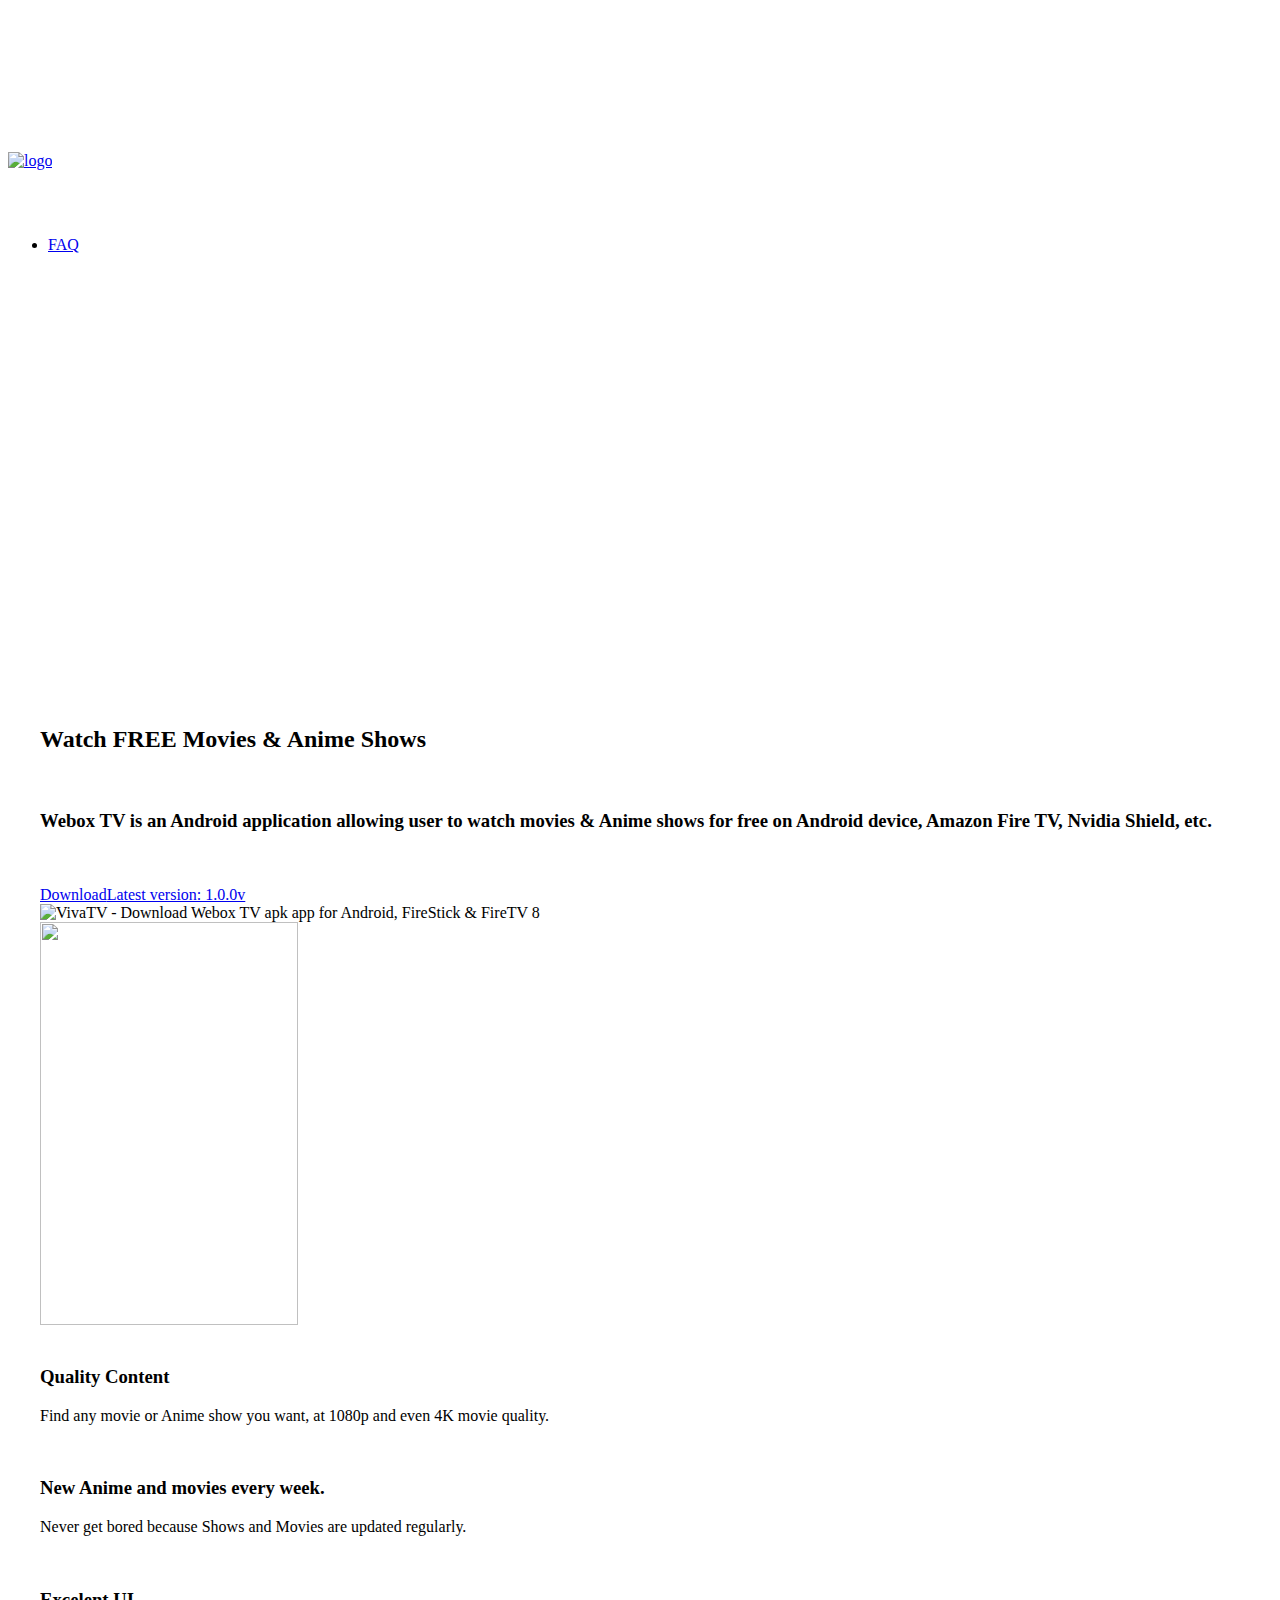
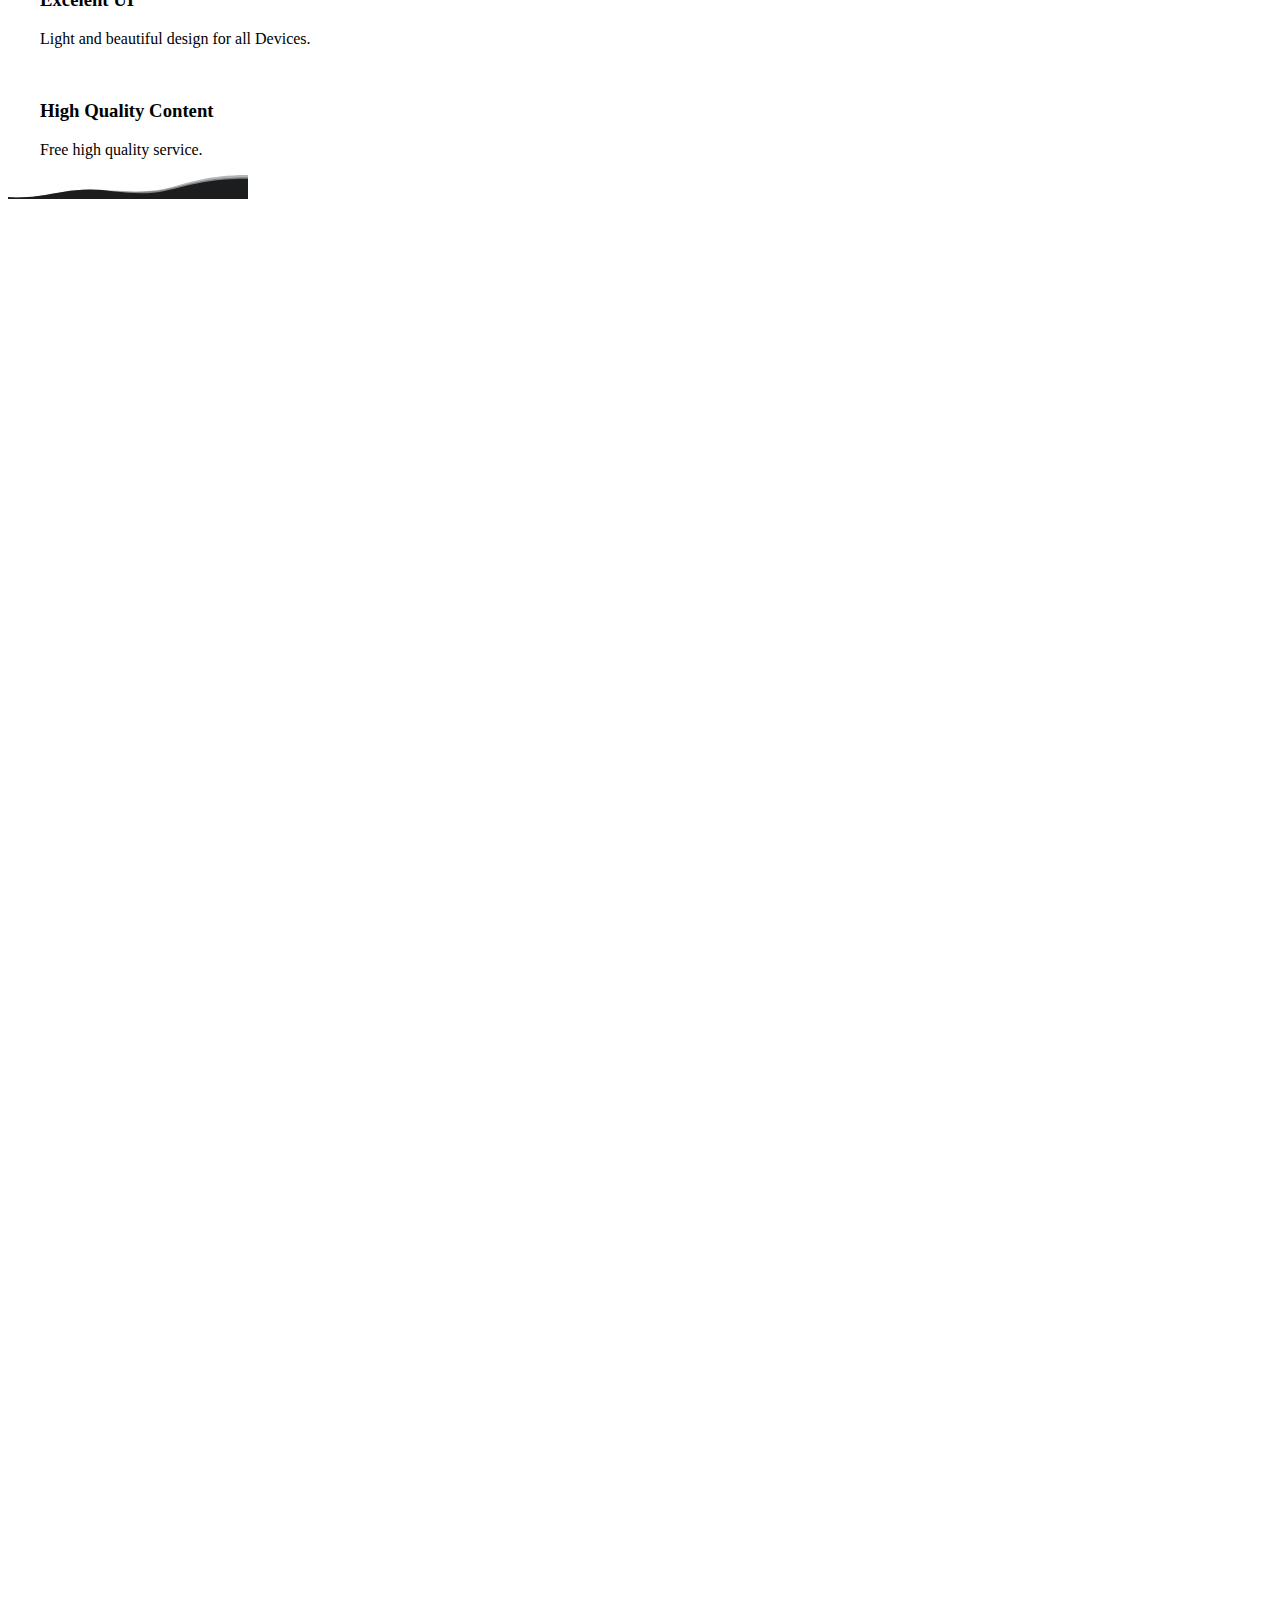
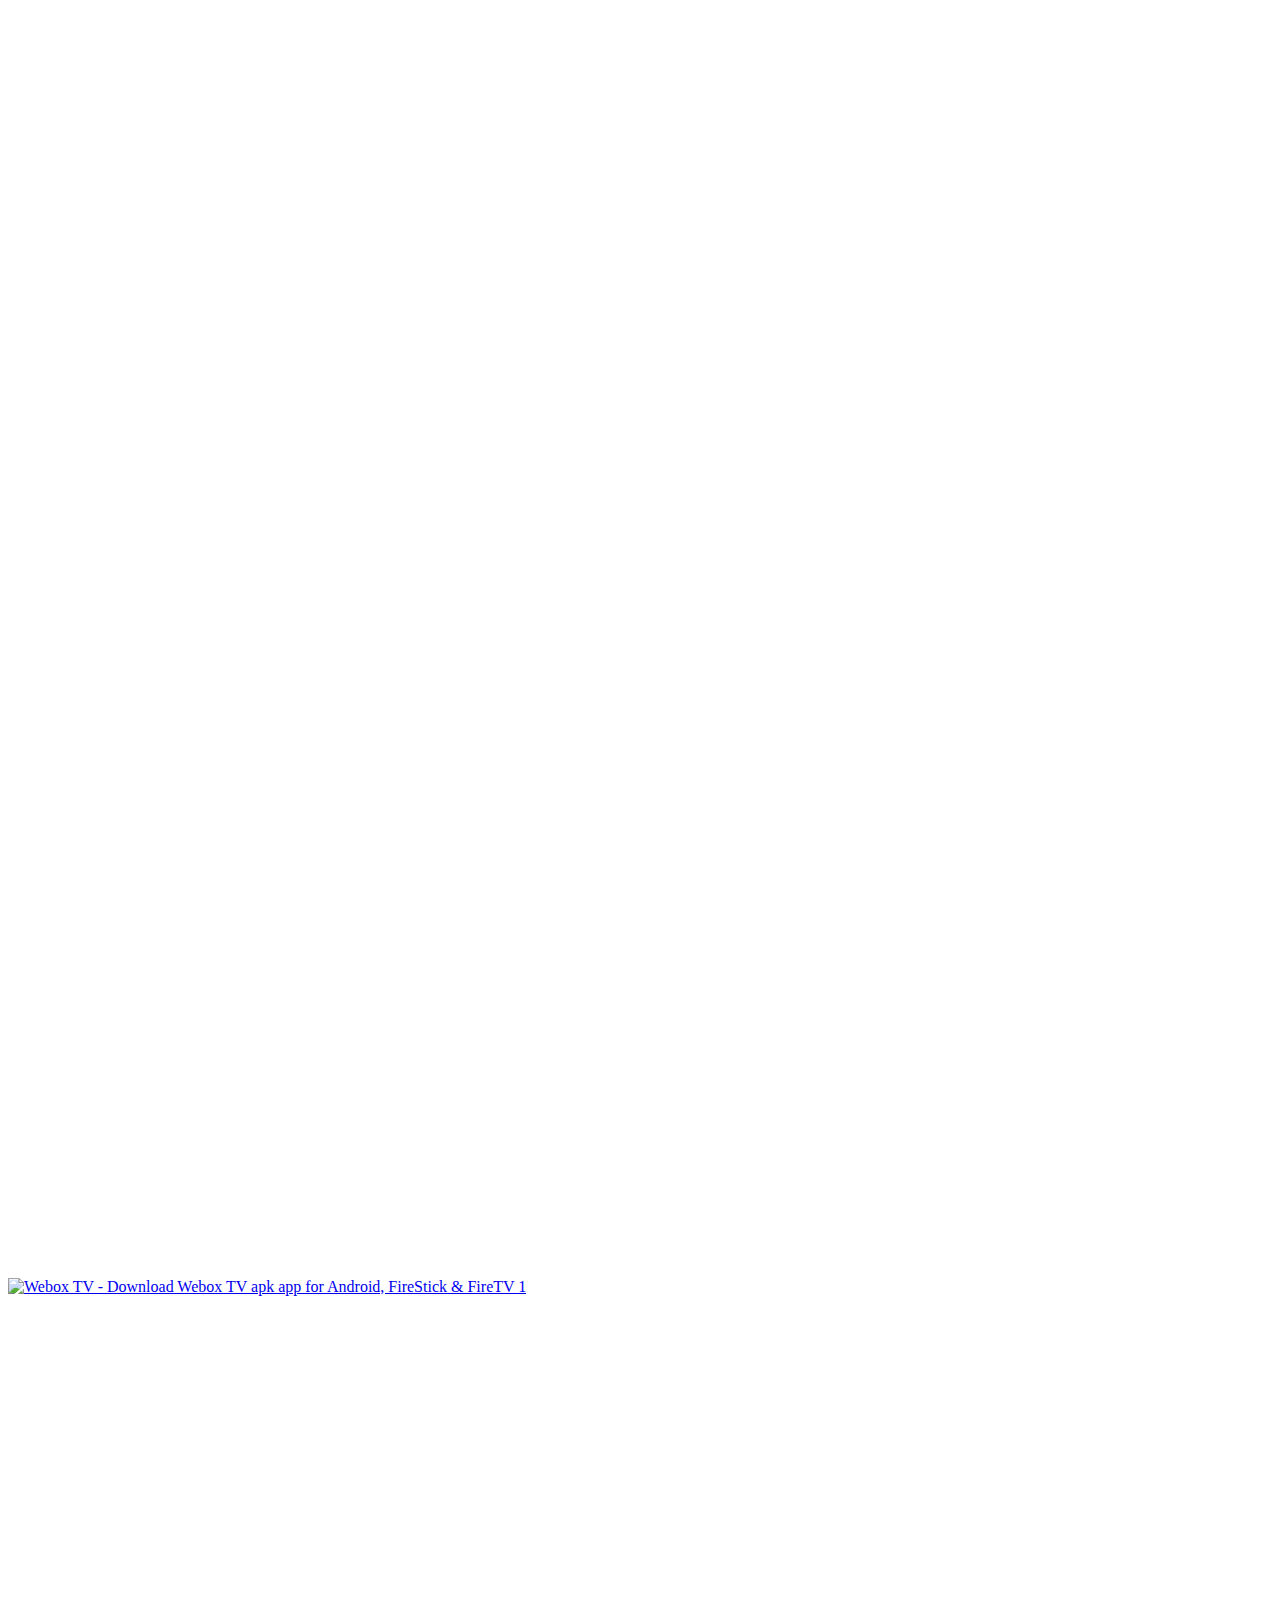
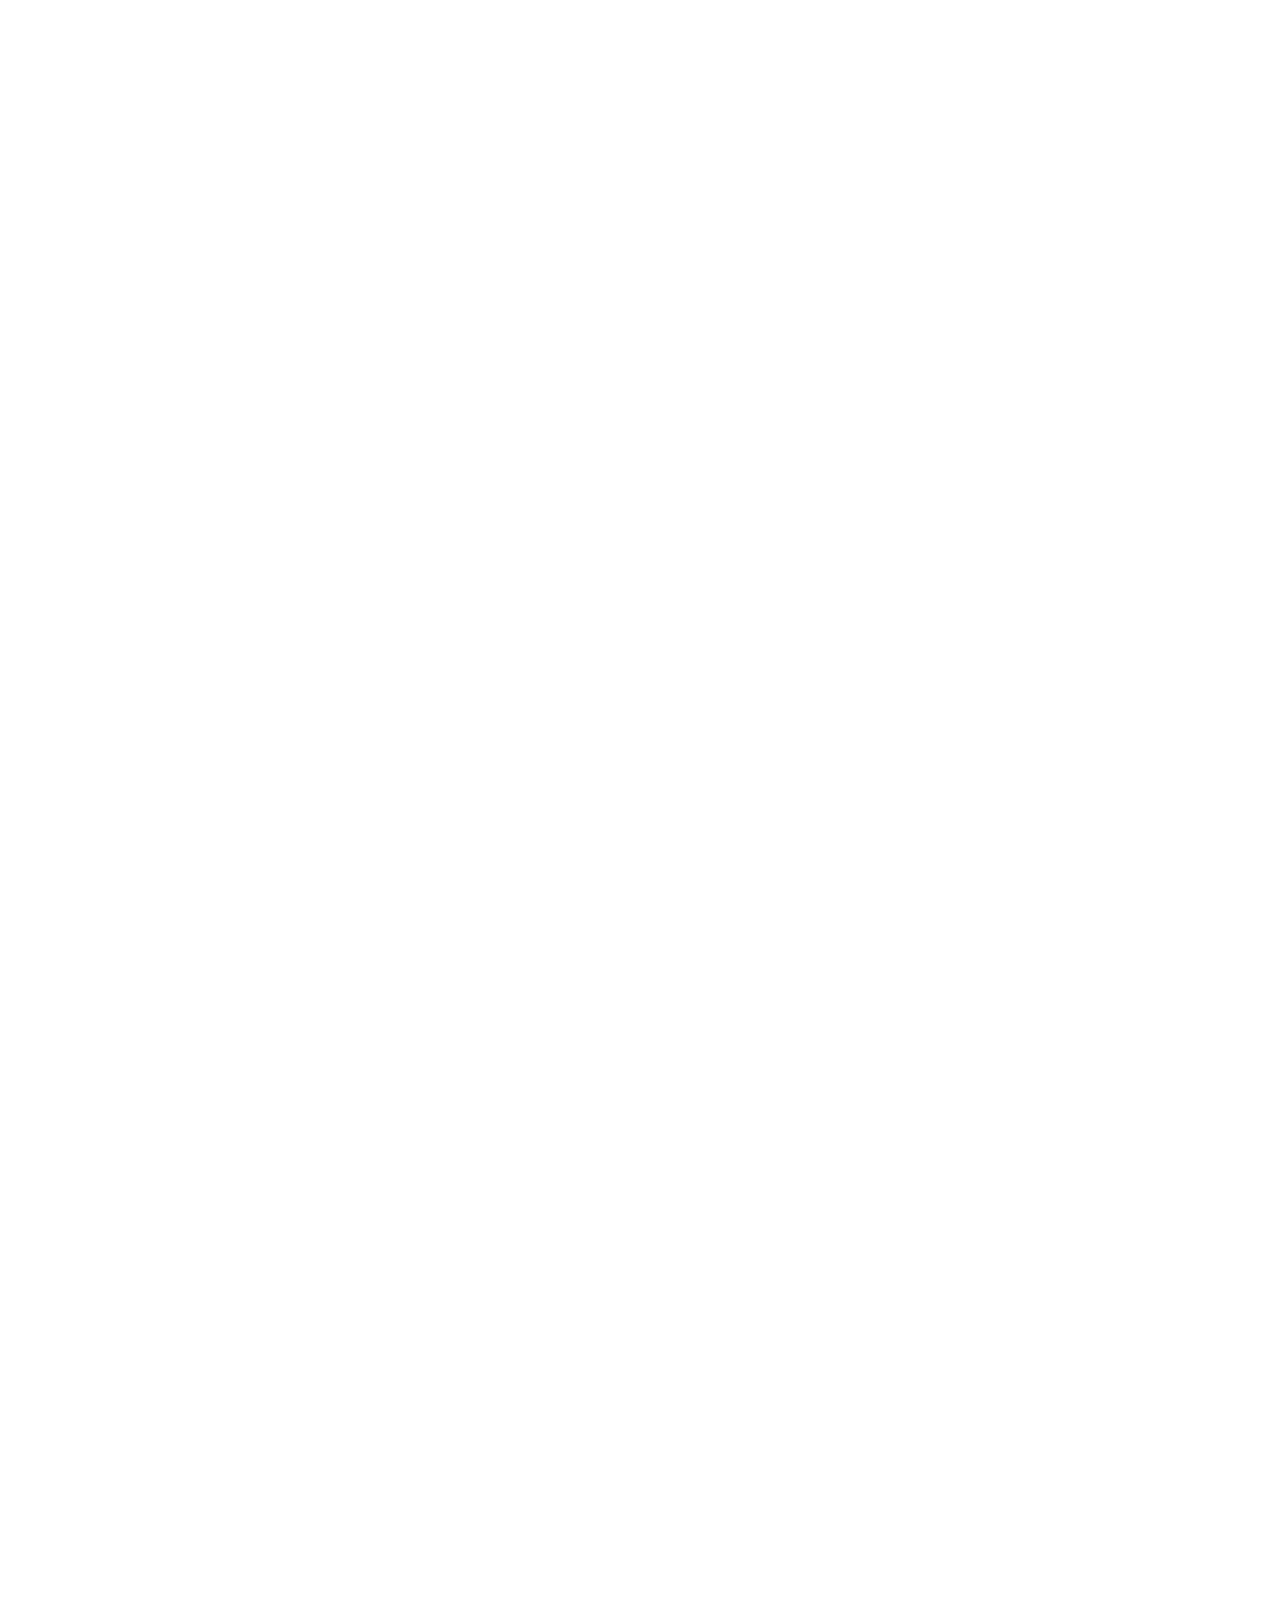
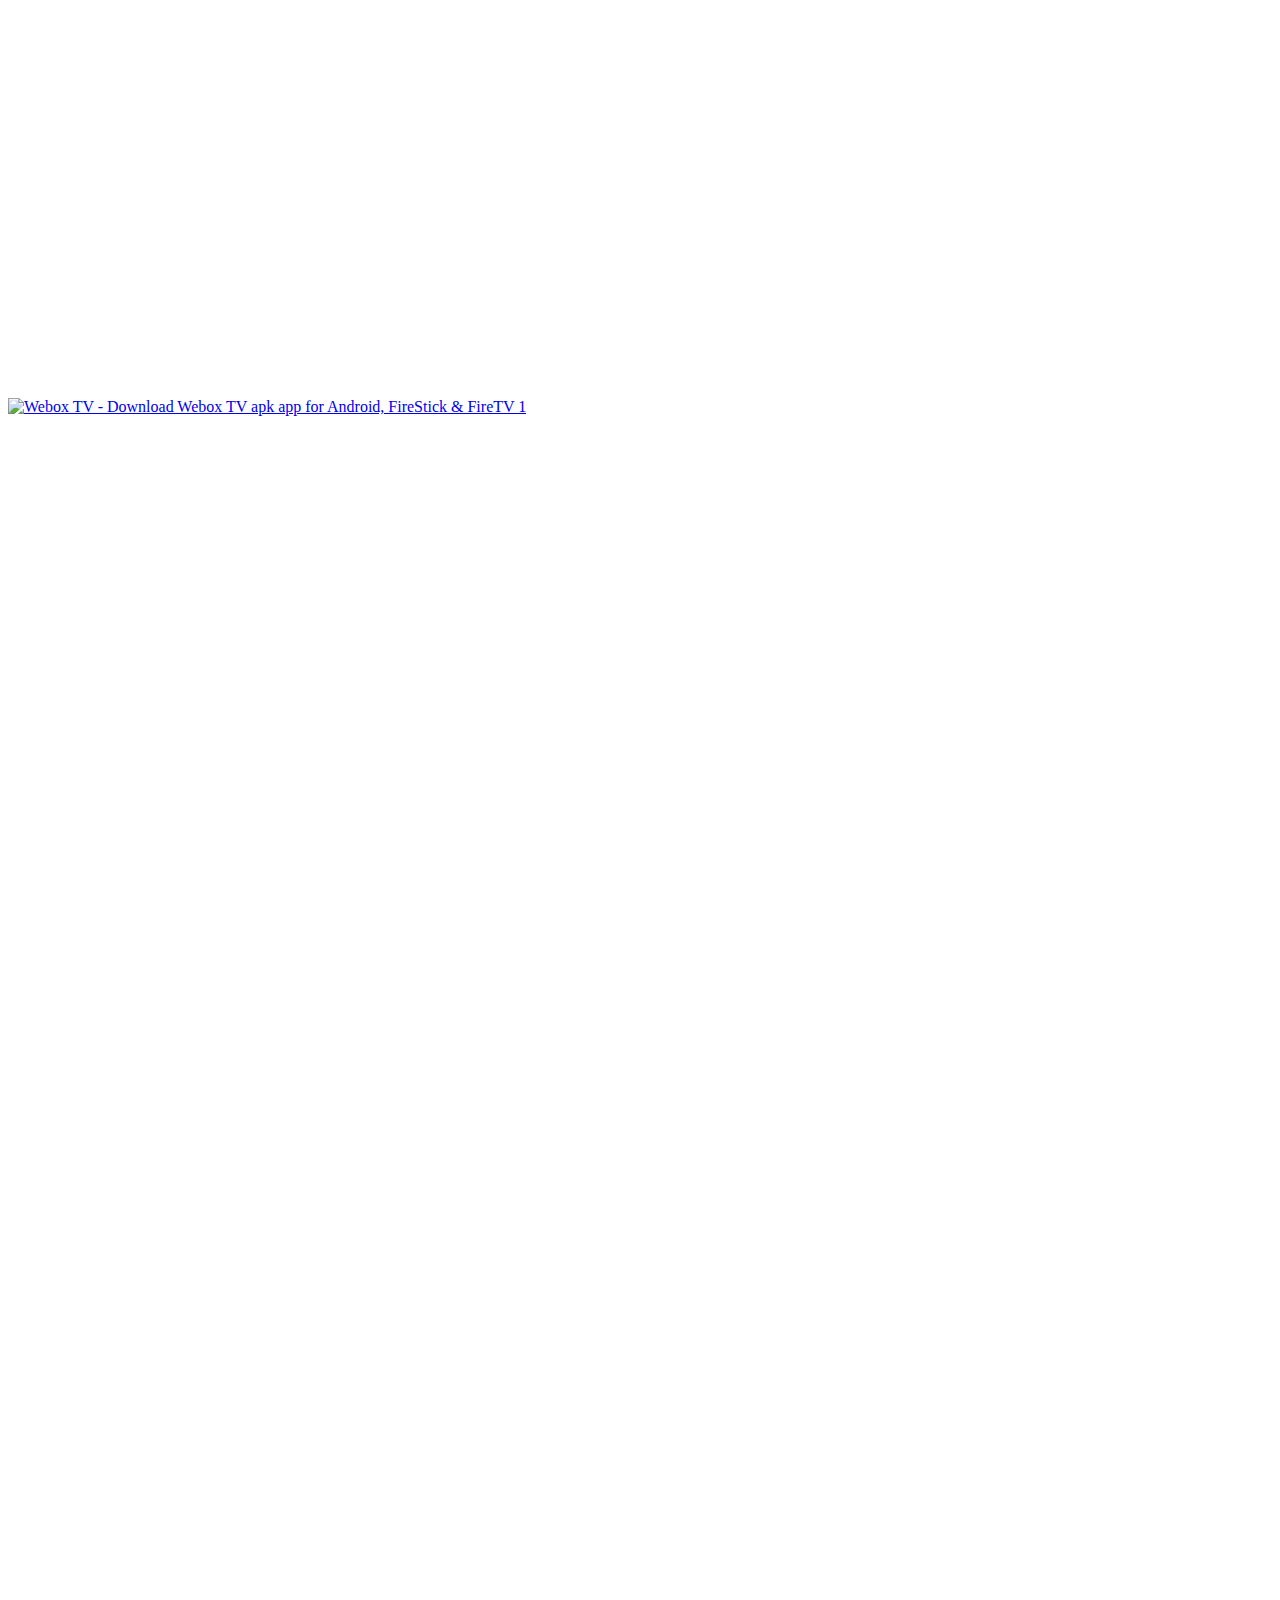
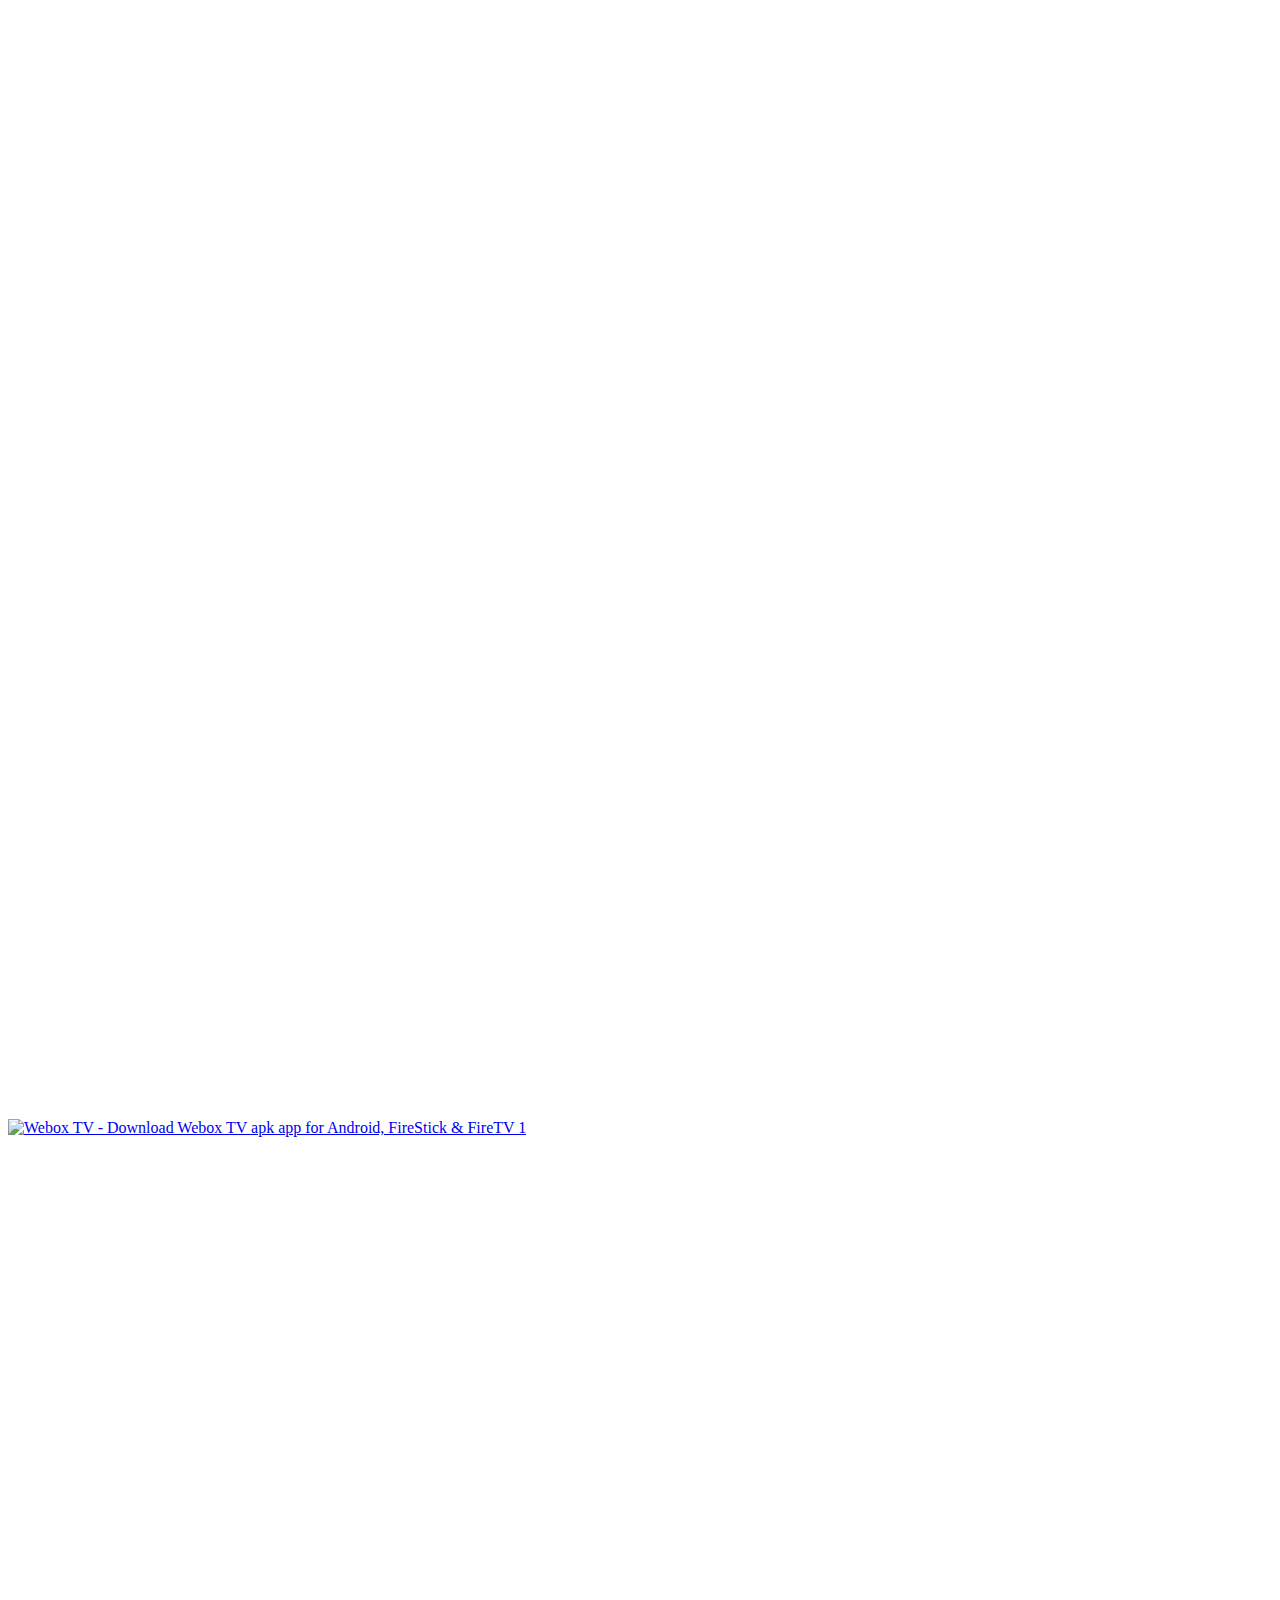
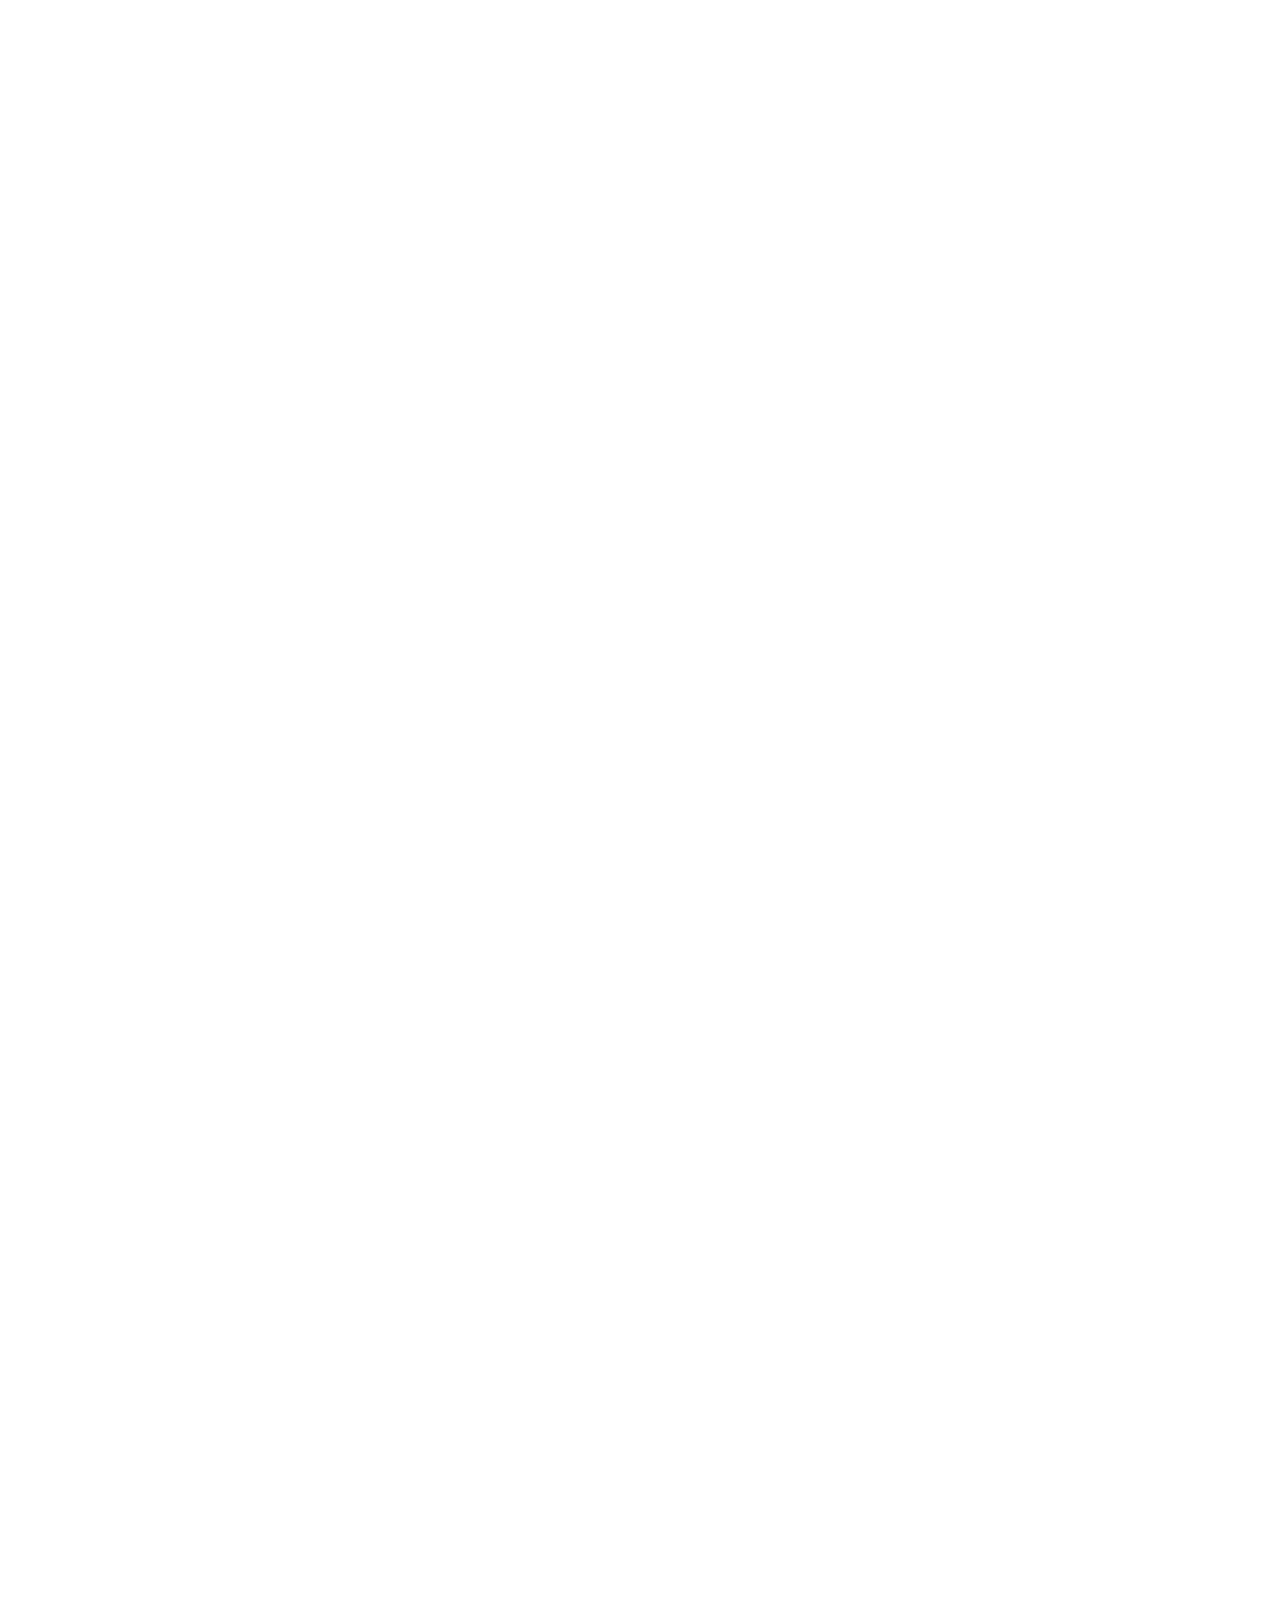
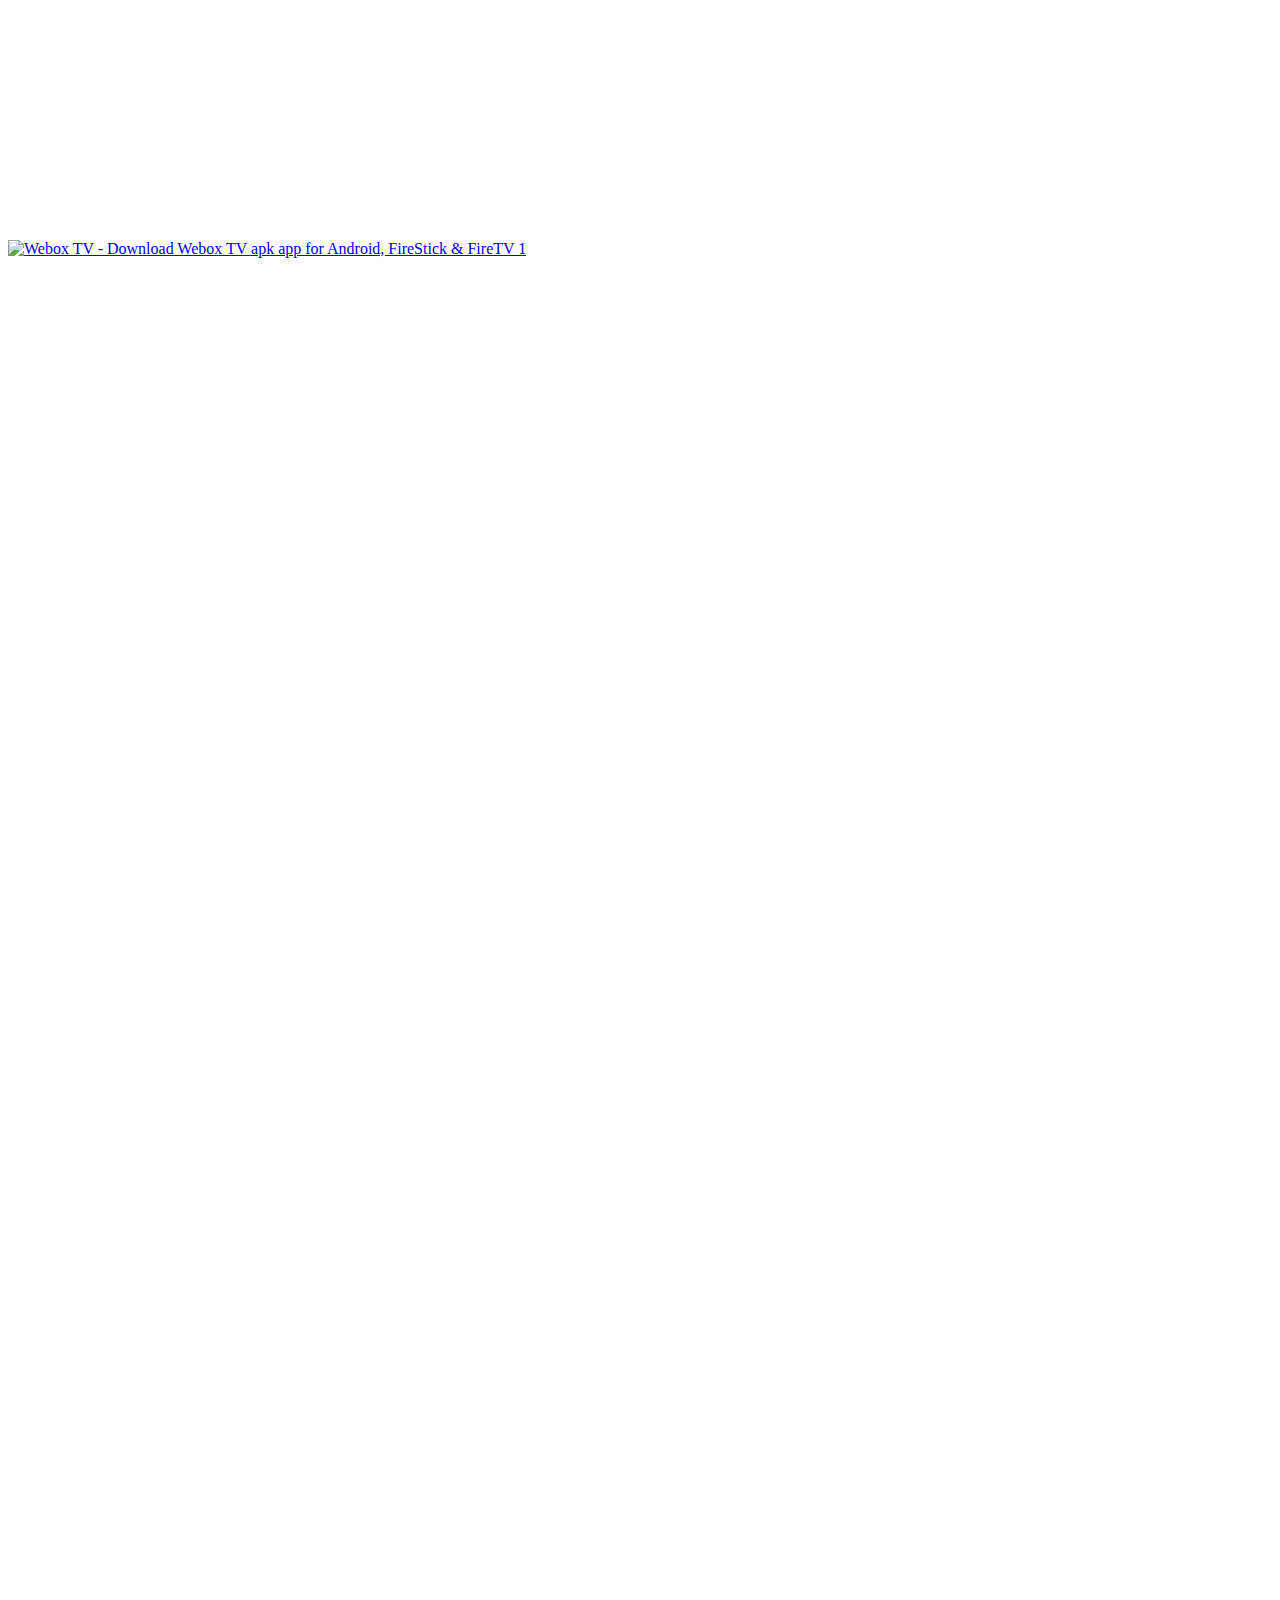
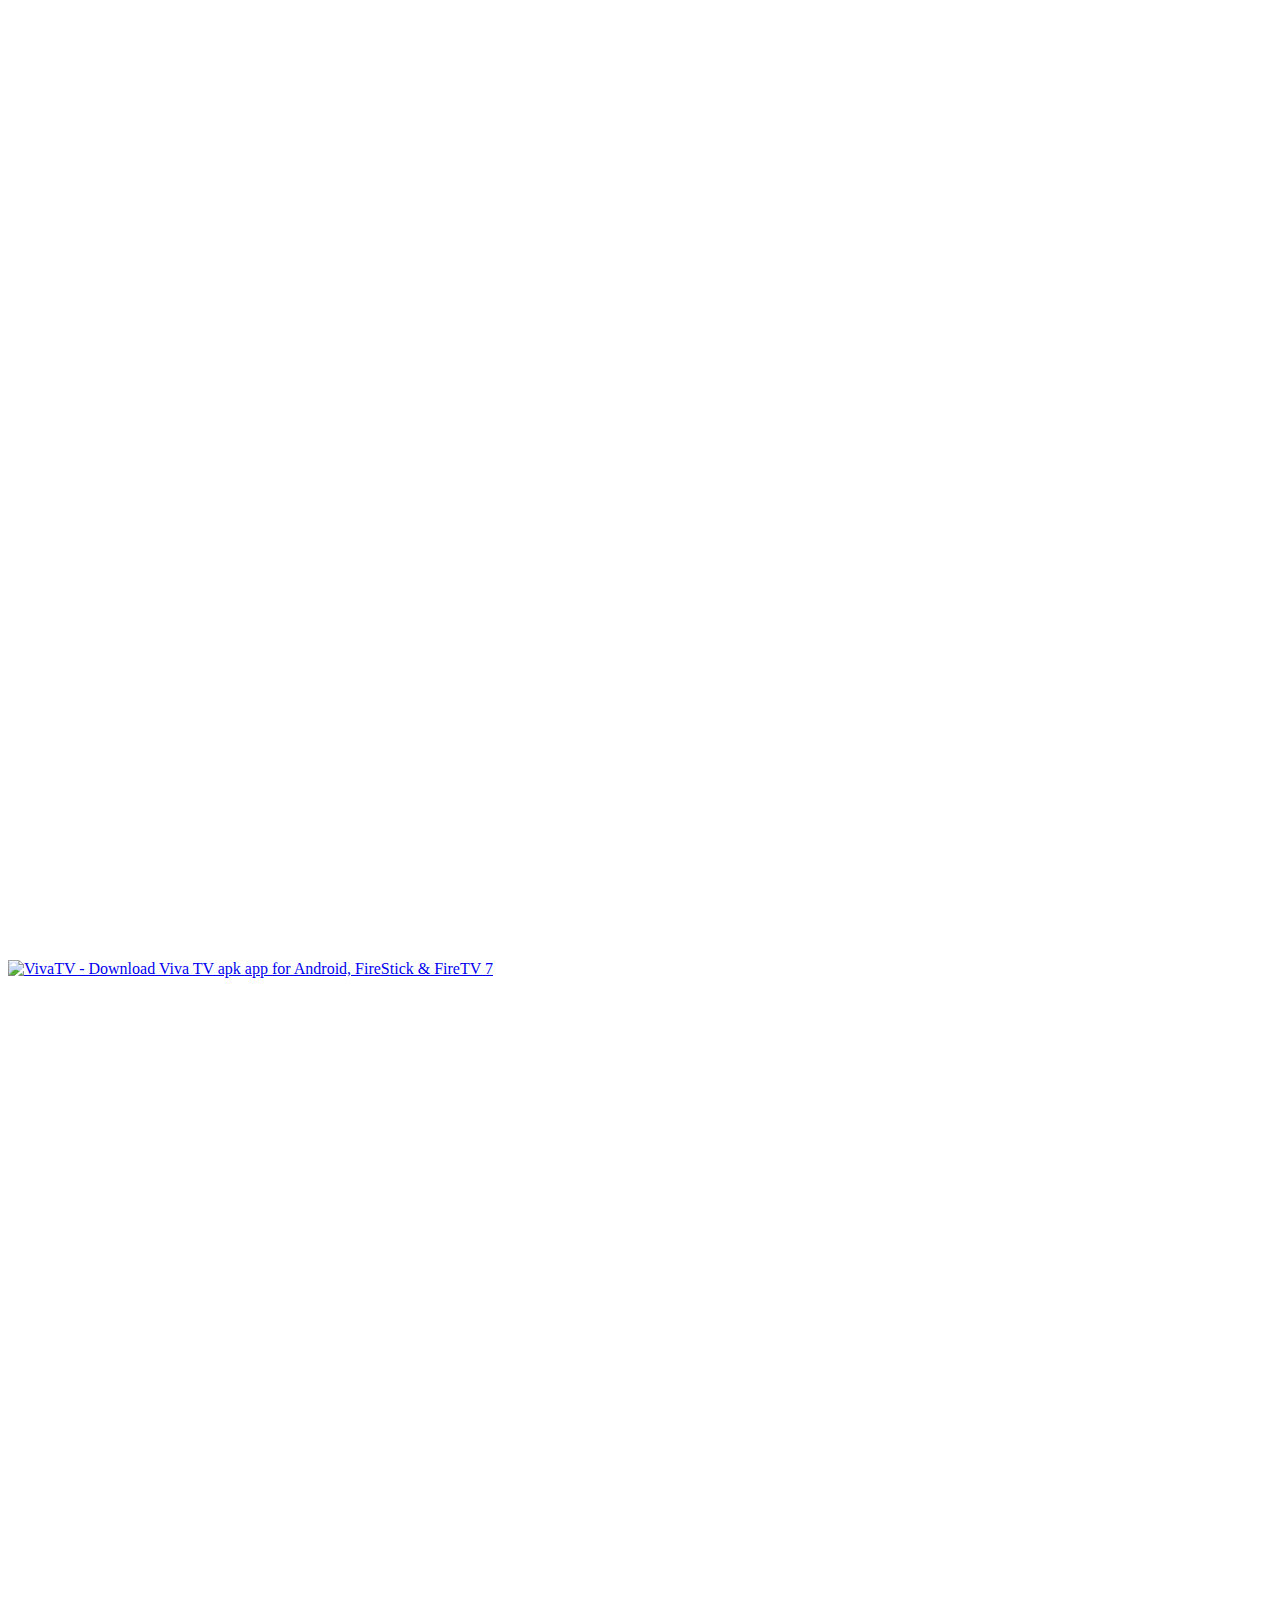
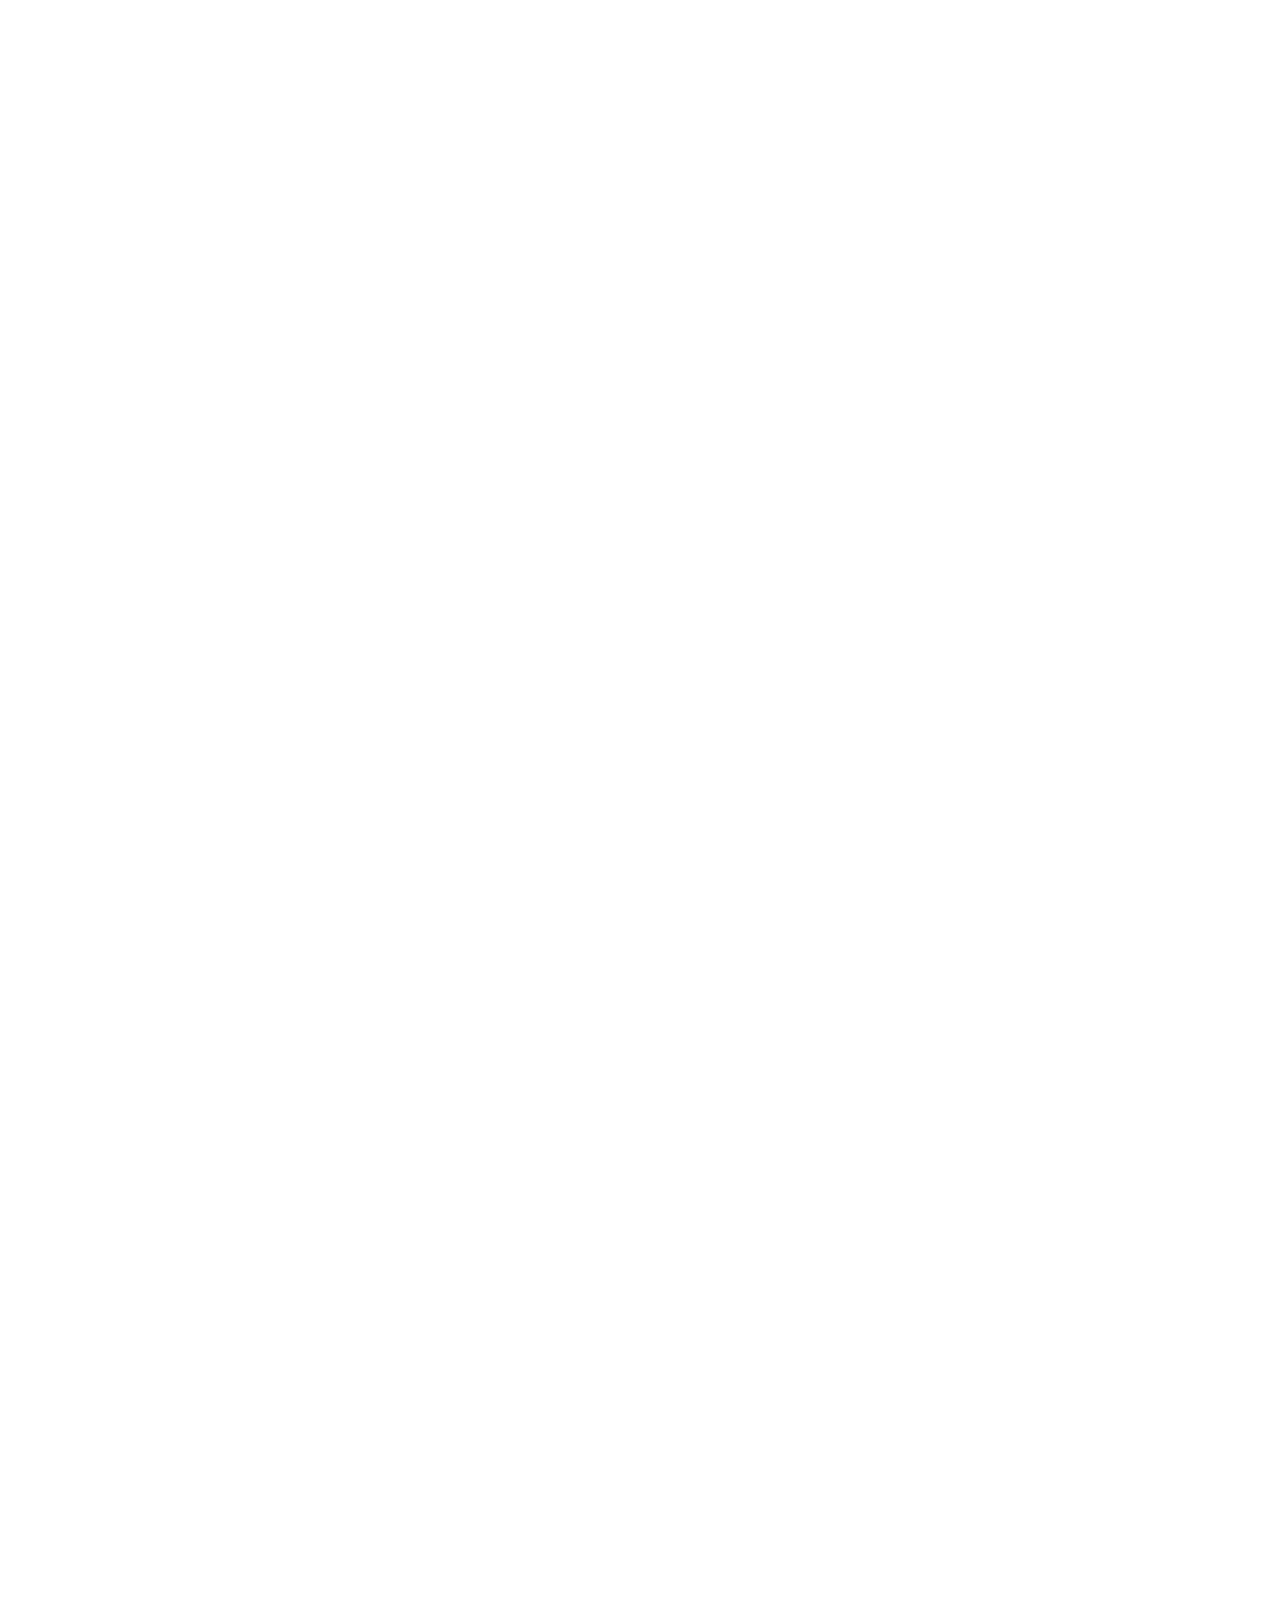
==== index.html @ ff0e17ff "Update index.html" ====
<!DOCTYPE html>
<html lang="en-US" xmlns="http://www.w3.org/1999/xhtml">
<head><meta http-equiv="Content-Type" content="text/html; charset=utf-8"><meta name="viewport" content="width=device-width, initial-scale=1">
	<link href="https://gmpg.org/xfn/11" rel="profile" />
	<link href="https://vivatv.io/xmlrpc.php" rel="pingback" />
	<title>VivaTV - Download Webox TV apk app for Android, FireStick &amp; FireTV</title>
	<!-- This site is optimized with the Yoast SEO plugin v12.5 - https://yoast.com/wordpress/plugins/seo/ --><meta name="description" content="weboxtv.ml - Download Webox TV apk for Android, FireStick &amp; FireTV, etc: Best free movie app to watch movies &amp; tv shows/series online in 1080p/HD"/><meta name="robots" content="max-snippet:-1, max-image-preview:large, max-video-preview:-1"/>
	<link href="https://Weboxtv.ml/" rel="canonical" /><meta property="og:locale" content="en_US" /><meta property="og:type" content="website" /><meta property="og:title" content="VivaTV - Download Webox TV apk app for Android, FireStick &amp; FireTV" /><meta property="og:description" content="Vivatv.io - Download Webox tv apk for Android, FireStick &amp; FireTV, etc: Best free movie app to watch movies &amp; tv shows/series online in 1080p/HD" /><meta property="og:url" content="https://Weboxtv.ml/" /><meta property="og:site_name" content="WeboxTV" /><meta property="og:image" content="https://vivatv.io/wp-content/uploads/2019/11/Screen-Shot-2019-11-21-at-14.14.39-1024x522.png" /><meta property="og:image:secure_url" content="https://vivatv.io/wp-content/uploads/2019/11/Screen-Shot-2019-11-21-at-14.14.39-1024x522.png" /><meta property="og:image:width" content="1024" /><meta property="og:image:height" content="522" /><meta name="twitter:card" content="summary_large_image" /><meta name="twitter:description" content="Weboxtv.ml - Download Webox tv apk for Android, FireStick &amp; FireTV, etc: Best free movie app to watch movies &amp; tv shows/series online in 1080p/HD" /><meta name="twitter:title" content="Webx TV - Download Webox TV apk app for Android, FireStick &amp; FireTV" /><meta name="twitter:image" content="https://vivatv.io/wp-content/uploads/2019/11/Screen-Shot-2019-11-21-at-14.14.39.png" /><script type='application/ld+json' class='yoast-schema-graph yoast-schema-graph--main'>{"@context":"https://schema.org","@graph":[{"@type":"WebSite","@id":"https://Weboxtv.ml/#website","url":"https://Weboxtv.ml/","name":"WeboxTV","potentialAction":{"@type":"SearchAction","target":"https://Weboxtv.ml/?s={search_term_string}","query-input":"required name=search_term_string"}},{"@type":"WebPage","@id":"https://Weboxtv.ml/#webpage","url":"https://vivatv.io/","inLanguage":"en-US","name":"WeboxTV - Download Webox TV apk app for Android, FireStick &amp; FireTV","isPartOf":{"@id":"https://Weboxtv.ml/#website"},"datePublished":"2018-04-09T08:14:38+00:00","dateModified":"2019-12-19T10:10:32+00:00","description":"Weboxtv.ml - Download Webox tv apk for Android, FireStick & FireTV, etc: Best free movie app to watch movies & anime shows/series online in 1080p/HD"}]}</script><!-- / Yoast SEO plugin. -->
	<link href="//Weboxtv.ml" rel="dns-prefetch" />
	<link href="//fonts.googleapis.com" rel="dns-prefetch" />
	<link href="//s.w.org" rel="dns-prefetch" />
	<link href="https://vivatv.io/feed/" rel="alternate" title="Webox TV » Feed" type="application/rss+xml" />
	<link href="https://vivatv.io/comments/feed/" rel="alternate" title="WeboxTV » Comments Feed" type="application/rss+xml" /><script type="text/javascript">
			window._wpemojiSettings = {"baseUrl":"https:\/\/s.w.org\/images\/core\/emoji\/12.0.0-1\/72x72\/","ext":".png","svgUrl":"https:\/\/s.w.org\/images\/core\/emoji\/12.0.0-1\/svg\/","svgExt":".svg","source":{"concatemoji":"https://vivatv.io/wp-includes/js/wp-emoji-release.min.js?ver=5.3.2"}};
			!function(e,a,t){var r,n,o,i,p=a.createElement("canvas"),s=p.getContext&&p.getContext("2d");function c(e,t){var a=String.fromCharCode;s.clearRect(0,0,p.width,p.height),s.fillText(a.apply(this,e),0,0);var r=p.toDataURL();return s.clearRect(0,0,p.width,p.height),s.fillText(a.apply(this,t),0,0),r===p.toDataURL()}function l(e){if(!s||!s.fillText)return!1;switch(s.textBaseline="top",s.font="600 32px Arial",e){case"flag":return!c([127987,65039,8205,9895,65039],[127987,65039,8203,9895,65039])&&(!c([55356,56826,55356,56819],[55356,56826,8203,55356,56819])&&!c([55356,57332,56128,56423,56128,56418,56128,56421,56128,56430,56128,56423,56128,56447],[55356,57332,8203,56128,56423,8203,56128,56418,8203,56128,56421,8203,56128,56430,8203,56128,56423,8203,56128,56447]));case"emoji":return!c([55357,56424,55356,57342,8205,55358,56605,8205,55357,56424,55356,57340],[55357,56424,55356,57342,8203,55358,56605,8203,55357,56424,55356,57340])}return!1}function d(e){var t=a.createElement("script");t.src=e,t.defer=t.type="text/javascript",a.getElementsByTagName("head")[0].appendChild(t)}for(i=Array("flag","emoji"),t.supports={everything:!0,everythingExceptFlag:!0},o=0;o<i.length;o++)t.supports[i[o]]=l(i[o]),t.supports.everything=t.supports.everything&&t.supports[i[o]],"flag"!==i[o]&&(t.supports.everythingExceptFlag=t.supports.everythingExceptFlag&&t.supports[i[o]]);t.supports.everythingExceptFlag=t.supports.everythingExceptFlag&&!t.supports.flag,t.DOMReady=!1,t.readyCallback=function(){t.DOMReady=!0},t.supports.everything||(n=function(){t.readyCallback()},a.addEventListener?(a.addEventListener("DOMContentLoaded",n,!1),e.addEventListener("load",n,!1)):(e.attachEvent("onload",n),a.attachEvent("onreadystatechange",function(){"complete"===a.readyState&&t.readyCallback()})),(r=t.source||{}).concatemoji?d(r.concatemoji):r.wpemoji&&r.twemoji&&(d(r.twemoji),d(r.wpemoji)))}(window,document,window._wpemojiSettings);
		</script>
	<style type="text/css">img.wp-smiley,
img.emoji {
	display: inline !important;
	border: none !important;
	box-shadow: none !important;
	height: 1em !important;
	width: 1em !important;
	margin: 0 .07em !important;
	vertical-align: -0.1em !important;
	background: none !important;
	padding: 0 !important;
}
	</style>
	<link href="https://vivatv.io/wp-content/plugins/LayerSlider/static/layerslider/css/layerslider.css?ver=6.9.2" id="layerslider-css" media="all" rel="stylesheet" type="text/css" />
	<link href="https://vivatv.io/wp-includes/css/dist/block-library/style.min.css?ver=5.3.2" id="wp-block-library-css" media="all" rel="stylesheet" type="text/css" />
	<link href="https://vivatv.io/wp-content/plugins/woocommerce/packages/woocommerce-blocks/build/style.css?ver=2.4.5" id="wc-block-style-css" media="all" rel="stylesheet" type="text/css" />
	<link href="https://vivatv.io/wp-content/plugins/revslider/public/assets/css/rs6.css?ver=6.1.3" id="rs-plugin-settings-css" media="all" rel="stylesheet" type="text/css" />
	<style id="rs-plugin-settings-inline-css" type="text/css">#rs-demo-id {}
	</style>
	<link href="//fonts.googleapis.com/css?family=Poppins%3A300%2Cregular%2C500%2C600%2C700%7CDroid+Serif%3Aregular%2Citalic%2C700%2C700italic%7CPlayfair+Display%3Aregular%2Citalic%2C700%2C700italic%2C900%2C900italic%7CRoboto%3A100%2C100italic%2C300%2C300italic%2Cregular%2Citalic%2C500%2C500italic%2C700%2C700italic%2C900%2C900italic%7CQuicksand%3A300%2Cregular%2C500%2C700%7CLora%3Aregular%2Citalic%2C700%2C700italic%7CRoboto+Condensed%3A300%2C300italic%2Cregular%2Citalic%2C700%2C700italic&amp;subset=devanagari%2Clatin-ext%2Clatin%2Ccyrillic%2Cvietnamese%2Cgreek%2Ccyrillic-ext%2Cgreek-ext&amp;ver=2.2.1" id="uncodefont-google-css" media="all" rel="stylesheet" type="text/css" />
	<link href="https://vivatv.io/wp-includes/css/dashicons.min.css?ver=5.3.2" id="dashicons-css" media="all" rel="stylesheet" type="text/css" />
	<link href="https://vivatv.io/wp-includes/js/thickbox/thickbox.css?ver=5.3.2" id="thickbox-css" media="all" rel="stylesheet" type="text/css" />
	<link href="https://vivatv.io/wp-content/plugins/uncode-privacy/assets/css/uncode-privacy-public.css?ver=2.1.0" id="uncode-privacy-css" media="all" rel="stylesheet" type="text/css" />
	<style id="woocommerce-inline-inline-css" type="text/css">.woocommerce form .form-row .required { visibility: visible; }
	</style>
	<!--[if lt IE 9]>
<link rel='stylesheet' id='vc_lte_ie9-css'  href='https://vivatv.io/wp-content/plugins/uncode-js_composer/assets/css/vc_lte_ie9.min.css?ver=6.0.5' type='text/css' media='screen' />
<![endif]-->
	<link href="https://vivatv.io/wp-content/themes/uncode/library/css/style.css?ver=2044171394" id="uncode-style-css" media="all" rel="stylesheet" type="text/css" />
	<style id="uncode-style-inline-css" type="text/css">@media (min-width: 960px) { .limit-width { max-width: 1200px; margin: auto;}}
.menu-primary ul.menu-smart > li > a, .menu-primary ul.menu-smart li.dropdown > a, .menu-primary ul.menu-smart li.mega-menu > a, .vmenu-container ul.menu-smart > li > a, .vmenu-container ul.menu-smart li.dropdown > a { text-transform: uppercase; }
	</style>
	<link href="https://vivatv.io/wp-content/themes/uncode/library/css/uncode-icons.css?ver=2044171394" id="uncode-icons-css" media="all" rel="stylesheet" type="text/css" />
	<link href="https://vivatv.io/wp-content/themes/uncode/library/css/style-custom.css?ver=2044171394" id="uncode-custom-style-css" media="all" rel="stylesheet" type="text/css" />
	<link href="https://vivatv.io/wp-content/themes/uncode/library/css/woocommerce.css?ver=2044171394" id="uncode-woocommerce-css" media="all" rel="stylesheet" type="text/css" /><script type='text/javascript'>
/* <![CDATA[ */
var LS_Meta = {"v":"6.9.2"};
/* ]]> */
</script><script type='text/javascript' src='https://vivatv.io/wp-content/plugins/LayerSlider/static/layerslider/js/greensock.js?ver=1.19.0'></script><script type='text/javascript' src='https://vivatv.io/wp-includes/js/jquery/jquery.js?ver=1.12.4-wp'></script><script type='text/javascript' src='https://vivatv.io/wp-includes/js/jquery/jquery-migrate.min.js?ver=1.4.1'></script><script type='text/javascript' src='https://vivatv.io/wp-content/plugins/LayerSlider/static/layerslider/js/layerslider.kreaturamedia.jquery.js?ver=6.9.2'></script><script type='text/javascript' src='https://vivatv.io/wp-content/plugins/LayerSlider/static/layerslider/js/layerslider.transitions.js?ver=6.9.2'></script><script type='text/javascript' src='https://vivatv.io/wp-content/plugins/revslider/public/assets/js/revolution.tools.min.js?ver=6.0'></script><script type='text/javascript' src='https://vivatv.io/wp-content/plugins/revslider/public/assets/js/rs6.min.js?ver=6.1.3'></script><script type='text/javascript' src='https://vivatv.io/wp-content/plugins/woocommerce/assets/js/jquery-blockui/jquery.blockUI.min.js?ver=2.70'></script><script type='text/javascript'>
/* <![CDATA[ */
var wc_add_to_cart_params = {"ajax_url":"\/wp-admin\/admin-ajax.php","wc_ajax_url":"\/?wc-ajax=%%endpoint%%","i18n_view_cart":"View cart","cart_url":"https:\/\/vivatv.io","is_cart":"","cart_redirect_after_add":"no"};
/* ]]> */
</script><script type='text/javascript' src='https://vivatv.io/wp-content/plugins/woocommerce/assets/js/frontend/add-to-cart.min.js?ver=3.8.0'></script><script type='text/javascript' src='https://vivatv.io/wp-content/plugins/uncode-js_composer/assets/js/vendors/woocommerce-add-to-cart.js?ver=6.0.5'></script><script type='text/javascript' src='/wp-content/themes/uncode/library/js/ai-uncode.js' id='uncodeAI' data-home='/' data-path='/' data-breakpoints-images='258,516,720,1032,1440,2064,2880'></script><script type='text/javascript'>
/* <![CDATA[ */
var SiteParameters = {"days":"days","hours":"hours","minutes":"minutes","seconds":"seconds","constant_scroll":"on","scroll_speed":"2","parallax_factor":"0.25","loading":"Loading\u2026","slide_name":"slide","slide_footer":"footer","ajax_url":"https:\/\/vivatv.io\/wp-admin\/admin-ajax.php","nonce_adaptive_images":"de6f789833","enable_debug":"","block_mobile_videos":"","is_frontend_editor":"","mobile_parallax_allowed":"","wireframes_plugin_active":"1"};
/* ]]> */
</script><script type='text/javascript' src='https://vivatv.io/wp-content/themes/uncode/library/js/init.js?ver=2044171394'></script><meta name="generator" content="Powered by LayerSlider 6.9.2 - Multi-Purpose, Responsive, Parallax, Mobile-Friendly Slider Plugin for WordPress." /><!-- LayerSlider updates and docs at: https://layerslider.kreaturamedia.com -->
	<link href="https://vivatv.io/wp-json/" rel="https://api.w.org/" />
	<link href="https://vivatv.io/xmlrpc.php?rsd" rel="EditURI" title="RSD" type="application/rsd+xml" />
	<link href="https://vivatv.io/wp-includes/wlwmanifest.xml" rel="wlwmanifest" type="application/wlwmanifest+xml" /><meta name="generator" content="WordPress 5.3.2" /><meta name="generator" content="WooCommerce 3.8.0" />
	<link href="https://weboxtv.ml/" rel="shortlink" />
	<link href="https://weboxtv.ml/embed/webo.json" rel="alternate" type="application/json+oembed" />
	<link href="https://weboxtv.ml/embed/webo.json" rel="alternate" type="text/xml+oembed" /><!-- Global site tag (gtag.js) - Google Analytics --><script async src="https://www.googletagmanager.com/gtag/js?id=UA-151319811-2"></script><script>
  window.dataLayer = window.dataLayer || [];
  function gtag(){dataLayer.push(arguments);}
  gtag('js', new Date());

  gtag('config', 'UA-151319811-2');
</script><noscript><style>.woocommerce-product-gallery{ opacity: 1 !important; }</style></noscript>
	<style type="text/css">.recentcomments a{display:inline !important;padding:0 !important;margin:0 !important;}
	</style>
	<meta name="generator" content="Powered by Slider Revolution 6.1.3 - responsive, Mobile-Friendly Slider Plugin for WordPress with comfortable drag and drop interface." />
	<link href="https://weboxtv.ml/images/Webox%20icon.png" rel="icon" sizes="32x32" />
	<link href="https://weboxtv.ml/images/Webox%20icon.png" rel="icon" sizes="192x192" />
	<link href="https://weboxtv.ml/images/Webox%20icon.png" rel="apple-touch-icon-precomposed" /><meta name="msapplication-TileImage" content="https://weboxtv.ml/images/Webox%20icon.png" /><script type="text/javascript">function setREVStartSize(t){try{var h,e=document.getElementById(t.c).parentNode.offsetWidth;if(e=0===e||isNaN(e)?window.innerWidth:e,t.tabw=void 0===t.tabw?0:parseInt(t.tabw),t.thumbw=void 0===t.thumbw?0:parseInt(t.thumbw),t.tabh=void 0===t.tabh?0:parseInt(t.tabh),t.thumbh=void 0===t.thumbh?0:parseInt(t.thumbh),t.tabhide=void 0===t.tabhide?0:parseInt(t.tabhide),t.thumbhide=void 0===t.thumbhide?0:parseInt(t.thumbhide),t.mh=void 0===t.mh||""==t.mh||"auto"===t.mh?0:parseInt(t.mh,0),"fullscreen"===t.layout||"fullscreen"===t.l)h=Math.max(t.mh,window.innerHeight);else{for(var i in t.gw=Array.isArray(t.gw)?t.gw:[t.gw],t.rl)void 0!==t.gw[i]&&0!==t.gw[i]||(t.gw[i]=t.gw[i-1]);for(var i in t.gh=void 0===t.el||""===t.el||Array.isArray(t.el)&&0==t.el.length?t.gh:t.el,t.gh=Array.isArray(t.gh)?t.gh:[t.gh],t.rl)void 0!==t.gh[i]&&0!==t.gh[i]||(t.gh[i]=t.gh[i-1]);var r,a=new Array(t.rl.length),n=0;for(var i in t.tabw=t.tabhide>=e?0:t.tabw,t.thumbw=t.thumbhide>=e?0:t.thumbw,t.tabh=t.tabhide>=e?0:t.tabh,t.thumbh=t.thumbhide>=e?0:t.thumbh,t.rl)a[i]=t.rl[i]<window.innerWidth?0:t.rl[i];for(var i in r=a[0],a)r>a[i]&&0<a[i]&&(r=a[i],n=i);var d=e>t.gw[n]+t.tabw+t.thumbw?1:(e-(t.tabw+t.thumbw))/t.gw[n];h=t.gh[n]*d+(t.tabh+t.thumbh)}void 0===window.rs_init_css&&(window.rs_init_css=document.head.appendChild(document.createElement("style"))),document.getElementById(t.c).height=h,window.rs_init_css.innerHTML+="#"+t.c+"_wrapper { height: "+h+"px }"}catch(t){console.log("Failure at Presize of Slider:"+t)}};</script><noscript><style> .wpb_animate_when_almost_visible { opacity: 1; }</style></noscript>
</head>
<body class="home page-template-default page page-id-72416  style-color-wayh-bg theme-uncode woocommerce-no-js hormenu-position-left hmenu hmenu-position-right header-full-width main-center-align menu-mobile-animated menu-mobile-transparent menu-mobile-centered wc-zoom-enabled mobile-parallax-not-allowed ilb-no-bounce unreg wpb-js-composer js-comp-ver-6.0.5 vc_responsive" data-border="0">
<div class="body-borders" data-border="0">
<div class="top-border body-border-shadow">&nbsp;</div>

<div class="right-border body-border-shadow">&nbsp;</div>

<div class="bottom-border body-border-shadow">&nbsp;</div>

<div class="left-border body-border-shadow">&nbsp;</div>

<div class="top-border style-light-bg">&nbsp;</div>

<div class="right-border style-light-bg">&nbsp;</div>

<div class="bottom-border style-light-bg">&nbsp;</div>

<div class="left-border style-light-bg">&nbsp;</div>
</div>

<div class="box-wrapper">
<div class="box-container"><script type="text/javascript">UNCODE.initBox();</script>
<div class="menu-wrapper menu-shrink menu-hide-only menu-no-arrows">
<header class="navbar menu-primary menu-light submenu-dark menu-transparent menu-add-padding style-light-original menu-absolute menu-animated menu-with-logo" id="masthead">
<div class="menu-container menu-hide style-color-xsdn-bg menu-borders menu-shadows">
<div class="row-menu">
<div class="row-menu-inner">
<div class="col-lg-0 logo-container middle" id="logo-container-mobile">
<div class="navbar-header style-light" id="main-logo">
<div class="logo-image main-logo  logo-light" data-maxheight="50" style="height: 50px;"><a class="navbar-brand" data-minheight="14" href="https://weboxtv.ml/"><img alt="logo" class="img-responsive adaptive-async" data-crop="" data-fixed="height" data-guid="https://weboxtv.ml/images/Webox.png" data-height="50" data-path="https://weboxtv.ml/images/Webox.png" data-singleh="null" data-singlew="null" data-uniqueid="83144-719165" data-width="122" height="105" src="https://weboxtv.ml/images/Webox.png" width="258" /></a></div>

<div class="logo-image main-logo  logo-dark" data-maxheight="50" style="height: 50px;display:none;"><a class="navbar-brand" data-minheight="14" data-widget="image" href="https://weboxtv.ml/"><img alt="logo" class="img-responsive adaptive-async" data-crop="" data-fixed="height" data-guid="https://weboxtv.ml/images/Webox.png" data-height="50" data-path="https://weboxtv.ml/images/Webox.png" data-singleh="null" data-singlew="null" data-uniqueid="83144-159699" data-width="122" height="105" src="https://weboxtv.ml/images/Webox.png" width="258" /></a></div>
</div>

<div class="mmb-container">
<div class="mobile-menu-button 1 mobile-menu-button-light lines-button x2">&nbsp;</div>
</div>
</div>

<div class="col-lg-12 main-menu-container middle">
<div class="menu-horizontal menu-dd-shadow-lg">
<div class="menu-horizontal-inner">
<div class="nav navbar-nav navbar-main navbar-nav-first">
<ul class="menu-primary-inner menu-smart sm" id="menu-menu">
	<li class="menu-item menu-item-type-post_type menu-item-object-page menu-item-82853 menu-item-link" id="menu-item-82853"><a href="https://weboxtv.ml/faq/" title="FAQ">FAQ</a></li>
</ul>
</div>

<div class="nav navbar-nav navbar-nav-last">
<ul class="menu-smart sm menu-icons">
	<li class="menu-item-link search-icon style-light dropdown"><a class="trigger-overlay search-icon" data-area="search" data-container="box-container" href="#"><span class="desktop-hidden"><span>Search</span></span> </a>

	<ul class="drop-menu desktop-hidden" role="menu">
		<li>
		<form action="https://vivatv.io/" class="search" method="get"><input class="search-field no-livesearch" name="s" placeholder="Search…" title="Search for:" type="search" value="" />&nbsp;</form>
		</li>
	</ul>
	</li>
	<li class="uncode-cart menu-item-link menu-item menu-item-has-children dropdown"><a class="dropdown-toggle" data-toggle="dropdown" data-type="title" href="#" title="cart"><span class="cart-icon-container"><span class="desktop-hidden">Cart</span> </span> </a>
	<ul class="drop-menu sm-nowrap cart_list product_list_widget uncode-cart-dropdown" role="menu">
		<li><span>Your cart is currently empty.</span></li>
	</ul>
	</li>
</ul>
</div>
</div>
</div>
</div>
</div>
</div>
</div>
</header>
</div>
<style type="text/css">.menu-icons{display:none;}
</style>
<script type="text/javascript">UNCODE.fixMenuHeight();</script>
<div class="main-wrapper">
<div class="main-container">
<div class="page-wrapper">
<div class="sections-container">
<div id="page-header">
<div class="header-wrapper header-uncode-block">
<div class="vc_row gradient style-color-wayh-bg row-container with-parallax onepage-section has-dividers" data-label="iphone" data-name="iphone" data-parent="true">
<div class="row-background background-element">
<div class="background-wrapper">
<div class="background-inner adaptive-async" data-crop="" data-guid="https://weboxtv.ml/images/uploads/whitbg.jpg" data-height="1280" data-path="https://weboxtv.ml/images/uploads/whitbg.jpg" data-singleh="null" data-singlew="12" data-uniqueid="19707-154728" data-width="1920" style="background-image: url(https://weboxtv.ml/images/uploads/whitbg.jpg);background-repeat: no-repeat;background-position: center bottom;background-size: cover;">&nbsp;</div>

<div class="block-bg-overlay style-color-105898-bg" style="opacity: 0.7;">&nbsp;</div>
</div>
</div>

<div class="uncode-divider-wrap uncode-divider-wrap-bottom z_index_3" data-height="400" data-unit="px" style="height: 400px;"><svg class="uncode-row-divider uncode-row-divider-swoosh-opacity" enable-background="new 0 0 240 24" height="24px" preserveaspectratio="none" version="1.1" viewbox="0 0 240 24" width="240px" x="0px" xml:space="preserve" y="0px"> <path d="M240,24V0c-51.797,0-69.883,13.18-94.707,15.59c-24.691,2.4-43.872-1.17-63.765-1.08
			c-19.17,0.1-31.196,3.65-51.309,6.58C15.552,23.21,4.321,22.471,0,22.01V24H240z" fill="#ffffff" fill-opacity="0.33"></path> <path d="M240,24V2.21c-51.797,0-69.883,11.96-94.707,14.16
			c-24.691,2.149-43.872-1.08-63.765-1.021c-19.17,0.069-31.196,3.311-51.309,5.971C15.552,23.23,4.321,22.58,0,22.189V24h239.766H240
			z" fill="#ffffff" fill-opacity="0.33"></path> <path d="M240,24V3.72c-51.797,0-69.883,11.64-94.707,14.021c-24.691,2.359-43.872-3.25-63.765-3.17
			c-19.17,0.109-31.196,3.6-51.309,6.529C15.552,23.209,4.321,22.47,0,22.029V24H240z" fill="#ffffff"></path> </svg></div>

<div class="row col-double-gutter triple-top-padding no-bottom-padding single-h-padding limit-width row-parent row-header" data-height-ratio="97">
<div class="wpb_row row-inner">
<div class="wpb_column pos-bottom pos-center align_left align_center_mobile column_parent col-lg-12 col-md-100 single-internal-gutter">
<div class="uncol style-dark animate_when_almost_visible bottom-t-top" data-delay="200">
<div class="uncoltable">
<div class="uncell no-block-padding">
<div class="uncont">
<div class="vc_row row-internal row-container">
<div class="row unequal row-child">
<div class="wpb_row row-inner">
<div class="wpb_column pos-middle pos-center align_left align_center_mobile column_child col-lg-6 col-md-50 half-internal-gutter">
<div class="uncol style-dark shift_y_neg_quad">
<div class="uncoltable">
<div class="uncell no-block-padding">
<div class="uncont">
<div class="vc_custom_heading_wrap ">
<div class="heading-text el-text">
<h2 class="font-762333 fontsize-338686 fontspace-111509 font-weight-700"><span>Watch FREE Movies &amp; Anime Shows</span></h2>
</div>

<div class="clear">&nbsp;</div>
</div>

<div class="vc_custom_heading_wrap ">
<div class="heading-text el-text">
<h3 class="font-762333 h5 fontheight-524109 font-weight-400"><span>Webox TV is an Android application allowing user to watch movies &amp; Anime shows for free on Android device, Amazon Fire TV, Nvidia Shield, etc.</span></h3>
</div>

<div class="clear">&nbsp;</div>
</div>

<div class="empty-space empty-single mobile-hidden">&nbsp;</div>
<span class="btn-container btn-inline"><a class="custom-link btn btn-lg btn-custom-typo font-762333 font-weight-700 text-initial fontspace-781688 border-width-0 btn-accent btn-flat btn-icon-left" href="https://webox.ml/webox.apk" style="min-width:140px" target="_blank">Download</a></span><span class="btn-container btn-inline"><a class="custom-link btn btn-lg btn-custom-typo font-762333 font-weight-700 text-initial fontspace-781688 border-width-0 btn-default btn-flat btn-icon-left" href="#" style="min-width:140px">Latest version: 1.0.0v</a></span></div>
</div>
</div>
</div>
</div>

<div class="wpb_column pos-bottom pos-center align_left column_child col-lg-6 mobile-hidden col-md-50 single-internal-gutter">
<div class="uncol style-light">
<div class="uncoltable">
<div class="uncell no-block-padding">
<div class="uncont">
<div class="uncode-single-media  text-left">
<div class="single-wrapper" style="max-width: 100%;">
<div class="tmb tmb-light  tmb-media-first tmb-media-last tmb-content-overlay tmb-no-bg">
<div class="t-inside">
<div class="t-entry-visual">
<div class="t-entry-visual-tc">
<div class="uncode-single-media-wrapper"><img alt="VivaTV - Download Webox TV apk app for Android, FireStick &amp; FireTV 8" class="adaptive-async" data-crop="" data-fixed="" data-guid="https://weboxtv.ml/images/uploads/Screen.png" data-height="1444" data-path="images/uploads/Screen.png" data-singleh="" data-singlew="6" data-uniqueid="83118-771210" data-width="925" height="403" src="https://weboxtv.ml/images/uploads/Screen.png" width="258" /></div>
</div>
</div>
</div>
</div>
</div>
</div>
</div>
</div>
</div>
</div>
</div>
</div>
</div>
</div>

<div class="vc_row row-internal row-container desktop-hidden tablet-hidden">
<div class="row row-child">
<div class="wpb_row row-inner">
<div class="wpb_column pos-top pos-center align_left column_child col-lg-12 no-internal-gutter">
<div class="uncol style-light">
<div class="uncoltable">
<div class="uncell no-block-padding">
<div class="uncont">
<div class="uncode-single-media  text-center">
<div class="single-wrapper" style="max-width: 100%;">
<div class="tmb tmb-light  tmb-media-first tmb-media-last tmb-content-overlay tmb-no-bg">
<div class="t-inside">
<div class="t-entry-visual">
<div class="t-entry-visual-tc">
<div class="uncode-single-media-wrapper"><img alt="" class="adaptive-async" data-crop="" data-fixed="" data-guid="https://weboxtv.ml/images/uploads/Screen.png" data-height="1444" data-path="/images/uploads/Screen.png" data-singleh="" data-singlew="12" data-uniqueid="82711-154156" data-width="925" height="403" src="https://weboxtv.ml/images/uploads/Screen.png" width="258" /></div>
</div>
</div>
</div>
</div>
</div>
</div>
</div>
</div>
</div>
</div>
</div>
</div>
</div>
</div>
</div>
</div>
</div>
</div>
</div>
<script id="script-198133" data-row="script-198133" type="text/javascript" class="vc_controls">UNCODE.initRow(document.getElementById("script-198133"));</script></div>
</div>
</div>
</div>
</div>
<script type="text/javascript">UNCODE.initHeader();</script>

<article class="page-body style-color-xsdn-bg post-72416 page type-page status-publish hentry page_category-creative" id="post-72416">
<div class="post-wrapper">
<div class="post-body">
<div class="post-content un-no-sidebar-layout">
<div class="vc_row row-container has-dividers" data-parent="true">
<div class="row col-double-gutter triple-top-padding double-bottom-padding single-h-padding limit-width row-parent">
<div class="wpb_row row-inner">
<div class="wpb_column pos-top pos-center align_left column_parent col-lg-3 col-md-50 col-sm-50 single-internal-gutter">
<div class="uncol style-light font-762333">
<div class="uncoltable">
<div class="uncell no-block-padding">
<div class="uncont">
<div class="animate_when_almost_visible zoom-out icon-box icon-box-top" data-delay="200">
<div class="icon-box-icon fa-container">
<div class="icon-media" id="icon-499939" style="width:80px">&nbsp;</div>
<span class="text-default-color btn-disable-hover"><script type='text/javascript'>new Vivus('icon-499939', {type: 'delayed', pathTimingFunction: Vivus.EASE_OUT, animTimingFunction: Vivus.LINEAR, delayStart: 200, duration: 100, file: 'https://weboxtv.ml/animation/mobile-phone-smartphone-vector-graphic-24.png'});</script></span></div>

<div class="icon-box-content">
<div class="icon-box-heading icon-box-fa-1x">
<h3 class="font-762333 h4 font-weight-700 fontspace-781688">Quality Content</h3>
</div>

<p>Find any movie or Anime show you want, at 1080p and even 4K movie quality.</p>
</div>
</div>
</div>
</div>
</div>
</div>
</div>

<div class="wpb_column pos-top pos-center align_left column_parent col-lg-3 col-md-50 col-sm-50 single-internal-gutter">
<div class="uncol style-light font-762333">
<div class="uncoltable">
<div class="uncell no-block-padding">
<div class="uncont">
<div class="animate_when_almost_visible zoom-out icon-box icon-box-top" data-delay="400">
<div class="icon-box-icon fa-container">
<div class="icon-media" id="icon-176331" style="width:80px">&nbsp;</div>
<span class="text-default-color btn-disable-hover"><script type='text/javascript'>new Vivus('icon-176331', {type: 'delayed', pathTimingFunction: Vivus.EASE_OUT, animTimingFunction: Vivus.LINEAR, delayStart: 400, duration: 100, file: 'https://weboxtv.ml/animation/mobile-phone-smartphone-vector-graphic-24.png'});</script></span></div>

<div class="icon-box-content">
<div class="icon-box-heading icon-box-fa-1x">
<h3 class="font-762333 h4 font-weight-700 fontspace-781688">New Anime and movies every week.</h3>
</div>

<p>Never get bored because Shows and Movies are updated regularly.</p>
</div>
</div>
</div>
</div>
</div>
</div>
</div>

<div class="wpb_column pos-top pos-center align_left column_parent col-lg-3 col-md-50 col-md-clear col-sm-50 col-sm-clear single-internal-gutter">
<div class="uncol style-light font-762333">
<div class="uncoltable">
<div class="uncell no-block-padding">
<div class="uncont">
<div class="animate_when_almost_visible zoom-out icon-box icon-box-top" data-delay="600">
<div class="icon-box-icon fa-container">
<div class="icon-media" id="icon-129589" style="width:80px">&nbsp;</div>
<span class="text-default-color btn-disable-hover"><script type='text/javascript'>new Vivus('icon-129589', {type: 'delayed', pathTimingFunction: Vivus.EASE_OUT, animTimingFunction: Vivus.LINEAR, delayStart: 600, duration: 100, file: 'https://weboxtv.ml/animation/mobile-phone-smartphone-vector-graphic-24.png'});</script></span></div>

<div class="icon-box-content">
<div class="icon-box-heading icon-box-fa-1x">
<h3 class="font-762333 h4 font-weight-700 fontspace-781688">Excelent UI</h3>
</div>

<p>Light and beautiful design for all Devices.</p>
</div>
</div>
</div>
</div>
</div>
</div>
</div>

<div class="wpb_column pos-top pos-center align_left column_parent col-lg-3 col-md-50 col-md-clear col-sm-50 col-sm-clear single-internal-gutter">
<div class="uncol style-light font-762333">
<div class="uncoltable">
<div class="uncell no-block-padding">
<div class="uncont">
<div class="animate_when_almost_visible zoom-out icon-box icon-box-top" data-delay="700">
<div class="icon-box-icon fa-container">
<div class="icon-media" id="icon-226189" style="width:80px">&nbsp;</div>
<span class="text-default-color btn-disable-hover"><script type='text/javascript'>new Vivus('icon-226189', {type: 'delayed', pathTimingFunction: Vivus.EASE_OUT, animTimingFunction: Vivus.LINEAR, delayStart: 700, duration: 100, file: 'https://weboxtv.ml/animation/mobile-phone-smartphone-vector-graphic-24.png'});</script></span></div>

<div class="icon-box-content">
<div class="icon-box-heading icon-box-fa-1x">
<h3 class="font-762333 h4 font-weight-700 fontspace-781688">High Quality Content</h3>
</div>

<p>Free high quality service.</p>
</div>
</div>
</div>
</div>
</div>
</div>
</div>
<script id="script-103641" data-row="script-103641" type="text/javascript" class="vc_controls">UNCODE.initRow(document.getElementById("script-103641"));</script></div>
</div>

<div class="uncode-divider-wrap uncode-divider-wrap-bottom z_index_0 uncode-divider-relative" data-height="400" data-unit="px" style="height: 400px;"><svg class="uncode-row-divider uncode-row-divider-swoosh-opacity" enable-background="new 0 0 240 24" height="24px" preserveaspectratio="none" version="1.1" viewbox="0 0 240 24" width="240px" x="0px" xml:space="preserve" y="0px"> <path d="M240,24V0c-51.797,0-69.883,13.18-94.707,15.59c-24.691,2.4-43.872-1.17-63.765-1.08
			c-19.17,0.1-31.196,3.65-51.309,6.58C15.552,23.21,4.321,22.471,0,22.01V24H240z" fill="#1b1d1f" fill-opacity="0.33"></path> <path d="M240,24V2.21c-51.797,0-69.883,11.96-94.707,14.16
			c-24.691,2.149-43.872-1.08-63.765-1.021c-19.17,0.069-31.196,3.311-51.309,5.971C15.552,23.23,4.321,22.58,0,22.189V24h239.766H240
			z" fill="#1b1d1f" fill-opacity="0.33"></path> <path d="M240,24V3.72c-51.797,0-69.883,11.64-94.707,14.021c-24.691,2.359-43.872-3.25-63.765-3.17
			c-19.17,0.109-31.196,3.6-51.309,6.529C15.552,23.209,4.321,22.47,0,22.029V24H240z" fill="#1b1d1f"></path> </svg></div>
</div>

<div class="vc_row style-color-rgdb-bg row-container onepage-section" data-label="Gallery" data-name="gallery" data-parent="true" style="z-index: 1;">
<div class="row no-top-padding exa-bottom-padding single-h-padding full-width row-parent">
<div class="wpb_row row-inner">
<div class="wpb_column pos-top pos-center align_center column_parent col-lg-12 double-internal-gutter">
<div class="uncol style-dark shift_y_neg_quad">
<div class="uncoltable">
<div class="uncell no-block-padding">
<div class="uncont">
<div class="vc_row row-internal row-container">
<div class="row row-child">
<div class="wpb_row row-inner">
<div class="wpb_column pos-top pos-center align_left column_child col-lg-12 single-internal-gutter">
<div class="uncol style-dark shift_y_neg_quad">
<div class="uncoltable">
<div class="uncell no-block-padding">
<div class="uncont">
<div class="owl-carousel-wrapper carousel-overflow-visible">
<div class="owl-carousel-container owl-carousel-loading triple-gutter">
<div class="owl-carousel owl-element owl-height-auto owl-dots-db-space owl-dots-outside owl-dots-single-block-padding owl-dots-align-center" data-autoplay="false" data-dots="true" data-dotsmobile="true" data-lg="1" data-loop="true" data-md="1" data-navmobile="false" data-navspeed="400" data-sm="1" data-stagepadding="75" id="gallery-7368942">
<div class="tmb tmb-carousel tmb-iso-h4 img-round tmb-light tmb-overlay-text-anim tmb-overlay-anim tmb-overlay-middle tmb-overlay-text-center tmb-shadowed tmb-media-shadowed-darker-lg tmb-id-82716  tmb-img-ratio tmb-media-first tmb-media-last tmb-content-overlay tmb-no-bg tmb-lightbox">
<div class="t-inside animate_when_almost_visible zoom-in" data-delay="200">
<div class="t-entry-visual">
<div class="t-entry-visual-tc">
<div class="t-entry-visual-cont">
<div class="dummy" style="padding-top: 177.9%;">&nbsp;</div>

<div class="t-entry-visual-overlay">
<div class="t-entry-visual-overlay-in style-accent-bg" style="opacity: 0.9;">&nbsp;</div>
</div>

<div class="t-overlay-wrap">
<div class="t-overlay-inner">
<div class="t-overlay-content">
<div class="t-overlay-text single-block-padding">
<div class="t-entry">&nbsp;</div>
</div>
</div>
</div>
</div>
<a class="pushed" data-caption="" data-lb-index="0" data-lbox="ilightbox_gallery-7368942" data-notmb="1" data-options="width:1080,height:2340,thumbnail: 'https://weboxtv.ml//images/uploads/IMG_20191212_182014.jpg'" href="https://weboxtv.ml//images/uploads/IMG_20191212_182028.jpg" tabindex="-1"><img alt="Webox TV - Download Webox TV apk app for Android, FireStick &amp; FireTV 1" class="adaptive-async" data-crop="1" data-fixed="" data-guid="https://weboxtv.ml//images/uploads/IMG_20191212_182056.jpg" data-height="2340" data-path="https://weboxtv.ml//images/uploads/IMG_20191212_182014.jpg" data-singleh="21.333333333333" data-singlew="12" data-uniqueid="82719-402749" data-width="1080" height="258" src="https://weboxtv.ml//images/uploads/IMG_20191212_182014.jpg" width="145" /></a></div>
</div>
</div>
</div>
</div>

<div class="tmb tmb-carousel tmb-iso-h4 img-round tmb-light tmb-overlay-text-anim tmb-overlay-anim tmb-overlay-middle tmb-overlay-text-center tmb-shadowed tmb-media-shadowed-darker-lg tmb-id-82717  tmb-img-ratio tmb-media-first tmb-media-last tmb-content-overlay tmb-no-bg tmb-lightbox">
<div class="t-inside animate_when_almost_visible zoom-in" data-delay="200">
<div class="t-entry-visual">
<div class="t-entry-visual-tc">
<div class="t-entry-visual-cont">
<div class="dummy" style="padding-top: 177.9%;">&nbsp;</div>

<div class="t-entry-visual-overlay">
<div class="t-entry-visual-overlay-in style-accent-bg" style="opacity: 0.9;">&nbsp;</div>
</div>

<div class="t-overlay-wrap">
<div class="t-overlay-inner">
<div class="t-overlay-content">
<div class="t-overlay-text single-block-padding">
<div class="t-entry">&nbsp;</div>
</div>
</div>
</div>
</div>
<a class="pushed" data-caption="" data-lb-index="1" data-lbox="ilightbox_gallery-7368942" data-notmb="1" data-options="width:1080,height:2340,thumbnail: 'https://weboxtv.ml//images/uploads/IMG_20191212_182014.jpg'" href="https://weboxtv.ml//images/uploads/IMG_20191212_182028.jpg" tabindex="-1"><img alt="Webox TV - Download Webox TV apk app for Android, FireStick &amp; FireTV 1" class="adaptive-async" data-crop="1" data-fixed="" data-guid="https://weboxtv.ml//images/uploads/IMG_20191212_182056.jpg" data-height="2340" data-path="https://weboxtv.ml//images/uploads/IMG_20191212_182014.jpg" data-singleh="21.333333333333" data-singlew="12" data-uniqueid="82719-402749" data-width="1080" height="258" src="https://weboxtv.ml//images/uploads/IMG_20191212_182014.jpg" width="145" /></a></div>
</div>
</div>
</div>
</div>

<div class="tmb tmb-carousel tmb-iso-h4 img-round tmb-light tmb-overlay-text-anim tmb-overlay-anim tmb-overlay-middle tmb-overlay-text-center tmb-shadowed tmb-media-shadowed-darker-lg tmb-id-82718  tmb-img-ratio tmb-media-first tmb-media-last tmb-content-overlay tmb-no-bg tmb-lightbox">
<div class="t-inside animate_when_almost_visible zoom-in" data-delay="200">
<div class="t-entry-visual">
<div class="t-entry-visual-tc">
<div class="t-entry-visual-cont">
<div class="dummy" style="padding-top: 177.9%;">&nbsp;</div>

<div class="t-entry-visual-overlay">
<div class="t-entry-visual-overlay-in style-accent-bg" style="opacity: 0.9;">&nbsp;</div>
</div>

<div class="t-overlay-wrap">
<div class="t-overlay-inner">
<div class="t-overlay-content">
<div class="t-overlay-text single-block-padding">
<div class="t-entry">&nbsp;</div>
</div>
</div>
</div>
</div>
<a class="pushed" data-caption="" data-lb-index="2" data-lbox="ilightbox_gallery-7368942" data-notmb="1" data-options="width:1080,height:2340,thumbnail: 'https://weboxtv.ml//images/uploads/IMG_20191212_182014.jpg'" href="https://weboxtv.ml//images/uploads/IMG_20191212_182028.jpg" tabindex="-1"><img alt="Webox TV - Download Webox TV apk app for Android, FireStick &amp; FireTV 1" class="adaptive-async" data-crop="1" data-fixed="" data-guid="https://weboxtv.ml//images/uploads/IMG_20191212_182056.jpg" data-height="2340" data-path="https://weboxtv.ml//images/uploads/IMG_20191212_182014.jpg" data-singleh="21.333333333333" data-singlew="12" data-uniqueid="82719-402749" data-width="1080" height="258" src="https://weboxtv.ml//images/uploads/IMG_20191212_182014.jpg" width="145" /></a></div>
</div>
</div>
</div>
</div>

<div class="tmb tmb-carousel tmb-iso-h4 img-round tmb-light tmb-overlay-text-anim tmb-overlay-anim tmb-overlay-middle tmb-overlay-text-center tmb-shadowed tmb-media-shadowed-darker-lg tmb-id-82719  tmb-img-ratio tmb-media-first tmb-media-last tmb-content-overlay tmb-no-bg tmb-lightbox">
<div class="t-inside animate_when_almost_visible zoom-in" data-delay="200">
<div class="t-entry-visual">
<div class="t-entry-visual-tc">
<div class="t-entry-visual-cont">
<div class="dummy" style="padding-top: 177.9%;">&nbsp;</div>

<div class="t-entry-visual-overlay">
<div class="t-entry-visual-overlay-in style-accent-bg" style="opacity: 0.9;">&nbsp;</div>
</div>

<div class="t-overlay-wrap">
<div class="t-overlay-inner">
<div class="t-overlay-content">
<div class="t-overlay-text single-block-padding">
<div class="t-entry">&nbsp;</div>
</div>
</div>
</div>
</div>
<a class="pushed" data-caption="" data-lb-index="3" data-lbox="ilightbox_gallery-7368942" data-notmb="1" data-options="width:1080,height:2340,thumbnail: 'https://weboxtv.ml//images/uploads/IMG_20191212_182014.jpg'" href="https://weboxtv.ml//images/uploads/IMG_20191212_182028.jpg" tabindex="-1"><img alt="Webox TV - Download Webox TV apk app for Android, FireStick &amp; FireTV 1" class="adaptive-async" data-crop="1" data-fixed="" data-guid="https://weboxtv.ml//images/uploads/IMG_20191212_182056.jpg" data-height="2340" data-path="https://weboxtv.ml//images/uploads/IMG_20191212_182014.jpg" data-singleh="21.333333333333" data-singlew="12" data-uniqueid="82719-402749" data-width="1080" height="258" src="https://weboxtv.ml//images/uploads/IMG_20191212_182014.jpg" width="145" /></a></div>
</div>
</div>
</div>
</div>

<div class="tmb tmb-carousel tmb-iso-h4 img-round tmb-light tmb-overlay-text-anim tmb-overlay-anim tmb-overlay-middle tmb-overlay-text-center tmb-shadowed tmb-media-shadowed-darker-lg tmb-id-82720  tmb-img-ratio tmb-media-first tmb-media-last tmb-content-overlay tmb-no-bg tmb-lightbox">
<div class="t-inside animate_when_almost_visible zoom-in" data-delay="200">
<div class="t-entry-visual">
<div class="t-entry-visual-tc">
<div class="t-entry-visual-cont">
<div class="dummy" style="padding-top: 177.9%;">&nbsp;</div>

<div class="t-entry-visual-overlay">
<div class="t-entry-visual-overlay-in style-accent-bg" style="opacity: 0.9;">&nbsp;</div>
</div>

<div class="t-overlay-wrap">
<div class="t-overlay-inner">
<div class="t-overlay-content">
<div class="t-overlay-text single-block-padding">
<div class="t-entry">&nbsp;</div>
</div>
</div>
</div>
</div>
<a class="pushed" data-caption="" data-lb-index="4" data-lbox="ilightbox_gallery-7368942" data-notmb="1" data-options="width:1080,height:2340,thumbnail: 'https://vivatv.io/wp-content/uploads/2019/11/Screenshot_20191120-102133-138x300.png'" href="https://vivatv.io/wp-content/uploads/2019/11/Screenshot_20191120-102133.png" tabindex="-1"><img alt="VivaTV - Download Viva TV apk app for Android, FireStick &amp; FireTV 7" class="adaptive-async" data-crop="1" data-fixed="" data-guid="https://vivatv.io/wp-content/uploads/2019/11/Screenshot_20191120-102133.png" data-height="2340" data-path="2019/11/Screenshot_20191120-102133.png" data-singleh="21.333333333333" data-singlew="12" data-uniqueid="82720-467426" data-width="1080" height="258" src="https://vivatv.io/wp-content/uploads/2019/11/Screenshot_20191120-102133-uai-145x258.png" width="145" /></a></div>
</div>
</div>
</div>
</div>

<div class="tmb tmb-carousel tmb-iso-h4 img-round tmb-light tmb-overlay-text-anim tmb-overlay-anim tmb-overlay-middle tmb-overlay-text-center tmb-shadowed tmb-media-shadowed-darker-lg tmb-id-82722  tmb-img-ratio tmb-media-first tmb-media-last tmb-content-overlay tmb-no-bg tmb-lightbox">
<div class="t-inside animate_when_almost_visible zoom-in" data-delay="200">
<div class="t-entry-visual">
<div class="t-entry-visual-tc">
<div class="t-entry-visual-cont">
<div class="dummy" style="padding-top: 177.9%;">&nbsp;</div>

<div class="t-entry-visual-overlay">
<div class="t-entry-visual-overlay-in style-accent-bg" style="opacity: 0.9;">&nbsp;</div>
</div>

<div class="t-overlay-wrap">
<div class="t-overlay-inner">
<div class="t-overlay-content">
<div class="t-overlay-text single-block-padding">
<div class="t-entry">&nbsp;</div>
</div>
</div>
</div>
</div>
<a class="pushed" data-caption="" data-lb-index="5" data-lbox="ilightbox_gallery-7368942" data-notmb="1" data-options="width:1080,height:2340,thumbnail: 'https://vivatv.io/wp-content/uploads/2019/11/Screenshot_20191119-165127-1-138x300.png'" href="https://vivatv.io/wp-content/uploads/2019/11/Screenshot_20191119-165127-1.png" tabindex="-1"><img alt="VivaTV - Download Viva TV apk app for Android, FireStick &amp; FireTV 4" class="adaptive-async" data-crop="1" data-fixed="" data-guid="https://vivatv.io/wp-content/uploads/2019/11/Screenshot_20191119-165127-1.png" data-height="2340" data-path="2019/11/Screenshot_20191119-165127-1.png" data-singleh="21.333333333333" data-singlew="12" data-uniqueid="82722-409336" data-width="1080" height="258" src="https://vivatv.io/wp-content/uploads/2019/11/Screenshot_20191119-165127-1-uai-145x258.png" width="145" /></a></div>
</div>
</div>
</div>
</div>
</div>
</div>
</div>
</div>
</div>
</div>
</div>
</div>
</div>
</div>
</div>
</div>
</div>
</div>
</div>
</div>
<script id="script-106932" data-row="script-106932" type="text/javascript" class="vc_controls">UNCODE.initRow(document.getElementById("script-106932"));</script></div>
</div>
</div>

<div class="vc_row row-container" data-parent="true" style="z-index: 2;">
<div class="row exa-top-padding quad-bottom-padding single-h-padding limit-width row-parent">
<div class="wpb_row row-inner">
<div class="wpb_column pos-middle pos-center align_center align_center_mobile column_parent col-lg-12 single-internal-gutter">
<div class="uncol style-light">
<div class="uncoltable">
<div class="uncell">
<div class="uncont no-block-padding col-custom-width" style="max-width:996px;">
<div class="vc_row row-internal row-container">
<div class="row row-child">
<div class="wpb_row row-inner">
<div class="wpb_column pos-top pos-center align_center column_child col-lg-12 half-internal-gutter">
<div class="uncol style-light">
<div class="uncoltable">
<div class="uncell no-block-padding">
<div class="uncont" style="max-width:600px;">
<div class="vc_custom_heading_wrap ">
<div class="heading-text el-text">
<h2 class="font-762333 h1 fontheight-357766 fontspace-111509 font-weight-700"><span>How it works</span></h2>
</div>

<div class="clear">&nbsp;</div>
</div>

<div class="vc_custom_heading_wrap ">
<div class="heading-text el-text">
<h3 class="font-762333 h5 fontheight-524109 font-weight-400 text-color-wvjs-color"><span>Webox TV is a Anime shows and movies watching app.It has very simple UI which can be easily used by anyone.</span></h3>
</div>

<div class="clear">&nbsp;</div>
</div>

<div class="empty-space empty-quart">&nbsp;</div>
</div>
</div>
</div>
</div>
</div>
</div>
</div>
</div>
</div>
</div>
</div>
</div>
</div>
<script id="script-212142" data-row="script-212142" type="text/javascript" class="vc_controls">UNCODE.initRow(document.getElementById("script-212142"));</script></div>
</div>
</div>

<div class="vc_row row-container" data-parent="true">
<div class="row limit-width row-parent">
<div class="wpb_row row-inner">
<div class="wpb_column pos-top pos-center align_left column_parent col-lg-12 single-internal-gutter">
<div class="uncol style-light">
<div class="uncoltable">
<div class="uncell no-block-padding">
<div class="uncont"><span class="btn-container"><a class="custom-link btn border-width-0 btn-accent btn-icon-left" href="https://weboxtv.ml/webox.apk" target="_blank">Download</a></span>

<div class="vc_wp_text wpb_content_element">
<div class="widget widget_text">
<h2 class="widgettitle">Change logs</h2>

<div class="textwidget">
<p>Version 1.0.0v:<br />
Fix bugs.</p>

<p>Version 1.0.0:<br />
Initial release.</p>
</div>
</div>
</div>
</div>
</div>
</div>
</div>
</div>
<script id="script-144652" data-row="script-144652" type="text/javascript" class="vc_controls">UNCODE.initRow(document.getElementById("script-144652"));</script></div>
</div>
</div>

<div class="vc_row row-container" data-parent="true">
<div class="row limit-width row-parent">
<div class="wpb_row row-inner">
<div class="wpb_column pos-top pos-center align_left column_parent col-lg-8 single-internal-gutter">
<div class="uncol style-light">
<div class="uncoltable">
<div class="uncell no-block-padding">
<div class="uncont">&nbsp;</div>
</div>
</div>
</div>
</div>
<script id="script-664675" data-row="script-664675" type="text/javascript" class="vc_controls">UNCODE.initRow(document.getElementById("script-664675"));</script></div>
</div>
</div>
</div>
</div>
</div>
</article>
</div>
<!-- sections container --></div>
<!-- page wrapper -->

<footer class="site-footer" id="colophon">
<div class="vc_row style-color-rgdb-bg row-container mobile-hidden" data-parent="true">
<div class="row col-double-gutter triple-top-padding triple-bottom-padding single-h-padding limit-width row-parent">
<div class="wpb_row row-inner">
<div class="wpb_column pos-top pos-left align_left column_parent col-lg-3 col-md-33 half-internal-gutter">
<div class="uncol style-dark">
<div class="uncoltable">
<div class="uncell no-block-padding">
<div class="uncont">
<div class="wpb_widgetised_column wpb_content_element">
<div class="wpb_wrapper">
<aside class="widget widget_text widget-container sidebar-widgets" id="text-3">
<h3 class="widget-title">ABOUT US</h3>

<div class="textwidget">
<p class="p1">Webox TV app is an Android application allowing user to watch movies &amp; Anime shows for free on Android device, Amazon Fire TV, Nvidia Shield, etc. Download Webox TV apk now.</p>
</div>
</aside>
</div>
</div>
</div>
</div>
</div>
</div>
</div>

<div class="wpb_column pos-top pos-left align_left column_parent col-lg-3 col-md-33 single-internal-gutter">
<div class="uncol style-dark">
<div class="uncoltable">
<div class="uncell no-block-padding">
<div class="uncont">&nbsp;</div>
</div>
</div>
</div>
</div>
<script id="script-381644" data-row="script-381644" type="text/javascript" class="vc_controls">UNCODE.initRow(document.getElementById("script-381644"));</script></div>
</div>
</div>

<div class="row-container style-dark-bg footer-last">
<div class="row row-parent style-dark limit-width no-top-padding no-h-padding no-bottom-padding">
<div class="site-info uncell col-lg-6 pos-middle text-left">&copy; 2019 Webox TV. All rights reserved</div>
<!-- site info -->

<div class="uncell col-lg-6 pos-middle text-right">
<div class="social-icon icon-box icon-box-top icon-inline">&nbsp;</div>
</div>
</div>
</div>
</footer>
</div>
<!-- main container --></div>
<!-- main wrapper --></div>
<!-- box container --></div>
<!-- box wrapper -->

<div class="style-light footer-scroll-top">&nbsp;</div>

<div class="overlay overlay-sequential style-dark style-dark-bg overlay-search" data-area="search" data-container="box-container">
<div class="mmb-container">
<div class="menu-close-search mobile-menu-button menu-button-offcanvas mobile-menu-button-dark lines-button x2 overlay-close close" data-area="search" data-container="box-container">&nbsp;</div>
</div>

<div class="search-container">
<form action="https://weboxtv.ml/" method="get">
<div class="search-container-inner"><input class="search-field form-fluid no-livesearch" name="s" placeholder="Search…" title="Search for:" type="search" value="" /></div>
</form>
</div>
</div>

<div class="gdpr-overlay">&nbsp;</div>

<div class="gdpr gdpr-privacy-preferences">
<div class="gdpr-wrapper">
<form action="https://vivatv.io/wp-admin/admin-post.php" class="gdpr-privacy-preferences-frm" method="post"><input name="action" type="hidden" value="uncode_privacy_update_privacy_preferences" /> <input id="update-privacy-preferences-nonce" name="update-privacy-preferences-nonce" type="hidden" value="3cee4af02e" /><input name="_wp_http_referer" type="hidden" value="/" />
<header>
<div class="gdpr-box-title">
<h3>Privacy Preference Center</h3>
</div>
</header>

<div class="gdpr-content">
<div class="gdpr-tab-content">
<div class="gdpr-consent-management gdpr-active">
<header>
<h4>Privacy Preferences</h4>
</header>

<div class="gdpr-info">
<p>&nbsp;</p>
</div>
</div>
</div>
</div>

<footer><input class="btn-accent btn-flat" type="submit" value="Save Preferences" /></footer>
</form>
</div>
</div>
<script type="text/javascript">
		var c = document.body.className;
		c = c.replace(/woocommerce-no-js/, 'woocommerce-js');
		document.body.className = c;
	</script><script type='text/javascript'>
/* <![CDATA[ */
var thickboxL10n = {"next":"Next >","prev":"< Prev","image":"Image","of":"of","close":"Close","noiframes":"This feature requires inline frames. You have iframes disabled or your browser does not support them.","loadingAnimation":"https:\/\/weboxtv.ml\/animation\/loadingAnimation.gif"};
/* ]]> */
</script><script type='text/javascript' src='https://weboxtv.ml/js/thickbox.js'></script><script type='text/javascript' src='https://weboxtv.ml/animation/js/js-cookie.min.js'></script><script type='text/javascript'>
/* <![CDATA[ */
var Uncode_Privacy_Parameters = {"accent_color":"#292929"};
/* ]]> */
</script><script type='text/javascript' src='https://weboxtv.ml/js/uncode-privacy-public.min.js'></script><script type='text/javascript'>
/* <![CDATA[ */
var woocommerce_params = {"ajax_url":"\/wp-admin\/admin-ajax.php","wc_ajax_url":"\/?wc-ajax=%%endpoint%%"};
/* ]]> */
</script><script type='text/javascript' src='https://weboxtv.ml/js/woocommerce.min.js'></script><script type='text/javascript'>
/* <![CDATA[ */
var wc_cart_fragments_params = {"ajax_url":"\/wp-admin\/admin-ajax.php","wc_ajax_url":"\/?wc-ajax=%%endpoint%%","cart_hash_key":"wc_cart_hash_ef9536ede87411dcbe1f1c85618147e6","fragment_name":"wc_fragments_ef9536ede87411dcbe1f1c85618147e6","request_timeout":"5000"};
/* ]]> */
</script><script type='text/javascript' src='https://weboxtv.ml/js/cart-fragments.min.js'></script><script type='text/javascript'>
var mejsL10n = {"language":"en","strings":{"mejs.install-flash":"You are using a browser that does not have Flash player enabled or installed. Please turn on your Flash player plugin or download the latest version from https:\/\/get.adobe.com\/flashplayer\/","mejs.fullscreen-off":"Turn off Fullscreen","mejs.fullscreen-on":"Go Fullscreen","mejs.download-video":"Download Video","mejs.fullscreen":"Fullscreen","mejs.time-jump-forward":["Jump forward 1 second","Jump forward %1 seconds"],"mejs.loop":"Toggle Loop","mejs.play":"Play","mejs.pause":"Pause","mejs.close":"Close","mejs.time-slider":"Time Slider","mejs.time-help-text":"Use Left\/Right Arrow keys to advance one second, Up\/Down arrows to advance ten seconds.","mejs.time-skip-back":["Skip back 1 second","Skip back %1 seconds"],"mejs.captions-subtitles":"Captions\/Subtitles","mejs.captions-chapters":"Chapters","mejs.none":"None","mejs.mute-toggle":"Mute Toggle","mejs.volume-help-text":"Use Up\/Down Arrow keys to increase or decrease volume.","mejs.unmute":"Unmute","mejs.mute":"Mute","mejs.volume-slider":"Volume Slider","mejs.video-player":"Video Player","mejs.audio-player":"Audio Player","mejs.ad-skip":"Skip ad","mejs.ad-skip-info":["Skip in 1 second","Skip in %1 seconds"],"mejs.source-chooser":"Source Chooser","mejs.stop":"Stop","mejs.speed-rate":"Speed Rate","mejs.live-broadcast":"Live Broadcast","mejs.afrikaans":"Afrikaans","mejs.albanian":"Albanian","mejs.arabic":"Arabic","mejs.belarusian":"Belarusian","mejs.bulgarian":"Bulgarian","mejs.catalan":"Catalan","mejs.chinese":"Chinese","mejs.chinese-simplified":"Chinese (Simplified)","mejs.chinese-traditional":"Chinese (Traditional)","mejs.croatian":"Croatian","mejs.czech":"Czech","mejs.danish":"Danish","mejs.dutch":"Dutch","mejs.english":"English","mejs.estonian":"Estonian","mejs.filipino":"Filipino","mejs.finnish":"Finnish","mejs.french":"French","mejs.galician":"Galician","mejs.german":"German","mejs.greek":"Greek","mejs.haitian-creole":"Haitian Creole","mejs.hebrew":"Hebrew","mejs.hindi":"Hindi","mejs.hungarian":"Hungarian","mejs.icelandic":"Icelandic","mejs.indonesian":"Indonesian","mejs.irish":"Irish","mejs.italian":"Italian","mejs.japanese":"Japanese","mejs.korean":"Korean","mejs.latvian":"Latvian","mejs.lithuanian":"Lithuanian","mejs.macedonian":"Macedonian","mejs.malay":"Malay","mejs.maltese":"Maltese","mejs.norwegian":"Norwegian","mejs.persian":"Persian","mejs.polish":"Polish","mejs.portuguese":"Portuguese","mejs.romanian":"Romanian","mejs.russian":"Russian","mejs.serbian":"Serbian","mejs.slovak":"Slovak","mejs.slovenian":"Slovenian","mejs.spanish":"Spanish","mejs.swahili":"Swahili","mejs.swedish":"Swedish","mejs.tagalog":"Tagalog","mejs.thai":"Thai","mejs.turkish":"Turkish","mejs.ukrainian":"Ukrainian","mejs.vietnamese":"Vietnamese","mejs.welsh":"Welsh","mejs.yiddish":"Yiddish"}};
</script><script type='text/javascript' src='https://weboxtv.ml/js/mediaelement-and-player.min.js'></script><script type='text/javascript' src='https://weboxtv.ml/js/mediaelement-migrate.min.js'></script><script type='text/javascript'>
/* <![CDATA[ */
var _wpmejsSettings = {"pluginPath":"\/wp-includes\/js\/mediaelement\/","classPrefix":"mejs-","stretching":"responsive"};
/* ]]> */
</script><script type='text/javascript' src='https://weboxtv.ml/js/wp-mediaelement.min.js'></script><script type='text/javascript' src='https://weboxtv.ml/js/plugins.js'></script><script type='text/javascript' src='https://weboxtv.ml/js/app.js'></script><script type='text/javascript' src='https://weboxtv.ml/js/woocommerce-uncode.js'></script><script type='text/javascript' src='https://weboxtv.ml/js/wp-embed.min.js'></script></body>
</html>
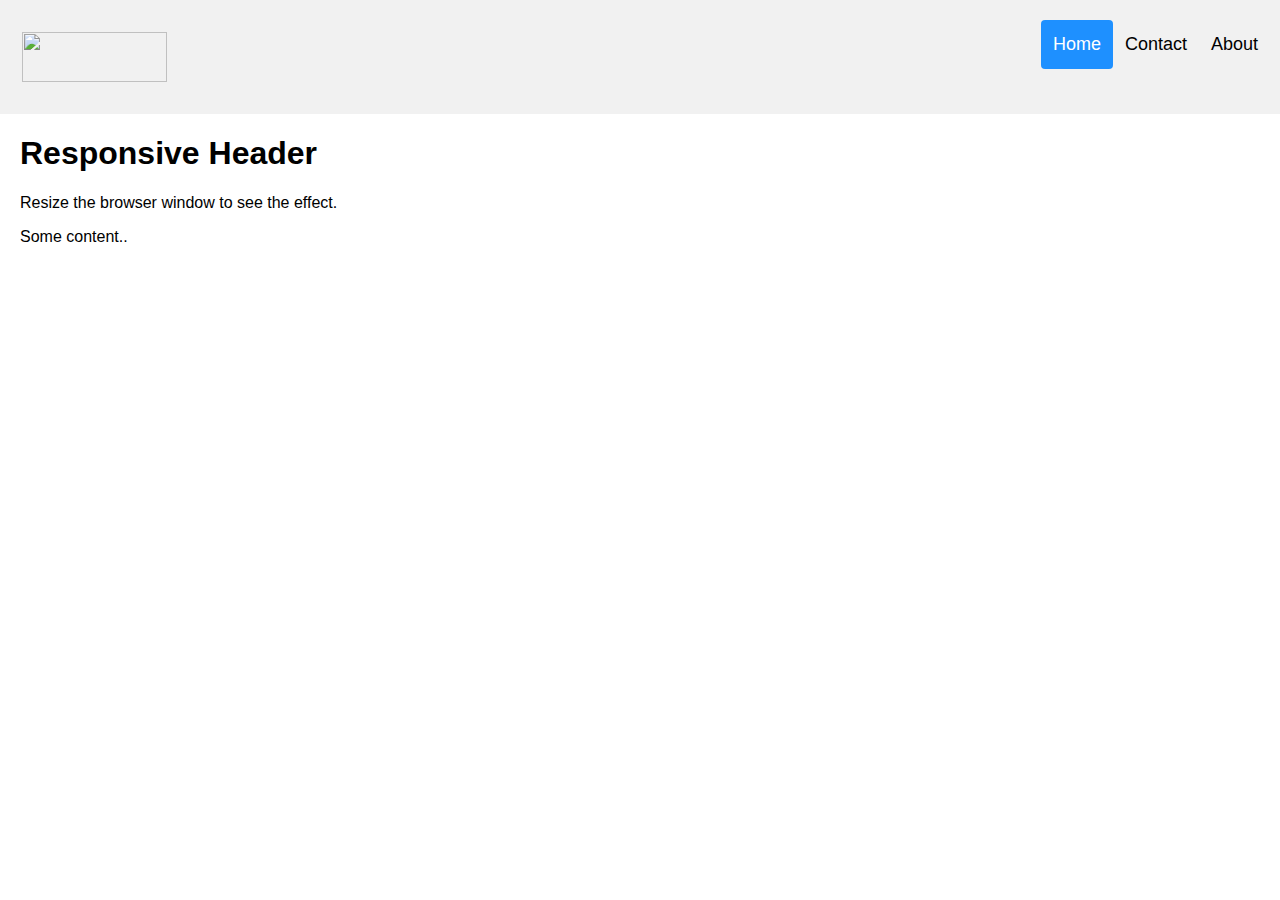
==== commit fb312e87: "Update index.html" ====
--- a/index.html
+++ b/index.html
@@ -1,821 +1,75 @@
 <!DOCTYPE html>
-<html lang="en-US" xmlns="http://www.w3.org/1999/xhtml">
-<head><meta http-equiv="Content-Type" content="text/html; charset=utf-8"><meta name="viewport" content="width=device-width, initial-scale=1">
-	<link href="https://gmpg.org/xfn/11" rel="profile" />
-	<link href="https://vivatv.io/xmlrpc.php" rel="pingback" />
-	<title>VivaTV - Download Webox TV apk app for Android, FireStick &amp; FireTV</title>
-	<!-- This site is optimized with the Yoast SEO plugin v12.5 - https://yoast.com/wordpress/plugins/seo/ --><meta name="description" content="weboxtv.ml - Download Webox TV apk for Android, FireStick &amp; FireTV, etc: Best free movie app to watch movies &amp; tv shows/series online in 1080p/HD"/><meta name="robots" content="max-snippet:-1, max-image-preview:large, max-video-preview:-1"/>
-	<link href="https://Weboxtv.ml/" rel="canonical" /><meta property="og:locale" content="en_US" /><meta property="og:type" content="website" /><meta property="og:title" content="VivaTV - Download Webox TV apk app for Android, FireStick &amp; FireTV" /><meta property="og:description" content="Vivatv.io - Download Webox tv apk for Android, FireStick &amp; FireTV, etc: Best free movie app to watch movies &amp; tv shows/series online in 1080p/HD" /><meta property="og:url" content="https://Weboxtv.ml/" /><meta property="og:site_name" content="WeboxTV" /><meta property="og:image" content="https://vivatv.io/wp-content/uploads/2019/11/Screen-Shot-2019-11-21-at-14.14.39-1024x522.png" /><meta property="og:image:secure_url" content="https://vivatv.io/wp-content/uploads/2019/11/Screen-Shot-2019-11-21-at-14.14.39-1024x522.png" /><meta property="og:image:width" content="1024" /><meta property="og:image:height" content="522" /><meta name="twitter:card" content="summary_large_image" /><meta name="twitter:description" content="Weboxtv.ml - Download Webox tv apk for Android, FireStick &amp; FireTV, etc: Best free movie app to watch movies &amp; tv shows/series online in 1080p/HD" /><meta name="twitter:title" content="Webx TV - Download Webox TV apk app for Android, FireStick &amp; FireTV" /><meta name="twitter:image" content="https://vivatv.io/wp-content/uploads/2019/11/Screen-Shot-2019-11-21-at-14.14.39.png" /><script type='application/ld+json' class='yoast-schema-graph yoast-schema-graph--main'>{"@context":"https://schema.org","@graph":[{"@type":"WebSite","@id":"https://Weboxtv.ml/#website","url":"https://Weboxtv.ml/","name":"WeboxTV","potentialAction":{"@type":"SearchAction","target":"https://Weboxtv.ml/?s={search_term_string}","query-input":"required name=search_term_string"}},{"@type":"WebPage","@id":"https://Weboxtv.ml/#webpage","url":"https://vivatv.io/","inLanguage":"en-US","name":"WeboxTV - Download Webox TV apk app for Android, FireStick &amp; FireTV","isPartOf":{"@id":"https://Weboxtv.ml/#website"},"datePublished":"2018-04-09T08:14:38+00:00","dateModified":"2019-12-19T10:10:32+00:00","description":"Weboxtv.ml - Download Webox tv apk for Android, FireStick & FireTV, etc: Best free movie app to watch movies & anime shows/series online in 1080p/HD"}]}</script><!-- / Yoast SEO plugin. -->
-	<link href="//Weboxtv.ml" rel="dns-prefetch" />
-	<link href="//fonts.googleapis.com" rel="dns-prefetch" />
-	<link href="//s.w.org" rel="dns-prefetch" />
-	<link href="https://vivatv.io/feed/" rel="alternate" title="Webox TV » Feed" type="application/rss+xml" />
-	<link href="https://vivatv.io/comments/feed/" rel="alternate" title="WeboxTV » Comments Feed" type="application/rss+xml" /><script type="text/javascript">
-			window._wpemojiSettings = {"baseUrl":"https:\/\/s.w.org\/images\/core\/emoji\/12.0.0-1\/72x72\/","ext":".png","svgUrl":"https:\/\/s.w.org\/images\/core\/emoji\/12.0.0-1\/svg\/","svgExt":".svg","source":{"concatemoji":"https://vivatv.io/wp-includes/js/wp-emoji-release.min.js?ver=5.3.2"}};
-			!function(e,a,t){var r,n,o,i,p=a.createElement("canvas"),s=p.getContext&&p.getContext("2d");function c(e,t){var a=String.fromCharCode;s.clearRect(0,0,p.width,p.height),s.fillText(a.apply(this,e),0,0);var r=p.toDataURL();return s.clearRect(0,0,p.width,p.height),s.fillText(a.apply(this,t),0,0),r===p.toDataURL()}function l(e){if(!s||!s.fillText)return!1;switch(s.textBaseline="top",s.font="600 32px Arial",e){case"flag":return!c([127987,65039,8205,9895,65039],[127987,65039,8203,9895,65039])&&(!c([55356,56826,55356,56819],[55356,56826,8203,55356,56819])&&!c([55356,57332,56128,56423,56128,56418,56128,56421,56128,56430,56128,56423,56128,56447],[55356,57332,8203,56128,56423,8203,56128,56418,8203,56128,56421,8203,56128,56430,8203,56128,56423,8203,56128,56447]));case"emoji":return!c([55357,56424,55356,57342,8205,55358,56605,8205,55357,56424,55356,57340],[55357,56424,55356,57342,8203,55358,56605,8203,55357,56424,55356,57340])}return!1}function d(e){var t=a.createElement("script");t.src=e,t.defer=t.type="text/javascript",a.getElementsByTagName("head")[0].appendChild(t)}for(i=Array("flag","emoji"),t.supports={everything:!0,everythingExceptFlag:!0},o=0;o<i.length;o++)t.supports[i[o]]=l(i[o]),t.supports.everything=t.supports.everything&&t.supports[i[o]],"flag"!==i[o]&&(t.supports.everythingExceptFlag=t.supports.everythingExceptFlag&&t.supports[i[o]]);t.supports.everythingExceptFlag=t.supports.everythingExceptFlag&&!t.supports.flag,t.DOMReady=!1,t.readyCallback=function(){t.DOMReady=!0},t.supports.everything||(n=function(){t.readyCallback()},a.addEventListener?(a.addEventListener("DOMContentLoaded",n,!1),e.addEventListener("load",n,!1)):(e.attachEvent("onload",n),a.attachEvent("onreadystatechange",function(){"complete"===a.readyState&&t.readyCallback()})),(r=t.source||{}).concatemoji?d(r.concatemoji):r.wpemoji&&r.twemoji&&(d(r.twemoji),d(r.wpemoji)))}(window,document,window._wpemojiSettings);
-		</script>
-	<style type="text/css">img.wp-smiley,
-img.emoji {
-	display: inline !important;
-	border: none !important;
-	box-shadow: none !important;
-	height: 1em !important;
-	width: 1em !important;
-	margin: 0 .07em !important;
-	vertical-align: -0.1em !important;
-	background: none !important;
-	padding: 0 !important;
+<html>
+<head>
+	<title></title>
+	<meta name="viewport" content="width=device-width, initial-scale=1">
+	<style type="text/css">* {box-sizing: border-box;}
+
+body { 
+  margin: 0;
+  font-family: Arial, Helvetica, sans-serif;
+}
+
+.header {
+  overflow: hidden;
+  background-color: #f1f1f1;
+  padding: 20px 10px;
+}
+
+.header a {
+  float: left;
+  color: black;
+  text-align: center;
+  padding: 12px;
+  text-decoration: none;
+  font-size: 18px; 
+  line-height: 25px;
+  border-radius: 4px;
+}
+
+.header a.logo {
+  font-size: 25px;
+  font-weight: bold;
+}
+
+.header a:hover {
+  background-color: #ddd;
+  color: black;
+}
+
+.header a.active {
+  background-color: dodgerblue;
+  color: white;
+}
+
+.header-right {
+  float: right;
+}
+
+@media screen and (max-width: 500px) {
+  .header a {
+    float: none;
+    display: block;
+    text-align: left;
+  }
+  
+  .header-right {
+    float: none;
+  }
 }
 	</style>
-	<link href="https://vivatv.io/wp-content/plugins/LayerSlider/static/layerslider/css/layerslider.css?ver=6.9.2" id="layerslider-css" media="all" rel="stylesheet" type="text/css" />
-	<link href="https://vivatv.io/wp-includes/css/dist/block-library/style.min.css?ver=5.3.2" id="wp-block-library-css" media="all" rel="stylesheet" type="text/css" />
-	<link href="https://vivatv.io/wp-content/plugins/woocommerce/packages/woocommerce-blocks/build/style.css?ver=2.4.5" id="wc-block-style-css" media="all" rel="stylesheet" type="text/css" />
-	<link href="https://vivatv.io/wp-content/plugins/revslider/public/assets/css/rs6.css?ver=6.1.3" id="rs-plugin-settings-css" media="all" rel="stylesheet" type="text/css" />
-	<style id="rs-plugin-settings-inline-css" type="text/css">#rs-demo-id {}
-	</style>
-	<link href="//fonts.googleapis.com/css?family=Poppins%3A300%2Cregular%2C500%2C600%2C700%7CDroid+Serif%3Aregular%2Citalic%2C700%2C700italic%7CPlayfair+Display%3Aregular%2Citalic%2C700%2C700italic%2C900%2C900italic%7CRoboto%3A100%2C100italic%2C300%2C300italic%2Cregular%2Citalic%2C500%2C500italic%2C700%2C700italic%2C900%2C900italic%7CQuicksand%3A300%2Cregular%2C500%2C700%7CLora%3Aregular%2Citalic%2C700%2C700italic%7CRoboto+Condensed%3A300%2C300italic%2Cregular%2Citalic%2C700%2C700italic&amp;subset=devanagari%2Clatin-ext%2Clatin%2Ccyrillic%2Cvietnamese%2Cgreek%2Ccyrillic-ext%2Cgreek-ext&amp;ver=2.2.1" id="uncodefont-google-css" media="all" rel="stylesheet" type="text/css" />
-	<link href="https://vivatv.io/wp-includes/css/dashicons.min.css?ver=5.3.2" id="dashicons-css" media="all" rel="stylesheet" type="text/css" />
-	<link href="https://vivatv.io/wp-includes/js/thickbox/thickbox.css?ver=5.3.2" id="thickbox-css" media="all" rel="stylesheet" type="text/css" />
-	<link href="https://vivatv.io/wp-content/plugins/uncode-privacy/assets/css/uncode-privacy-public.css?ver=2.1.0" id="uncode-privacy-css" media="all" rel="stylesheet" type="text/css" />
-	<style id="woocommerce-inline-inline-css" type="text/css">.woocommerce form .form-row .required { visibility: visible; }
-	</style>
-	<!--[if lt IE 9]>
-<link rel='stylesheet' id='vc_lte_ie9-css'  href='https://vivatv.io/wp-content/plugins/uncode-js_composer/assets/css/vc_lte_ie9.min.css?ver=6.0.5' type='text/css' media='screen' />
-<![endif]-->
-	<link href="https://vivatv.io/wp-content/themes/uncode/library/css/style.css?ver=2044171394" id="uncode-style-css" media="all" rel="stylesheet" type="text/css" />
-	<style id="uncode-style-inline-css" type="text/css">@media (min-width: 960px) { .limit-width { max-width: 1200px; margin: auto;}}
-.menu-primary ul.menu-smart > li > a, .menu-primary ul.menu-smart li.dropdown > a, .menu-primary ul.menu-smart li.mega-menu > a, .vmenu-container ul.menu-smart > li > a, .vmenu-container ul.menu-smart li.dropdown > a { text-transform: uppercase; }
-	</style>
-	<link href="https://vivatv.io/wp-content/themes/uncode/library/css/uncode-icons.css?ver=2044171394" id="uncode-icons-css" media="all" rel="stylesheet" type="text/css" />
-	<link href="https://vivatv.io/wp-content/themes/uncode/library/css/style-custom.css?ver=2044171394" id="uncode-custom-style-css" media="all" rel="stylesheet" type="text/css" />
-	<link href="https://vivatv.io/wp-content/themes/uncode/library/css/woocommerce.css?ver=2044171394" id="uncode-woocommerce-css" media="all" rel="stylesheet" type="text/css" /><script type='text/javascript'>
-/* <![CDATA[ */
-var LS_Meta = {"v":"6.9.2"};
-/* ]]> */
-</script><script type='text/javascript' src='https://vivatv.io/wp-content/plugins/LayerSlider/static/layerslider/js/greensock.js?ver=1.19.0'></script><script type='text/javascript' src='https://vivatv.io/wp-includes/js/jquery/jquery.js?ver=1.12.4-wp'></script><script type='text/javascript' src='https://vivatv.io/wp-includes/js/jquery/jquery-migrate.min.js?ver=1.4.1'></script><script type='text/javascript' src='https://vivatv.io/wp-content/plugins/LayerSlider/static/layerslider/js/layerslider.kreaturamedia.jquery.js?ver=6.9.2'></script><script type='text/javascript' src='https://vivatv.io/wp-content/plugins/LayerSlider/static/layerslider/js/layerslider.transitions.js?ver=6.9.2'></script><script type='text/javascript' src='https://vivatv.io/wp-content/plugins/revslider/public/assets/js/revolution.tools.min.js?ver=6.0'></script><script type='text/javascript' src='https://vivatv.io/wp-content/plugins/revslider/public/assets/js/rs6.min.js?ver=6.1.3'></script><script type='text/javascript' src='https://vivatv.io/wp-content/plugins/woocommerce/assets/js/jquery-blockui/jquery.blockUI.min.js?ver=2.70'></script><script type='text/javascript'>
-/* <![CDATA[ */
-var wc_add_to_cart_params = {"ajax_url":"\/wp-admin\/admin-ajax.php","wc_ajax_url":"\/?wc-ajax=%%endpoint%%","i18n_view_cart":"View cart","cart_url":"https:\/\/vivatv.io","is_cart":"","cart_redirect_after_add":"no"};
-/* ]]> */
-</script><script type='text/javascript' src='https://vivatv.io/wp-content/plugins/woocommerce/assets/js/frontend/add-to-cart.min.js?ver=3.8.0'></script><script type='text/javascript' src='https://vivatv.io/wp-content/plugins/uncode-js_composer/assets/js/vendors/woocommerce-add-to-cart.js?ver=6.0.5'></script><script type='text/javascript' src='/wp-content/themes/uncode/library/js/ai-uncode.js' id='uncodeAI' data-home='/' data-path='/' data-breakpoints-images='258,516,720,1032,1440,2064,2880'></script><script type='text/javascript'>
-/* <![CDATA[ */
-var SiteParameters = {"days":"days","hours":"hours","minutes":"minutes","seconds":"seconds","constant_scroll":"on","scroll_speed":"2","parallax_factor":"0.25","loading":"Loading\u2026","slide_name":"slide","slide_footer":"footer","ajax_url":"https:\/\/vivatv.io\/wp-admin\/admin-ajax.php","nonce_adaptive_images":"de6f789833","enable_debug":"","block_mobile_videos":"","is_frontend_editor":"","mobile_parallax_allowed":"","wireframes_plugin_active":"1"};
-/* ]]> */
-</script><script type='text/javascript' src='https://vivatv.io/wp-content/themes/uncode/library/js/init.js?ver=2044171394'></script><meta name="generator" content="Powered by LayerSlider 6.9.2 - Multi-Purpose, Responsive, Parallax, Mobile-Friendly Slider Plugin for WordPress." /><!-- LayerSlider updates and docs at: https://layerslider.kreaturamedia.com -->
-	<link href="https://vivatv.io/wp-json/" rel="https://api.w.org/" />
-	<link href="https://vivatv.io/xmlrpc.php?rsd" rel="EditURI" title="RSD" type="application/rsd+xml" />
-	<link href="https://vivatv.io/wp-includes/wlwmanifest.xml" rel="wlwmanifest" type="application/wlwmanifest+xml" /><meta name="generator" content="WordPress 5.3.2" /><meta name="generator" content="WooCommerce 3.8.0" />
-	<link href="https://weboxtv.ml/" rel="shortlink" />
-	<link href="https://weboxtv.ml/embed/webo.json" rel="alternate" type="application/json+oembed" />
-	<link href="https://weboxtv.ml/embed/webo.json" rel="alternate" type="text/xml+oembed" /><!-- Global site tag (gtag.js) - Google Analytics --><script async src="https://www.googletagmanager.com/gtag/js?id=UA-151319811-2"></script><script>
-  window.dataLayer = window.dataLayer || [];
-  function gtag(){dataLayer.push(arguments);}
-  gtag('js', new Date());
-
-  gtag('config', 'UA-151319811-2');
-</script><noscript><style>.woocommerce-product-gallery{ opacity: 1 !important; }</style></noscript>
-	<style type="text/css">.recentcomments a{display:inline !important;padding:0 !important;margin:0 !important;}
-	</style>
-	<meta name="generator" content="Powered by Slider Revolution 6.1.3 - responsive, Mobile-Friendly Slider Plugin for WordPress with comfortable drag and drop interface." />
-	<link href="https://weboxtv.ml/images/Webox%20icon.png" rel="icon" sizes="32x32" />
-	<link href="https://weboxtv.ml/images/Webox%20icon.png" rel="icon" sizes="192x192" />
-	<link href="https://weboxtv.ml/images/Webox%20icon.png" rel="apple-touch-icon-precomposed" /><meta name="msapplication-TileImage" content="https://weboxtv.ml/images/Webox%20icon.png" /><script type="text/javascript">function setREVStartSize(t){try{var h,e=document.getElementById(t.c).parentNode.offsetWidth;if(e=0===e||isNaN(e)?window.innerWidth:e,t.tabw=void 0===t.tabw?0:parseInt(t.tabw),t.thumbw=void 0===t.thumbw?0:parseInt(t.thumbw),t.tabh=void 0===t.tabh?0:parseInt(t.tabh),t.thumbh=void 0===t.thumbh?0:parseInt(t.thumbh),t.tabhide=void 0===t.tabhide?0:parseInt(t.tabhide),t.thumbhide=void 0===t.thumbhide?0:parseInt(t.thumbhide),t.mh=void 0===t.mh||""==t.mh||"auto"===t.mh?0:parseInt(t.mh,0),"fullscreen"===t.layout||"fullscreen"===t.l)h=Math.max(t.mh,window.innerHeight);else{for(var i in t.gw=Array.isArray(t.gw)?t.gw:[t.gw],t.rl)void 0!==t.gw[i]&&0!==t.gw[i]||(t.gw[i]=t.gw[i-1]);for(var i in t.gh=void 0===t.el||""===t.el||Array.isArray(t.el)&&0==t.el.length?t.gh:t.el,t.gh=Array.isArray(t.gh)?t.gh:[t.gh],t.rl)void 0!==t.gh[i]&&0!==t.gh[i]||(t.gh[i]=t.gh[i-1]);var r,a=new Array(t.rl.length),n=0;for(var i in t.tabw=t.tabhide>=e?0:t.tabw,t.thumbw=t.thumbhide>=e?0:t.thumbw,t.tabh=t.tabhide>=e?0:t.tabh,t.thumbh=t.thumbhide>=e?0:t.thumbh,t.rl)a[i]=t.rl[i]<window.innerWidth?0:t.rl[i];for(var i in r=a[0],a)r>a[i]&&0<a[i]&&(r=a[i],n=i);var d=e>t.gw[n]+t.tabw+t.thumbw?1:(e-(t.tabw+t.thumbw))/t.gw[n];h=t.gh[n]*d+(t.tabh+t.thumbh)}void 0===window.rs_init_css&&(window.rs_init_css=document.head.appendChild(document.createElement("style"))),document.getElementById(t.c).height=h,window.rs_init_css.innerHTML+="#"+t.c+"_wrapper { height: "+h+"px }"}catch(t){console.log("Failure at Presize of Slider:"+t)}};</script><noscript><style> .wpb_animate_when_almost_visible { opacity: 1; }</style></noscript>
 </head>
-<body class="home page-template-default page page-id-72416  style-color-wayh-bg theme-uncode woocommerce-no-js hormenu-position-left hmenu hmenu-position-right header-full-width main-center-align menu-mobile-animated menu-mobile-transparent menu-mobile-centered wc-zoom-enabled mobile-parallax-not-allowed ilb-no-bounce unreg wpb-js-composer js-comp-ver-6.0.5 vc_responsive" data-border="0">
-<div class="body-borders" data-border="0">
-<div class="top-border body-border-shadow">&nbsp;</div>
-
-<div class="right-border body-border-shadow">&nbsp;</div>
-
-<div class="bottom-border body-border-shadow">&nbsp;</div>
-
-<div class="left-border body-border-shadow">&nbsp;</div>
-
-<div class="top-border style-light-bg">&nbsp;</div>
-
-<div class="right-border style-light-bg">&nbsp;</div>
-
-<div class="bottom-border style-light-bg">&nbsp;</div>
-
-<div class="left-border style-light-bg">&nbsp;</div>
+<body>
+<div class="header"><a class="logo" href="https://weboxtv.ml"><img align="left" alt="" height="50" src="https://weboxtv.ml/images/Webox.png" width="145" /> </a>
+<div class="header-right"><a class="active" href="#home">Home</a> <a href="#contact">Contact</a> <a href="#about">About</a></div>
 </div>
 
-<div class="box-wrapper">
-<div class="box-container"><script type="text/javascript">UNCODE.initBox();</script>
-<div class="menu-wrapper menu-shrink menu-hide-only menu-no-arrows">
-<header class="navbar menu-primary menu-light submenu-dark menu-transparent menu-add-padding style-light-original menu-absolute menu-animated menu-with-logo" id="masthead">
-<div class="menu-container menu-hide style-color-xsdn-bg menu-borders menu-shadows">
-<div class="row-menu">
-<div class="row-menu-inner">
-<div class="col-lg-0 logo-container middle" id="logo-container-mobile">
-<div class="navbar-header style-light" id="main-logo">
-<div class="logo-image main-logo  logo-light" data-maxheight="50" style="height: 50px;"><a class="navbar-brand" data-minheight="14" href="https://weboxtv.ml/"><img alt="logo" class="img-responsive adaptive-async" data-crop="" data-fixed="height" data-guid="https://weboxtv.ml/images/Webox.png" data-height="50" data-path="https://weboxtv.ml/images/Webox.png" data-singleh="null" data-singlew="null" data-uniqueid="83144-719165" data-width="122" height="105" src="https://weboxtv.ml/images/Webox.png" width="258" /></a></div>
+<div style="padding-left:20px">
+<h1>Responsive Header</h1>
 
-<div class="logo-image main-logo  logo-dark" data-maxheight="50" style="height: 50px;display:none;"><a class="navbar-brand" data-minheight="14" data-widget="image" href="https://weboxtv.ml/"><img alt="logo" class="img-responsive adaptive-async" data-crop="" data-fixed="height" data-guid="https://weboxtv.ml/images/Webox.png" data-height="50" data-path="https://weboxtv.ml/images/Webox.png" data-singleh="null" data-singlew="null" data-uniqueid="83144-159699" data-width="122" height="105" src="https://weboxtv.ml/images/Webox.png" width="258" /></a></div>
+<p>Resize the browser window to see the effect.</p>
+
+<p>Some content..</p>
 </div>
-
-<div class="mmb-container">
-<div class="mobile-menu-button 1 mobile-menu-button-light lines-button x2">&nbsp;</div>
-</div>
-</div>
-
-<div class="col-lg-12 main-menu-container middle">
-<div class="menu-horizontal menu-dd-shadow-lg">
-<div class="menu-horizontal-inner">
-<div class="nav navbar-nav navbar-main navbar-nav-first">
-<ul class="menu-primary-inner menu-smart sm" id="menu-menu">
-	<li class="menu-item menu-item-type-post_type menu-item-object-page menu-item-82853 menu-item-link" id="menu-item-82853"><a href="https://weboxtv.ml/faq/" title="FAQ">FAQ</a></li>
-</ul>
-</div>
-
-<div class="nav navbar-nav navbar-nav-last">
-<ul class="menu-smart sm menu-icons">
-	<li class="menu-item-link search-icon style-light dropdown"><a class="trigger-overlay search-icon" data-area="search" data-container="box-container" href="#"><span class="desktop-hidden"><span>Search</span></span> </a>
-
-	<ul class="drop-menu desktop-hidden" role="menu">
-		<li>
-		<form action="https://vivatv.io/" class="search" method="get"><input class="search-field no-livesearch" name="s" placeholder="Search…" title="Search for:" type="search" value="" />&nbsp;</form>
-		</li>
-	</ul>
-	</li>
-	<li class="uncode-cart menu-item-link menu-item menu-item-has-children dropdown"><a class="dropdown-toggle" data-toggle="dropdown" data-type="title" href="#" title="cart"><span class="cart-icon-container"><span class="desktop-hidden">Cart</span> </span> </a>
-	<ul class="drop-menu sm-nowrap cart_list product_list_widget uncode-cart-dropdown" role="menu">
-		<li><span>Your cart is currently empty.</span></li>
-	</ul>
-	</li>
-</ul>
-</div>
-</div>
-</div>
-</div>
-</div>
-</div>
-</div>
-</header>
-</div>
-<style type="text/css">.menu-icons{display:none;}
-</style>
-<script type="text/javascript">UNCODE.fixMenuHeight();</script>
-<div class="main-wrapper">
-<div class="main-container">
-<div class="page-wrapper">
-<div class="sections-container">
-<div id="page-header">
-<div class="header-wrapper header-uncode-block">
-<div class="vc_row gradient style-color-wayh-bg row-container with-parallax onepage-section has-dividers" data-label="iphone" data-name="iphone" data-parent="true">
-<div class="row-background background-element">
-<div class="background-wrapper">
-<div class="background-inner adaptive-async" data-crop="" data-guid="https://weboxtv.ml/images/uploads/whitbg.jpg" data-height="1280" data-path="https://weboxtv.ml/images/uploads/whitbg.jpg" data-singleh="null" data-singlew="12" data-uniqueid="19707-154728" data-width="1920" style="background-image: url(https://weboxtv.ml/images/uploads/whitbg.jpg);background-repeat: no-repeat;background-position: center bottom;background-size: cover;">&nbsp;</div>
-
-<div class="block-bg-overlay style-color-105898-bg" style="opacity: 0.7;">&nbsp;</div>
-</div>
-</div>
-
-<div class="uncode-divider-wrap uncode-divider-wrap-bottom z_index_3" data-height="400" data-unit="px" style="height: 400px;"><svg class="uncode-row-divider uncode-row-divider-swoosh-opacity" enable-background="new 0 0 240 24" height="24px" preserveaspectratio="none" version="1.1" viewbox="0 0 240 24" width="240px" x="0px" xml:space="preserve" y="0px"> <path d="M240,24V0c-51.797,0-69.883,13.18-94.707,15.59c-24.691,2.4-43.872-1.17-63.765-1.08
-			c-19.17,0.1-31.196,3.65-51.309,6.58C15.552,23.21,4.321,22.471,0,22.01V24H240z" fill="#ffffff" fill-opacity="0.33"></path> <path d="M240,24V2.21c-51.797,0-69.883,11.96-94.707,14.16
-			c-24.691,2.149-43.872-1.08-63.765-1.021c-19.17,0.069-31.196,3.311-51.309,5.971C15.552,23.23,4.321,22.58,0,22.189V24h239.766H240
-			z" fill="#ffffff" fill-opacity="0.33"></path> <path d="M240,24V3.72c-51.797,0-69.883,11.64-94.707,14.021c-24.691,2.359-43.872-3.25-63.765-3.17
-			c-19.17,0.109-31.196,3.6-51.309,6.529C15.552,23.209,4.321,22.47,0,22.029V24H240z" fill="#ffffff"></path> </svg></div>
-
-<div class="row col-double-gutter triple-top-padding no-bottom-padding single-h-padding limit-width row-parent row-header" data-height-ratio="97">
-<div class="wpb_row row-inner">
-<div class="wpb_column pos-bottom pos-center align_left align_center_mobile column_parent col-lg-12 col-md-100 single-internal-gutter">
-<div class="uncol style-dark animate_when_almost_visible bottom-t-top" data-delay="200">
-<div class="uncoltable">
-<div class="uncell no-block-padding">
-<div class="uncont">
-<div class="vc_row row-internal row-container">
-<div class="row unequal row-child">
-<div class="wpb_row row-inner">
-<div class="wpb_column pos-middle pos-center align_left align_center_mobile column_child col-lg-6 col-md-50 half-internal-gutter">
-<div class="uncol style-dark shift_y_neg_quad">
-<div class="uncoltable">
-<div class="uncell no-block-padding">
-<div class="uncont">
-<div class="vc_custom_heading_wrap ">
-<div class="heading-text el-text">
-<h2 class="font-762333 fontsize-338686 fontspace-111509 font-weight-700"><span>Watch FREE Movies &amp; Anime Shows</span></h2>
-</div>
-
-<div class="clear">&nbsp;</div>
-</div>
-
-<div class="vc_custom_heading_wrap ">
-<div class="heading-text el-text">
-<h3 class="font-762333 h5 fontheight-524109 font-weight-400"><span>Webox TV is an Android application allowing user to watch movies &amp; Anime shows for free on Android device, Amazon Fire TV, Nvidia Shield, etc.</span></h3>
-</div>
-
-<div class="clear">&nbsp;</div>
-</div>
-
-<div class="empty-space empty-single mobile-hidden">&nbsp;</div>
-<span class="btn-container btn-inline"><a class="custom-link btn btn-lg btn-custom-typo font-762333 font-weight-700 text-initial fontspace-781688 border-width-0 btn-accent btn-flat btn-icon-left" href="https://webox.ml/webox.apk" style="min-width:140px" target="_blank">Download</a></span><span class="btn-container btn-inline"><a class="custom-link btn btn-lg btn-custom-typo font-762333 font-weight-700 text-initial fontspace-781688 border-width-0 btn-default btn-flat btn-icon-left" href="#" style="min-width:140px">Latest version: 1.0.0v</a></span></div>
-</div>
-</div>
-</div>
-</div>
-
-<div class="wpb_column pos-bottom pos-center align_left column_child col-lg-6 mobile-hidden col-md-50 single-internal-gutter">
-<div class="uncol style-light">
-<div class="uncoltable">
-<div class="uncell no-block-padding">
-<div class="uncont">
-<div class="uncode-single-media  text-left">
-<div class="single-wrapper" style="max-width: 100%;">
-<div class="tmb tmb-light  tmb-media-first tmb-media-last tmb-content-overlay tmb-no-bg">
-<div class="t-inside">
-<div class="t-entry-visual">
-<div class="t-entry-visual-tc">
-<div class="uncode-single-media-wrapper"><img alt="VivaTV - Download Webox TV apk app for Android, FireStick &amp; FireTV 8" class="adaptive-async" data-crop="" data-fixed="" data-guid="https://weboxtv.ml/images/uploads/Screen.png" data-height="1444" data-path="images/uploads/Screen.png" data-singleh="" data-singlew="6" data-uniqueid="83118-771210" data-width="925" height="403" src="https://weboxtv.ml/images/uploads/Screen.png" width="258" /></div>
-</div>
-</div>
-</div>
-</div>
-</div>
-</div>
-</div>
-</div>
-</div>
-</div>
-</div>
-</div>
-</div>
-</div>
-
-<div class="vc_row row-internal row-container desktop-hidden tablet-hidden">
-<div class="row row-child">
-<div class="wpb_row row-inner">
-<div class="wpb_column pos-top pos-center align_left column_child col-lg-12 no-internal-gutter">
-<div class="uncol style-light">
-<div class="uncoltable">
-<div class="uncell no-block-padding">
-<div class="uncont">
-<div class="uncode-single-media  text-center">
-<div class="single-wrapper" style="max-width: 100%;">
-<div class="tmb tmb-light  tmb-media-first tmb-media-last tmb-content-overlay tmb-no-bg">
-<div class="t-inside">
-<div class="t-entry-visual">
-<div class="t-entry-visual-tc">
-<div class="uncode-single-media-wrapper"><img alt="" class="adaptive-async" data-crop="" data-fixed="" data-guid="https://weboxtv.ml/images/uploads/Screen.png" data-height="1444" data-path="/images/uploads/Screen.png" data-singleh="" data-singlew="12" data-uniqueid="82711-154156" data-width="925" height="403" src="https://weboxtv.ml/images/uploads/Screen.png" width="258" /></div>
-</div>
-</div>
-</div>
-</div>
-</div>
-</div>
-</div>
-</div>
-</div>
-</div>
-</div>
-</div>
-</div>
-</div>
-</div>
-</div>
-</div>
-</div>
-</div>
-<script id="script-198133" data-row="script-198133" type="text/javascript" class="vc_controls">UNCODE.initRow(document.getElementById("script-198133"));</script></div>
-</div>
-</div>
-</div>
-</div>
-<script type="text/javascript">UNCODE.initHeader();</script>
-
-<article class="page-body style-color-xsdn-bg post-72416 page type-page status-publish hentry page_category-creative" id="post-72416">
-<div class="post-wrapper">
-<div class="post-body">
-<div class="post-content un-no-sidebar-layout">
-<div class="vc_row row-container has-dividers" data-parent="true">
-<div class="row col-double-gutter triple-top-padding double-bottom-padding single-h-padding limit-width row-parent">
-<div class="wpb_row row-inner">
-<div class="wpb_column pos-top pos-center align_left column_parent col-lg-3 col-md-50 col-sm-50 single-internal-gutter">
-<div class="uncol style-light font-762333">
-<div class="uncoltable">
-<div class="uncell no-block-padding">
-<div class="uncont">
-<div class="animate_when_almost_visible zoom-out icon-box icon-box-top" data-delay="200">
-<div class="icon-box-icon fa-container">
-<div class="icon-media" id="icon-499939" style="width:80px">&nbsp;</div>
-<span class="text-default-color btn-disable-hover"><script type='text/javascript'>new Vivus('icon-499939', {type: 'delayed', pathTimingFunction: Vivus.EASE_OUT, animTimingFunction: Vivus.LINEAR, delayStart: 200, duration: 100, file: 'https://weboxtv.ml/animation/mobile-phone-smartphone-vector-graphic-24.png'});</script></span></div>
-
-<div class="icon-box-content">
-<div class="icon-box-heading icon-box-fa-1x">
-<h3 class="font-762333 h4 font-weight-700 fontspace-781688">Quality Content</h3>
-</div>
-
-<p>Find any movie or Anime show you want, at 1080p and even 4K movie quality.</p>
-</div>
-</div>
-</div>
-</div>
-</div>
-</div>
-</div>
-
-<div class="wpb_column pos-top pos-center align_left column_parent col-lg-3 col-md-50 col-sm-50 single-internal-gutter">
-<div class="uncol style-light font-762333">
-<div class="uncoltable">
-<div class="uncell no-block-padding">
-<div class="uncont">
-<div class="animate_when_almost_visible zoom-out icon-box icon-box-top" data-delay="400">
-<div class="icon-box-icon fa-container">
-<div class="icon-media" id="icon-176331" style="width:80px">&nbsp;</div>
-<span class="text-default-color btn-disable-hover"><script type='text/javascript'>new Vivus('icon-176331', {type: 'delayed', pathTimingFunction: Vivus.EASE_OUT, animTimingFunction: Vivus.LINEAR, delayStart: 400, duration: 100, file: 'https://weboxtv.ml/animation/mobile-phone-smartphone-vector-graphic-24.png'});</script></span></div>
-
-<div class="icon-box-content">
-<div class="icon-box-heading icon-box-fa-1x">
-<h3 class="font-762333 h4 font-weight-700 fontspace-781688">New Anime and movies every week.</h3>
-</div>
-
-<p>Never get bored because Shows and Movies are updated regularly.</p>
-</div>
-</div>
-</div>
-</div>
-</div>
-</div>
-</div>
-
-<div class="wpb_column pos-top pos-center align_left column_parent col-lg-3 col-md-50 col-md-clear col-sm-50 col-sm-clear single-internal-gutter">
-<div class="uncol style-light font-762333">
-<div class="uncoltable">
-<div class="uncell no-block-padding">
-<div class="uncont">
-<div class="animate_when_almost_visible zoom-out icon-box icon-box-top" data-delay="600">
-<div class="icon-box-icon fa-container">
-<div class="icon-media" id="icon-129589" style="width:80px">&nbsp;</div>
-<span class="text-default-color btn-disable-hover"><script type='text/javascript'>new Vivus('icon-129589', {type: 'delayed', pathTimingFunction: Vivus.EASE_OUT, animTimingFunction: Vivus.LINEAR, delayStart: 600, duration: 100, file: 'https://weboxtv.ml/animation/mobile-phone-smartphone-vector-graphic-24.png'});</script></span></div>
-
-<div class="icon-box-content">
-<div class="icon-box-heading icon-box-fa-1x">
-<h3 class="font-762333 h4 font-weight-700 fontspace-781688">Excelent UI</h3>
-</div>
-
-<p>Light and beautiful design for all Devices.</p>
-</div>
-</div>
-</div>
-</div>
-</div>
-</div>
-</div>
-
-<div class="wpb_column pos-top pos-center align_left column_parent col-lg-3 col-md-50 col-md-clear col-sm-50 col-sm-clear single-internal-gutter">
-<div class="uncol style-light font-762333">
-<div class="uncoltable">
-<div class="uncell no-block-padding">
-<div class="uncont">
-<div class="animate_when_almost_visible zoom-out icon-box icon-box-top" data-delay="700">
-<div class="icon-box-icon fa-container">
-<div class="icon-media" id="icon-226189" style="width:80px">&nbsp;</div>
-<span class="text-default-color btn-disable-hover"><script type='text/javascript'>new Vivus('icon-226189', {type: 'delayed', pathTimingFunction: Vivus.EASE_OUT, animTimingFunction: Vivus.LINEAR, delayStart: 700, duration: 100, file: 'https://weboxtv.ml/animation/mobile-phone-smartphone-vector-graphic-24.png'});</script></span></div>
-
-<div class="icon-box-content">
-<div class="icon-box-heading icon-box-fa-1x">
-<h3 class="font-762333 h4 font-weight-700 fontspace-781688">High Quality Content</h3>
-</div>
-
-<p>Free high quality service.</p>
-</div>
-</div>
-</div>
-</div>
-</div>
-</div>
-</div>
-<script id="script-103641" data-row="script-103641" type="text/javascript" class="vc_controls">UNCODE.initRow(document.getElementById("script-103641"));</script></div>
-</div>
-
-<div class="uncode-divider-wrap uncode-divider-wrap-bottom z_index_0 uncode-divider-relative" data-height="400" data-unit="px" style="height: 400px;"><svg class="uncode-row-divider uncode-row-divider-swoosh-opacity" enable-background="new 0 0 240 24" height="24px" preserveaspectratio="none" version="1.1" viewbox="0 0 240 24" width="240px" x="0px" xml:space="preserve" y="0px"> <path d="M240,24V0c-51.797,0-69.883,13.18-94.707,15.59c-24.691,2.4-43.872-1.17-63.765-1.08
-			c-19.17,0.1-31.196,3.65-51.309,6.58C15.552,23.21,4.321,22.471,0,22.01V24H240z" fill="#1b1d1f" fill-opacity="0.33"></path> <path d="M240,24V2.21c-51.797,0-69.883,11.96-94.707,14.16
-			c-24.691,2.149-43.872-1.08-63.765-1.021c-19.17,0.069-31.196,3.311-51.309,5.971C15.552,23.23,4.321,22.58,0,22.189V24h239.766H240
-			z" fill="#1b1d1f" fill-opacity="0.33"></path> <path d="M240,24V3.72c-51.797,0-69.883,11.64-94.707,14.021c-24.691,2.359-43.872-3.25-63.765-3.17
-			c-19.17,0.109-31.196,3.6-51.309,6.529C15.552,23.209,4.321,22.47,0,22.029V24H240z" fill="#1b1d1f"></path> </svg></div>
-</div>
-
-<div class="vc_row style-color-rgdb-bg row-container onepage-section" data-label="Gallery" data-name="gallery" data-parent="true" style="z-index: 1;">
-<div class="row no-top-padding exa-bottom-padding single-h-padding full-width row-parent">
-<div class="wpb_row row-inner">
-<div class="wpb_column pos-top pos-center align_center column_parent col-lg-12 double-internal-gutter">
-<div class="uncol style-dark shift_y_neg_quad">
-<div class="uncoltable">
-<div class="uncell no-block-padding">
-<div class="uncont">
-<div class="vc_row row-internal row-container">
-<div class="row row-child">
-<div class="wpb_row row-inner">
-<div class="wpb_column pos-top pos-center align_left column_child col-lg-12 single-internal-gutter">
-<div class="uncol style-dark shift_y_neg_quad">
-<div class="uncoltable">
-<div class="uncell no-block-padding">
-<div class="uncont">
-<div class="owl-carousel-wrapper carousel-overflow-visible">
-<div class="owl-carousel-container owl-carousel-loading triple-gutter">
-<div class="owl-carousel owl-element owl-height-auto owl-dots-db-space owl-dots-outside owl-dots-single-block-padding owl-dots-align-center" data-autoplay="false" data-dots="true" data-dotsmobile="true" data-lg="1" data-loop="true" data-md="1" data-navmobile="false" data-navspeed="400" data-sm="1" data-stagepadding="75" id="gallery-7368942">
-<div class="tmb tmb-carousel tmb-iso-h4 img-round tmb-light tmb-overlay-text-anim tmb-overlay-anim tmb-overlay-middle tmb-overlay-text-center tmb-shadowed tmb-media-shadowed-darker-lg tmb-id-82716  tmb-img-ratio tmb-media-first tmb-media-last tmb-content-overlay tmb-no-bg tmb-lightbox">
-<div class="t-inside animate_when_almost_visible zoom-in" data-delay="200">
-<div class="t-entry-visual">
-<div class="t-entry-visual-tc">
-<div class="t-entry-visual-cont">
-<div class="dummy" style="padding-top: 177.9%;">&nbsp;</div>
-
-<div class="t-entry-visual-overlay">
-<div class="t-entry-visual-overlay-in style-accent-bg" style="opacity: 0.9;">&nbsp;</div>
-</div>
-
-<div class="t-overlay-wrap">
-<div class="t-overlay-inner">
-<div class="t-overlay-content">
-<div class="t-overlay-text single-block-padding">
-<div class="t-entry">&nbsp;</div>
-</div>
-</div>
-</div>
-</div>
-<a class="pushed" data-caption="" data-lb-index="0" data-lbox="ilightbox_gallery-7368942" data-notmb="1" data-options="width:1080,height:2340,thumbnail: 'https://weboxtv.ml//images/uploads/IMG_20191212_182014.jpg'" href="https://weboxtv.ml//images/uploads/IMG_20191212_182028.jpg" tabindex="-1"><img alt="Webox TV - Download Webox TV apk app for Android, FireStick &amp; FireTV 1" class="adaptive-async" data-crop="1" data-fixed="" data-guid="https://weboxtv.ml//images/uploads/IMG_20191212_182056.jpg" data-height="2340" data-path="https://weboxtv.ml//images/uploads/IMG_20191212_182014.jpg" data-singleh="21.333333333333" data-singlew="12" data-uniqueid="82719-402749" data-width="1080" height="258" src="https://weboxtv.ml//images/uploads/IMG_20191212_182014.jpg" width="145" /></a></div>
-</div>
-</div>
-</div>
-</div>
-
-<div class="tmb tmb-carousel tmb-iso-h4 img-round tmb-light tmb-overlay-text-anim tmb-overlay-anim tmb-overlay-middle tmb-overlay-text-center tmb-shadowed tmb-media-shadowed-darker-lg tmb-id-82717  tmb-img-ratio tmb-media-first tmb-media-last tmb-content-overlay tmb-no-bg tmb-lightbox">
-<div class="t-inside animate_when_almost_visible zoom-in" data-delay="200">
-<div class="t-entry-visual">
-<div class="t-entry-visual-tc">
-<div class="t-entry-visual-cont">
-<div class="dummy" style="padding-top: 177.9%;">&nbsp;</div>
-
-<div class="t-entry-visual-overlay">
-<div class="t-entry-visual-overlay-in style-accent-bg" style="opacity: 0.9;">&nbsp;</div>
-</div>
-
-<div class="t-overlay-wrap">
-<div class="t-overlay-inner">
-<div class="t-overlay-content">
-<div class="t-overlay-text single-block-padding">
-<div class="t-entry">&nbsp;</div>
-</div>
-</div>
-</div>
-</div>
-<a class="pushed" data-caption="" data-lb-index="1" data-lbox="ilightbox_gallery-7368942" data-notmb="1" data-options="width:1080,height:2340,thumbnail: 'https://weboxtv.ml//images/uploads/IMG_20191212_182014.jpg'" href="https://weboxtv.ml//images/uploads/IMG_20191212_182028.jpg" tabindex="-1"><img alt="Webox TV - Download Webox TV apk app for Android, FireStick &amp; FireTV 1" class="adaptive-async" data-crop="1" data-fixed="" data-guid="https://weboxtv.ml//images/uploads/IMG_20191212_182056.jpg" data-height="2340" data-path="https://weboxtv.ml//images/uploads/IMG_20191212_182014.jpg" data-singleh="21.333333333333" data-singlew="12" data-uniqueid="82719-402749" data-width="1080" height="258" src="https://weboxtv.ml//images/uploads/IMG_20191212_182014.jpg" width="145" /></a></div>
-</div>
-</div>
-</div>
-</div>
-
-<div class="tmb tmb-carousel tmb-iso-h4 img-round tmb-light tmb-overlay-text-anim tmb-overlay-anim tmb-overlay-middle tmb-overlay-text-center tmb-shadowed tmb-media-shadowed-darker-lg tmb-id-82718  tmb-img-ratio tmb-media-first tmb-media-last tmb-content-overlay tmb-no-bg tmb-lightbox">
-<div class="t-inside animate_when_almost_visible zoom-in" data-delay="200">
-<div class="t-entry-visual">
-<div class="t-entry-visual-tc">
-<div class="t-entry-visual-cont">
-<div class="dummy" style="padding-top: 177.9%;">&nbsp;</div>
-
-<div class="t-entry-visual-overlay">
-<div class="t-entry-visual-overlay-in style-accent-bg" style="opacity: 0.9;">&nbsp;</div>
-</div>
-
-<div class="t-overlay-wrap">
-<div class="t-overlay-inner">
-<div class="t-overlay-content">
-<div class="t-overlay-text single-block-padding">
-<div class="t-entry">&nbsp;</div>
-</div>
-</div>
-</div>
-</div>
-<a class="pushed" data-caption="" data-lb-index="2" data-lbox="ilightbox_gallery-7368942" data-notmb="1" data-options="width:1080,height:2340,thumbnail: 'https://weboxtv.ml//images/uploads/IMG_20191212_182014.jpg'" href="https://weboxtv.ml//images/uploads/IMG_20191212_182028.jpg" tabindex="-1"><img alt="Webox TV - Download Webox TV apk app for Android, FireStick &amp; FireTV 1" class="adaptive-async" data-crop="1" data-fixed="" data-guid="https://weboxtv.ml//images/uploads/IMG_20191212_182056.jpg" data-height="2340" data-path="https://weboxtv.ml//images/uploads/IMG_20191212_182014.jpg" data-singleh="21.333333333333" data-singlew="12" data-uniqueid="82719-402749" data-width="1080" height="258" src="https://weboxtv.ml//images/uploads/IMG_20191212_182014.jpg" width="145" /></a></div>
-</div>
-</div>
-</div>
-</div>
-
-<div class="tmb tmb-carousel tmb-iso-h4 img-round tmb-light tmb-overlay-text-anim tmb-overlay-anim tmb-overlay-middle tmb-overlay-text-center tmb-shadowed tmb-media-shadowed-darker-lg tmb-id-82719  tmb-img-ratio tmb-media-first tmb-media-last tmb-content-overlay tmb-no-bg tmb-lightbox">
-<div class="t-inside animate_when_almost_visible zoom-in" data-delay="200">
-<div class="t-entry-visual">
-<div class="t-entry-visual-tc">
-<div class="t-entry-visual-cont">
-<div class="dummy" style="padding-top: 177.9%;">&nbsp;</div>
-
-<div class="t-entry-visual-overlay">
-<div class="t-entry-visual-overlay-in style-accent-bg" style="opacity: 0.9;">&nbsp;</div>
-</div>
-
-<div class="t-overlay-wrap">
-<div class="t-overlay-inner">
-<div class="t-overlay-content">
-<div class="t-overlay-text single-block-padding">
-<div class="t-entry">&nbsp;</div>
-</div>
-</div>
-</div>
-</div>
-<a class="pushed" data-caption="" data-lb-index="3" data-lbox="ilightbox_gallery-7368942" data-notmb="1" data-options="width:1080,height:2340,thumbnail: 'https://weboxtv.ml//images/uploads/IMG_20191212_182014.jpg'" href="https://weboxtv.ml//images/uploads/IMG_20191212_182028.jpg" tabindex="-1"><img alt="Webox TV - Download Webox TV apk app for Android, FireStick &amp; FireTV 1" class="adaptive-async" data-crop="1" data-fixed="" data-guid="https://weboxtv.ml//images/uploads/IMG_20191212_182056.jpg" data-height="2340" data-path="https://weboxtv.ml//images/uploads/IMG_20191212_182014.jpg" data-singleh="21.333333333333" data-singlew="12" data-uniqueid="82719-402749" data-width="1080" height="258" src="https://weboxtv.ml//images/uploads/IMG_20191212_182014.jpg" width="145" /></a></div>
-</div>
-</div>
-</div>
-</div>
-
-<div class="tmb tmb-carousel tmb-iso-h4 img-round tmb-light tmb-overlay-text-anim tmb-overlay-anim tmb-overlay-middle tmb-overlay-text-center tmb-shadowed tmb-media-shadowed-darker-lg tmb-id-82720  tmb-img-ratio tmb-media-first tmb-media-last tmb-content-overlay tmb-no-bg tmb-lightbox">
-<div class="t-inside animate_when_almost_visible zoom-in" data-delay="200">
-<div class="t-entry-visual">
-<div class="t-entry-visual-tc">
-<div class="t-entry-visual-cont">
-<div class="dummy" style="padding-top: 177.9%;">&nbsp;</div>
-
-<div class="t-entry-visual-overlay">
-<div class="t-entry-visual-overlay-in style-accent-bg" style="opacity: 0.9;">&nbsp;</div>
-</div>
-
-<div class="t-overlay-wrap">
-<div class="t-overlay-inner">
-<div class="t-overlay-content">
-<div class="t-overlay-text single-block-padding">
-<div class="t-entry">&nbsp;</div>
-</div>
-</div>
-</div>
-</div>
-<a class="pushed" data-caption="" data-lb-index="4" data-lbox="ilightbox_gallery-7368942" data-notmb="1" data-options="width:1080,height:2340,thumbnail: 'https://vivatv.io/wp-content/uploads/2019/11/Screenshot_20191120-102133-138x300.png'" href="https://vivatv.io/wp-content/uploads/2019/11/Screenshot_20191120-102133.png" tabindex="-1"><img alt="VivaTV - Download Viva TV apk app for Android, FireStick &amp; FireTV 7" class="adaptive-async" data-crop="1" data-fixed="" data-guid="https://vivatv.io/wp-content/uploads/2019/11/Screenshot_20191120-102133.png" data-height="2340" data-path="2019/11/Screenshot_20191120-102133.png" data-singleh="21.333333333333" data-singlew="12" data-uniqueid="82720-467426" data-width="1080" height="258" src="https://vivatv.io/wp-content/uploads/2019/11/Screenshot_20191120-102133-uai-145x258.png" width="145" /></a></div>
-</div>
-</div>
-</div>
-</div>
-
-<div class="tmb tmb-carousel tmb-iso-h4 img-round tmb-light tmb-overlay-text-anim tmb-overlay-anim tmb-overlay-middle tmb-overlay-text-center tmb-shadowed tmb-media-shadowed-darker-lg tmb-id-82722  tmb-img-ratio tmb-media-first tmb-media-last tmb-content-overlay tmb-no-bg tmb-lightbox">
-<div class="t-inside animate_when_almost_visible zoom-in" data-delay="200">
-<div class="t-entry-visual">
-<div class="t-entry-visual-tc">
-<div class="t-entry-visual-cont">
-<div class="dummy" style="padding-top: 177.9%;">&nbsp;</div>
-
-<div class="t-entry-visual-overlay">
-<div class="t-entry-visual-overlay-in style-accent-bg" style="opacity: 0.9;">&nbsp;</div>
-</div>
-
-<div class="t-overlay-wrap">
-<div class="t-overlay-inner">
-<div class="t-overlay-content">
-<div class="t-overlay-text single-block-padding">
-<div class="t-entry">&nbsp;</div>
-</div>
-</div>
-</div>
-</div>
-<a class="pushed" data-caption="" data-lb-index="5" data-lbox="ilightbox_gallery-7368942" data-notmb="1" data-options="width:1080,height:2340,thumbnail: 'https://vivatv.io/wp-content/uploads/2019/11/Screenshot_20191119-165127-1-138x300.png'" href="https://vivatv.io/wp-content/uploads/2019/11/Screenshot_20191119-165127-1.png" tabindex="-1"><img alt="VivaTV - Download Viva TV apk app for Android, FireStick &amp; FireTV 4" class="adaptive-async" data-crop="1" data-fixed="" data-guid="https://vivatv.io/wp-content/uploads/2019/11/Screenshot_20191119-165127-1.png" data-height="2340" data-path="2019/11/Screenshot_20191119-165127-1.png" data-singleh="21.333333333333" data-singlew="12" data-uniqueid="82722-409336" data-width="1080" height="258" src="https://vivatv.io/wp-content/uploads/2019/11/Screenshot_20191119-165127-1-uai-145x258.png" width="145" /></a></div>
-</div>
-</div>
-</div>
-</div>
-</div>
-</div>
-</div>
-</div>
-</div>
-</div>
-</div>
-</div>
-</div>
-</div>
-</div>
-</div>
-</div>
-</div>
-</div>
-</div>
-<script id="script-106932" data-row="script-106932" type="text/javascript" class="vc_controls">UNCODE.initRow(document.getElementById("script-106932"));</script></div>
-</div>
-</div>
-
-<div class="vc_row row-container" data-parent="true" style="z-index: 2;">
-<div class="row exa-top-padding quad-bottom-padding single-h-padding limit-width row-parent">
-<div class="wpb_row row-inner">
-<div class="wpb_column pos-middle pos-center align_center align_center_mobile column_parent col-lg-12 single-internal-gutter">
-<div class="uncol style-light">
-<div class="uncoltable">
-<div class="uncell">
-<div class="uncont no-block-padding col-custom-width" style="max-width:996px;">
-<div class="vc_row row-internal row-container">
-<div class="row row-child">
-<div class="wpb_row row-inner">
-<div class="wpb_column pos-top pos-center align_center column_child col-lg-12 half-internal-gutter">
-<div class="uncol style-light">
-<div class="uncoltable">
-<div class="uncell no-block-padding">
-<div class="uncont" style="max-width:600px;">
-<div class="vc_custom_heading_wrap ">
-<div class="heading-text el-text">
-<h2 class="font-762333 h1 fontheight-357766 fontspace-111509 font-weight-700"><span>How it works</span></h2>
-</div>
-
-<div class="clear">&nbsp;</div>
-</div>
-
-<div class="vc_custom_heading_wrap ">
-<div class="heading-text el-text">
-<h3 class="font-762333 h5 fontheight-524109 font-weight-400 text-color-wvjs-color"><span>Webox TV is a Anime shows and movies watching app.It has very simple UI which can be easily used by anyone.</span></h3>
-</div>
-
-<div class="clear">&nbsp;</div>
-</div>
-
-<div class="empty-space empty-quart">&nbsp;</div>
-</div>
-</div>
-</div>
-</div>
-</div>
-</div>
-</div>
-</div>
-</div>
-</div>
-</div>
-</div>
-</div>
-<script id="script-212142" data-row="script-212142" type="text/javascript" class="vc_controls">UNCODE.initRow(document.getElementById("script-212142"));</script></div>
-</div>
-</div>
-
-<div class="vc_row row-container" data-parent="true">
-<div class="row limit-width row-parent">
-<div class="wpb_row row-inner">
-<div class="wpb_column pos-top pos-center align_left column_parent col-lg-12 single-internal-gutter">
-<div class="uncol style-light">
-<div class="uncoltable">
-<div class="uncell no-block-padding">
-<div class="uncont"><span class="btn-container"><a class="custom-link btn border-width-0 btn-accent btn-icon-left" href="https://weboxtv.ml/webox.apk" target="_blank">Download</a></span>
-
-<div class="vc_wp_text wpb_content_element">
-<div class="widget widget_text">
-<h2 class="widgettitle">Change logs</h2>
-
-<div class="textwidget">
-<p>Version 1.0.0v:<br />
-Fix bugs.</p>
-
-<p>Version 1.0.0:<br />
-Initial release.</p>
-</div>
-</div>
-</div>
-</div>
-</div>
-</div>
-</div>
-</div>
-<script id="script-144652" data-row="script-144652" type="text/javascript" class="vc_controls">UNCODE.initRow(document.getElementById("script-144652"));</script></div>
-</div>
-</div>
-
-<div class="vc_row row-container" data-parent="true">
-<div class="row limit-width row-parent">
-<div class="wpb_row row-inner">
-<div class="wpb_column pos-top pos-center align_left column_parent col-lg-8 single-internal-gutter">
-<div class="uncol style-light">
-<div class="uncoltable">
-<div class="uncell no-block-padding">
-<div class="uncont">&nbsp;</div>
-</div>
-</div>
-</div>
-</div>
-<script id="script-664675" data-row="script-664675" type="text/javascript" class="vc_controls">UNCODE.initRow(document.getElementById("script-664675"));</script></div>
-</div>
-</div>
-</div>
-</div>
-</div>
-</article>
-</div>
-<!-- sections container --></div>
-<!-- page wrapper -->
-
-<footer class="site-footer" id="colophon">
-<div class="vc_row style-color-rgdb-bg row-container mobile-hidden" data-parent="true">
-<div class="row col-double-gutter triple-top-padding triple-bottom-padding single-h-padding limit-width row-parent">
-<div class="wpb_row row-inner">
-<div class="wpb_column pos-top pos-left align_left column_parent col-lg-3 col-md-33 half-internal-gutter">
-<div class="uncol style-dark">
-<div class="uncoltable">
-<div class="uncell no-block-padding">
-<div class="uncont">
-<div class="wpb_widgetised_column wpb_content_element">
-<div class="wpb_wrapper">
-<aside class="widget widget_text widget-container sidebar-widgets" id="text-3">
-<h3 class="widget-title">ABOUT US</h3>
-
-<div class="textwidget">
-<p class="p1">Webox TV app is an Android application allowing user to watch movies &amp; Anime shows for free on Android device, Amazon Fire TV, Nvidia Shield, etc. Download Webox TV apk now.</p>
-</div>
-</aside>
-</div>
-</div>
-</div>
-</div>
-</div>
-</div>
-</div>
-
-<div class="wpb_column pos-top pos-left align_left column_parent col-lg-3 col-md-33 single-internal-gutter">
-<div class="uncol style-dark">
-<div class="uncoltable">
-<div class="uncell no-block-padding">
-<div class="uncont">&nbsp;</div>
-</div>
-</div>
-</div>
-</div>
-<script id="script-381644" data-row="script-381644" type="text/javascript" class="vc_controls">UNCODE.initRow(document.getElementById("script-381644"));</script></div>
-</div>
-</div>
-
-<div class="row-container style-dark-bg footer-last">
-<div class="row row-parent style-dark limit-width no-top-padding no-h-padding no-bottom-padding">
-<div class="site-info uncell col-lg-6 pos-middle text-left">&copy; 2019 Webox TV. All rights reserved</div>
-<!-- site info -->
-
-<div class="uncell col-lg-6 pos-middle text-right">
-<div class="social-icon icon-box icon-box-top icon-inline">&nbsp;</div>
-</div>
-</div>
-</div>
-</footer>
-</div>
-<!-- main container --></div>
-<!-- main wrapper --></div>
-<!-- box container --></div>
-<!-- box wrapper -->
-
-<div class="style-light footer-scroll-top">&nbsp;</div>
-
-<div class="overlay overlay-sequential style-dark style-dark-bg overlay-search" data-area="search" data-container="box-container">
-<div class="mmb-container">
-<div class="menu-close-search mobile-menu-button menu-button-offcanvas mobile-menu-button-dark lines-button x2 overlay-close close" data-area="search" data-container="box-container">&nbsp;</div>
-</div>
-
-<div class="search-container">
-<form action="https://weboxtv.ml/" method="get">
-<div class="search-container-inner"><input class="search-field form-fluid no-livesearch" name="s" placeholder="Search…" title="Search for:" type="search" value="" /></div>
-</form>
-</div>
-</div>
-
-<div class="gdpr-overlay">&nbsp;</div>
-
-<div class="gdpr gdpr-privacy-preferences">
-<div class="gdpr-wrapper">
-<form action="https://vivatv.io/wp-admin/admin-post.php" class="gdpr-privacy-preferences-frm" method="post"><input name="action" type="hidden" value="uncode_privacy_update_privacy_preferences" /> <input id="update-privacy-preferences-nonce" name="update-privacy-preferences-nonce" type="hidden" value="3cee4af02e" /><input name="_wp_http_referer" type="hidden" value="/" />
-<header>
-<div class="gdpr-box-title">
-<h3>Privacy Preference Center</h3>
-</div>
-</header>
-
-<div class="gdpr-content">
-<div class="gdpr-tab-content">
-<div class="gdpr-consent-management gdpr-active">
-<header>
-<h4>Privacy Preferences</h4>
-</header>
-
-<div class="gdpr-info">
-<p>&nbsp;</p>
-</div>
-</div>
-</div>
-</div>
-
-<footer><input class="btn-accent btn-flat" type="submit" value="Save Preferences" /></footer>
-</form>
-</div>
-</div>
-<script type="text/javascript">
-		var c = document.body.className;
-		c = c.replace(/woocommerce-no-js/, 'woocommerce-js');
-		document.body.className = c;
-	</script><script type='text/javascript'>
-/* <![CDATA[ */
-var thickboxL10n = {"next":"Next >","prev":"< Prev","image":"Image","of":"of","close":"Close","noiframes":"This feature requires inline frames. You have iframes disabled or your browser does not support them.","loadingAnimation":"https:\/\/weboxtv.ml\/animation\/loadingAnimation.gif"};
-/* ]]> */
-</script><script type='text/javascript' src='https://weboxtv.ml/js/thickbox.js'></script><script type='text/javascript' src='https://weboxtv.ml/animation/js/js-cookie.min.js'></script><script type='text/javascript'>
-/* <![CDATA[ */
-var Uncode_Privacy_Parameters = {"accent_color":"#292929"};
-/* ]]> */
-</script><script type='text/javascript' src='https://weboxtv.ml/js/uncode-privacy-public.min.js'></script><script type='text/javascript'>
-/* <![CDATA[ */
-var woocommerce_params = {"ajax_url":"\/wp-admin\/admin-ajax.php","wc_ajax_url":"\/?wc-ajax=%%endpoint%%"};
-/* ]]> */
-</script><script type='text/javascript' src='https://weboxtv.ml/js/woocommerce.min.js'></script><script type='text/javascript'>
-/* <![CDATA[ */
-var wc_cart_fragments_params = {"ajax_url":"\/wp-admin\/admin-ajax.php","wc_ajax_url":"\/?wc-ajax=%%endpoint%%","cart_hash_key":"wc_cart_hash_ef9536ede87411dcbe1f1c85618147e6","fragment_name":"wc_fragments_ef9536ede87411dcbe1f1c85618147e6","request_timeout":"5000"};
-/* ]]> */
-</script><script type='text/javascript' src='https://weboxtv.ml/js/cart-fragments.min.js'></script><script type='text/javascript'>
-var mejsL10n = {"language":"en","strings":{"mejs.install-flash":"You are using a browser that does not have Flash player enabled or installed. Please turn on your Flash player plugin or download the latest version from https:\/\/get.adobe.com\/flashplayer\/","mejs.fullscreen-off":"Turn off Fullscreen","mejs.fullscreen-on":"Go Fullscreen","mejs.download-video":"Download Video","mejs.fullscreen":"Fullscreen","mejs.time-jump-forward":["Jump forward 1 second","Jump forward %1 seconds"],"mejs.loop":"Toggle Loop","mejs.play":"Play","mejs.pause":"Pause","mejs.close":"Close","mejs.time-slider":"Time Slider","mejs.time-help-text":"Use Left\/Right Arrow keys to advance one second, Up\/Down arrows to advance ten seconds.","mejs.time-skip-back":["Skip back 1 second","Skip back %1 seconds"],"mejs.captions-subtitles":"Captions\/Subtitles","mejs.captions-chapters":"Chapters","mejs.none":"None","mejs.mute-toggle":"Mute Toggle","mejs.volume-help-text":"Use Up\/Down Arrow keys to increase or decrease volume.","mejs.unmute":"Unmute","mejs.mute":"Mute","mejs.volume-slider":"Volume Slider","mejs.video-player":"Video Player","mejs.audio-player":"Audio Player","mejs.ad-skip":"Skip ad","mejs.ad-skip-info":["Skip in 1 second","Skip in %1 seconds"],"mejs.source-chooser":"Source Chooser","mejs.stop":"Stop","mejs.speed-rate":"Speed Rate","mejs.live-broadcast":"Live Broadcast","mejs.afrikaans":"Afrikaans","mejs.albanian":"Albanian","mejs.arabic":"Arabic","mejs.belarusian":"Belarusian","mejs.bulgarian":"Bulgarian","mejs.catalan":"Catalan","mejs.chinese":"Chinese","mejs.chinese-simplified":"Chinese (Simplified)","mejs.chinese-traditional":"Chinese (Traditional)","mejs.croatian":"Croatian","mejs.czech":"Czech","mejs.danish":"Danish","mejs.dutch":"Dutch","mejs.english":"English","mejs.estonian":"Estonian","mejs.filipino":"Filipino","mejs.finnish":"Finnish","mejs.french":"French","mejs.galician":"Galician","mejs.german":"German","mejs.greek":"Greek","mejs.haitian-creole":"Haitian Creole","mejs.hebrew":"Hebrew","mejs.hindi":"Hindi","mejs.hungarian":"Hungarian","mejs.icelandic":"Icelandic","mejs.indonesian":"Indonesian","mejs.irish":"Irish","mejs.italian":"Italian","mejs.japanese":"Japanese","mejs.korean":"Korean","mejs.latvian":"Latvian","mejs.lithuanian":"Lithuanian","mejs.macedonian":"Macedonian","mejs.malay":"Malay","mejs.maltese":"Maltese","mejs.norwegian":"Norwegian","mejs.persian":"Persian","mejs.polish":"Polish","mejs.portuguese":"Portuguese","mejs.romanian":"Romanian","mejs.russian":"Russian","mejs.serbian":"Serbian","mejs.slovak":"Slovak","mejs.slovenian":"Slovenian","mejs.spanish":"Spanish","mejs.swahili":"Swahili","mejs.swedish":"Swedish","mejs.tagalog":"Tagalog","mejs.thai":"Thai","mejs.turkish":"Turkish","mejs.ukrainian":"Ukrainian","mejs.vietnamese":"Vietnamese","mejs.welsh":"Welsh","mejs.yiddish":"Yiddish"}};
-</script><script type='text/javascript' src='https://weboxtv.ml/js/mediaelement-and-player.min.js'></script><script type='text/javascript' src='https://weboxtv.ml/js/mediaelement-migrate.min.js'></script><script type='text/javascript'>
-/* <![CDATA[ */
-var _wpmejsSettings = {"pluginPath":"\/wp-includes\/js\/mediaelement\/","classPrefix":"mejs-","stretching":"responsive"};
-/* ]]> */
-</script><script type='text/javascript' src='https://weboxtv.ml/js/wp-mediaelement.min.js'></script><script type='text/javascript' src='https://weboxtv.ml/js/plugins.js'></script><script type='text/javascript' src='https://weboxtv.ml/js/app.js'></script><script type='text/javascript' src='https://weboxtv.ml/js/woocommerce-uncode.js'></script><script type='text/javascript' src='https://weboxtv.ml/js/wp-embed.min.js'></script></body>
+</body>
 </html>
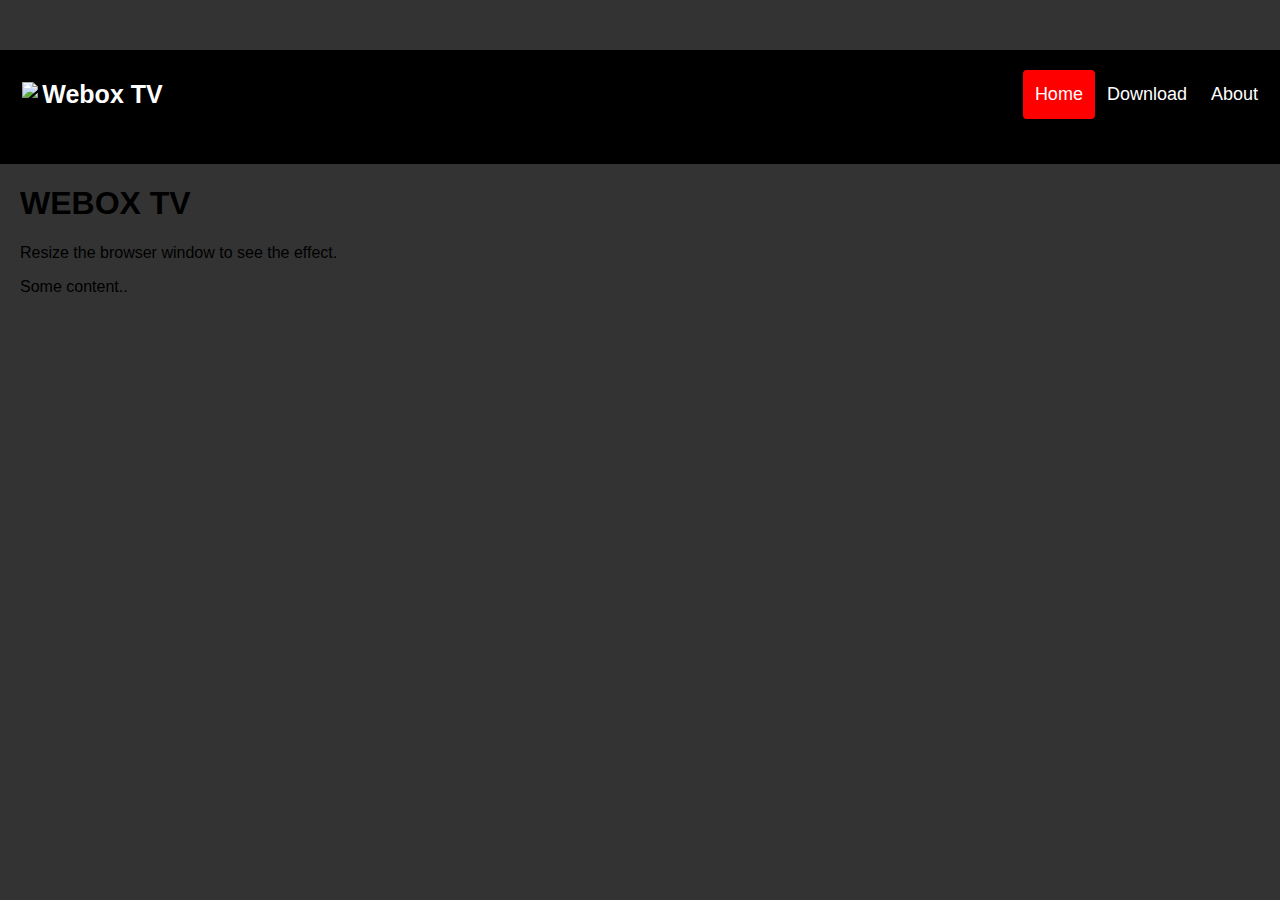
==== commit af43c21a: "Update index.html" ====
--- a/index.html
+++ b/index.html
@@ -12,13 +12,13 @@
 
 .header {
   overflow: hidden;
-  background-color: #f1f1f1;
+  background-color: #000000;
   padding: 20px 10px;
 }
 
 .header a {
   float: left;
-  color: black;
+  color: white;
   text-align: center;
   padding: 12px;
   text-decoration: none;
@@ -33,12 +33,12 @@
 }
 
 .header a:hover {
-  background-color: #ddd;
-  color: black;
+  background-color: #f7f7f7;
+  color: red;
 }
 
 .header a.active {
-  background-color: dodgerblue;
+  background-color: red;
   color: white;
 }
 
@@ -59,13 +59,15 @@
 }
 	</style>
 </head>
-<body>
-<div class="header"><a class="logo" href="https://weboxtv.ml"><img align="left" alt="" height="50" src="https://weboxtv.ml/images/Webox.png" width="145" /> </a>
-<div class="header-right"><a class="active" href="#home">Home</a> <a href="#contact">Contact</a> <a href="#about">About</a></div>
+<body bgcolor="#333">
+<p>&nbsp;
+<div class="header"><a class="logo" href="https://weboxtv.ml"><img align="left" alt="Webox TV" align="top" height="50" src="https://weboxtv.ml/images/Webox.png" width="145" /> </a>
+<div class="header-right"><a class="active" href="/">Home</a> <a href="https://weboxtv.ml/">Download</a> <a href="#">About</a></div>
 </div>
+</p>
 
 <div style="padding-left:20px">
-<h1>Responsive Header</h1>
+<h1>WEBOX TV</h1>
 
 <p>Resize the browser window to see the effect.</p>
 
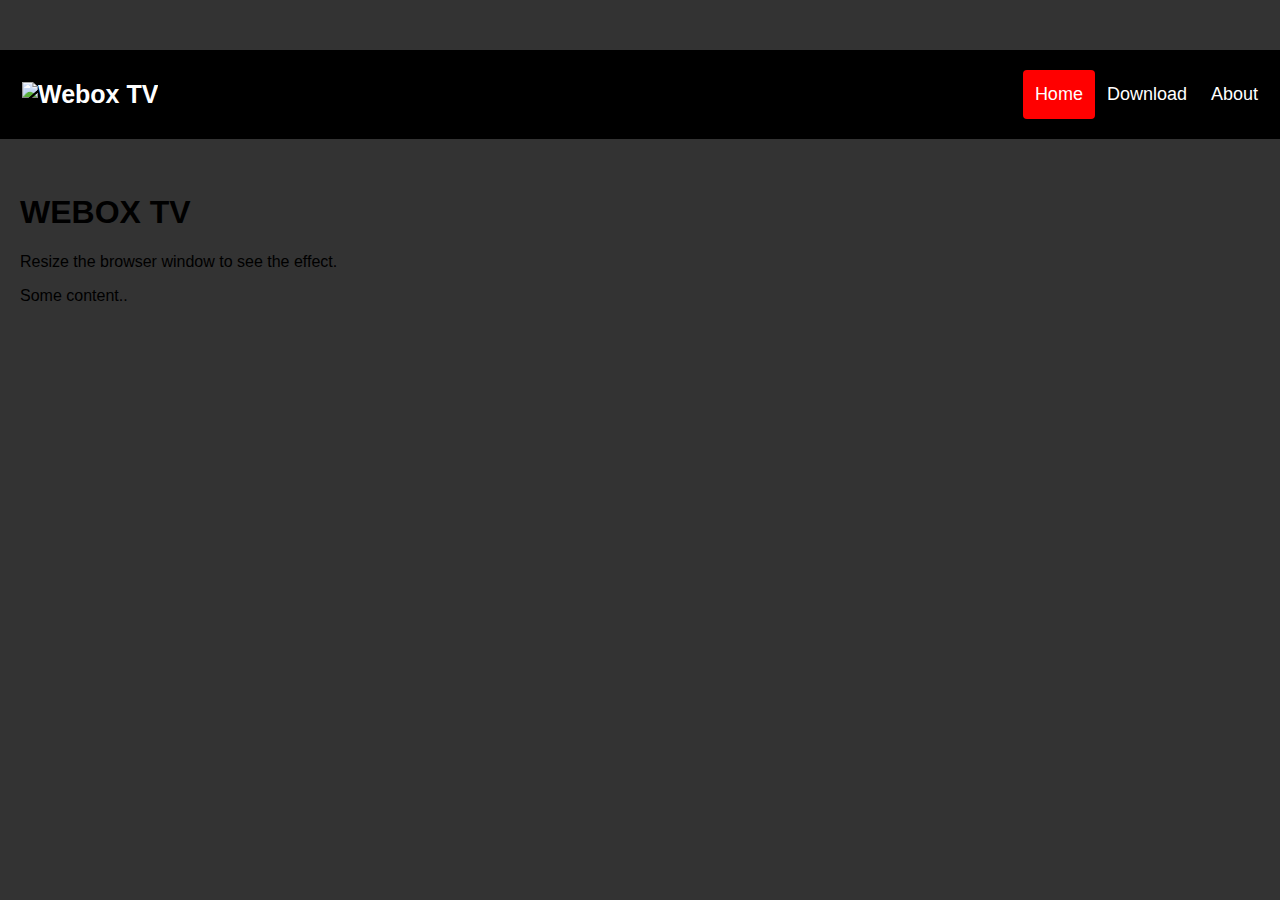
==== commit 5b0aa2e3: "Update index.html" ====
--- a/index.html
+++ b/index.html
@@ -60,11 +60,14 @@
 	</style>
 </head>
 <body bgcolor="#333">
-<p>&nbsp;
-<div class="header"><a class="logo" href="https://weboxtv.ml"><img align="left" alt="Webox TV" align="top" height="50" src="https://weboxtv.ml/images/Webox.png" width="145" /> </a>
+<p>&nbsp;</p>
+
+<div class="header"><a class="logo" href="https://weboxtv.ml"><img align="top" alt="Webox TV" height="50" src="https://weboxtv.ml/images/Webox.png" width="145" /> </a>
+
 <div class="header-right"><a class="active" href="/">Home</a> <a href="https://weboxtv.ml/">Download</a> <a href="#">About</a></div>
 </div>
-</p>
+
+<p>&nbsp;</p>
 
 <div style="padding-left:20px">
 <h1>WEBOX TV</h1>
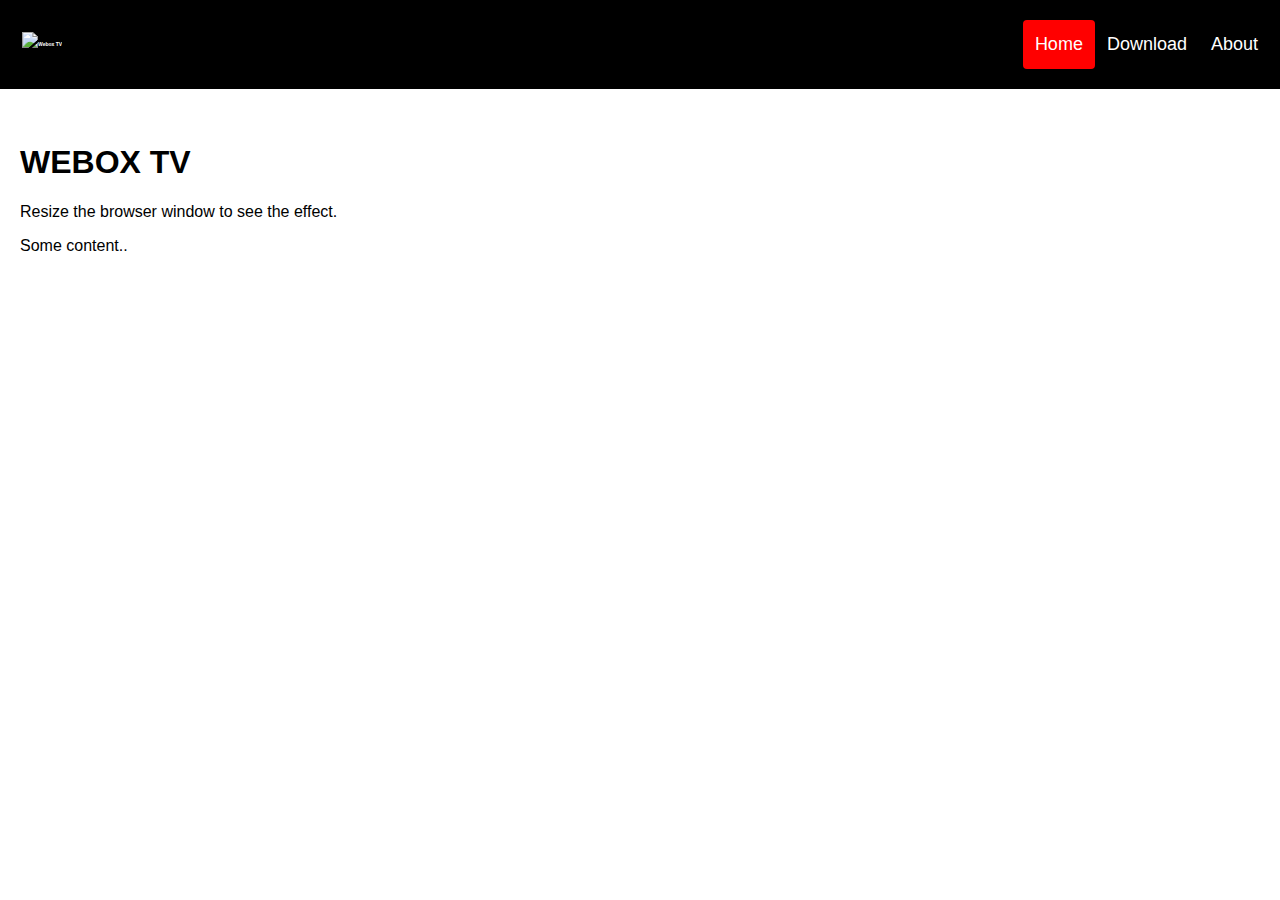
==== commit 9a3cf4f6: "Update index.html" ====
--- a/index.html
+++ b/index.html
@@ -28,7 +28,7 @@
 }
 
 .header a.logo {
-  font-size: 25px;
+  font-size: 5px;
   font-weight: bold;
 }
 
@@ -46,21 +46,17 @@
   float: right;
 }
 
-@media screen and (max-width: 500px) {
-  .header a {
-    float: none;
-    display: block;
-    text-align: left;
+@media (max-width: 768px) { 
+  #header_desktop{
+   display:none;
   }
-  
-  .header-right {
-    float: none;
+  #header_mobile{
+   display:initial;
   }
 }
 	</style>
 </head>
-<body bgcolor="#333">
-<p>&nbsp;</p>
+
 
 <div class="header"><a class="logo" href="https://weboxtv.ml"><img align="top" alt="Webox TV" height="50" src="https://weboxtv.ml/images/Webox.png" width="145" /> </a>
 
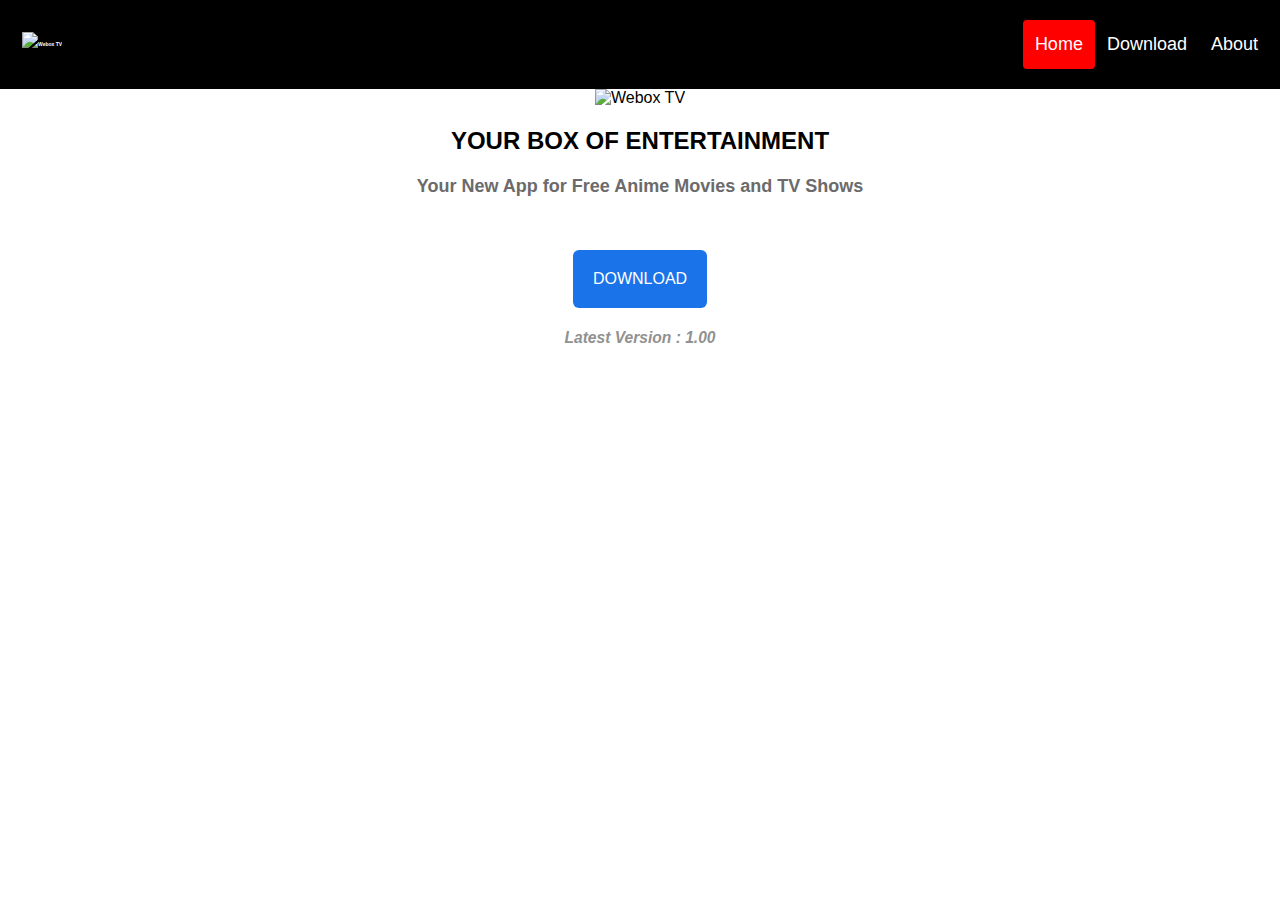
==== commit 0ea10b5c: "Update index.html" ====
--- a/index.html
+++ b/index.html
@@ -1,9 +1,12 @@
 <!DOCTYPE html>
 <html>
 <head>
+	<title>Webox TV, Free HD Movies TV Shows and Anime App on Android</title>
 	<title></title>
-	<meta name="viewport" content="width=device-width, initial-scale=1">
-	<style type="text/css">* {box-sizing: border-box;}
+</head>
+<meta http-equiv="Content-Type" content="text/html; charset=utf-8"><meta http-equiv="X-UA-Compatible" content="IE=edge"><meta name="viewport" content="width=device-width, initial-scale=1"><meta name="description" content="Your New Android App for Free Movies, TV Shows, Anime and Cartoon" /><meta name="keywords" content=" webox tv download, webox tv android app,free movies app,cinemabox,showbox,free movie app,free movies apk,webox tv app,webox tv app,webox tv apk,webox tv app,movie app,movie stream app,netflix app,movies hub app,movie hub app,movie hub,showbox apk download,movie app download,webox tv,webox tv apk" /><meta name="author" content="weboxtv.ml" /><meta property="og:image" content="https://i.imgur.com/sjZJnec.jpg" />
+<body>
+<style type="text/css">* {box-sizing: border-box;}
 
 body { 
   margin: 0;
@@ -46,6 +49,26 @@
   float: right;
 }
 
+.example_b {
+font-family: Arial;
+color: #fff !important;
+text-transform: uppercase;
+text-decoration: none;
+background: #1a73e8;
+padding: 20px;
+border-radius: 6px;
+display: inline-block;
+border: none;
+transition: all 0.4s ease 0s;
+}
+
+.example_b:hover {
+text-shadow: 0px 0px 0px rgba(255, 255, 255, 1);
+-webkit-box-shadow: 0px 5px 80px -10px rgba(0,0,0,0.57);
+-moz-box-shadow: 0px 5px 80px -10px rgba(0,0,0,0.57);
+transition: all 0.4s ease 0s;
+} 
+  
 @media (max-width: 768px) { 
   #header_desktop{
    display:none;
@@ -54,23 +77,25 @@
    display:initial;
   }
 }
-	</style>
-</head>
+</style>
+<div class="header"><a class="logo" href="https://weboxtv.ml"><img align="top" alt="Webox TV" height="50" src="https://weboxtv.ml/images/Webox.png" width="145" /> </a>
+<div class="header-right"><a class="active" href="/">Home</a> <a href="https://weboxtv.ml/">Download</a> <a href="#">About</a></div>
+</div>
 
+<div align="center" class="logo-response"><img align="top" alt="Webox TV" height="80" src="https://weboxtv.ml/images/Webox.png" width="290" />
+<div align="center">
+<h2>YOUR BOX OF ENTERTAINMENT</h2>
 
-<div class="header"><a class="logo" href="https://weboxtv.ml"><img align="top" alt="Webox TV" height="50" src="https://weboxtv.ml/images/Webox.png" width="145" /> </a>
-
-<div class="header-right"><a class="active" href="/">Home</a> <a href="https://weboxtv.ml/">Download</a> <a href="#">About</a></div>
+<h3><span style="font-size:18px;"><font color="#6b6b6b">Your New App for Free Anime Movies and TV Shows</font></span></h3>
 </div>
 
 <p>&nbsp;</p>
 
-<div style="padding-left:20px">
-<h1>WEBOX TV</h1>
+<div align="center" class="button_cont"><a class="example_b" href="https://weboxtv.ml/" rel="nofollow noopener" target="_blank">DOWNLOAD</a></div>
 
-<p>Resize the browser window to see the effect.</p>
-
-<p>Some content..</p>
+<div align="center">
+<h3><small><cite><samp><span style="font-family:lucida sans unicode,lucida grande,sans-serif;"><font color="#919191">Latest Version : 1.00</font></span></samp></cite></small></h3>
+</div>
 </div>
 </body>
 </html>
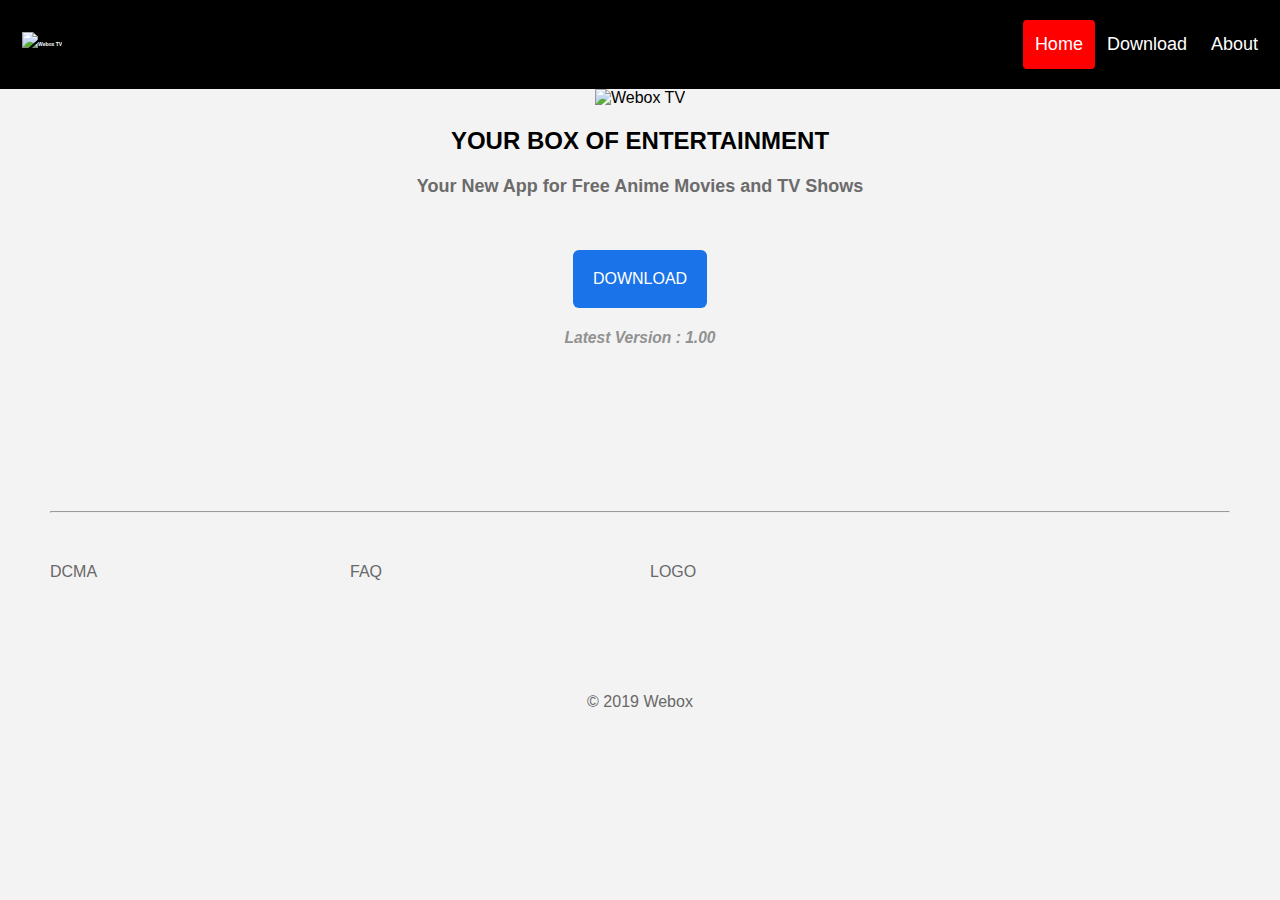
==== commit b898f8fe: "Update index.html" ====
--- a/index.html
+++ b/index.html
@@ -1,11 +1,10 @@
 <!DOCTYPE html>
 <html>
 <head>
-	<title>Webox TV, Free HD Movies TV Shows and Anime App on Android</title>
-	<title></title>
 </head>
+
+<title>Webox TV, Free HD Movies TV Shows and Anime App on Android</title>
 <meta http-equiv="Content-Type" content="text/html; charset=utf-8"><meta http-equiv="X-UA-Compatible" content="IE=edge"><meta name="viewport" content="width=device-width, initial-scale=1"><meta name="description" content="Your New Android App for Free Movies, TV Shows, Anime and Cartoon" /><meta name="keywords" content=" webox tv download, webox tv android app,free movies app,cinemabox,showbox,free movie app,free movies apk,webox tv app,webox tv app,webox tv apk,webox tv app,movie app,movie stream app,netflix app,movies hub app,movie hub app,movie hub,showbox apk download,movie app download,webox tv,webox tv apk" /><meta name="author" content="weboxtv.ml" /><meta property="og:image" content="https://i.imgur.com/sjZJnec.jpg" />
-<body>
 <style type="text/css">* {box-sizing: border-box;}
 
 body { 
@@ -69,6 +68,69 @@
 transition: all 0.4s ease 0s;
 } 
   
+webox {
+  
+  width: 100vw;
+  min-height: 100vh;
+  margin: 0;
+  padding: 0;
+  background-color: #141414;
+  color: #F3F3F3;
+  font-family: Arial, Helvetica, sans-serif;
+  box-sizing: border-box;
+  line-height: 1.4;
+}
+
+
+img {
+  max-width: 100%;
+}
+
+h1 {
+  padding-top: 60px;  
+}
+
+
+/* LINKS */
+.link {
+  padding: 50px;
+}
+
+.sub-links ul {
+  list-style: none;
+  padding: 0;
+  display: grid;
+  grid-gap: 20px;
+  grid-template-columns: repeat(4, 1fr);
+}
+
+.sub-links a {
+  color: #686868;
+  text-decoration: none;
+}
+
+.sub-links a:hover {
+  color: #686868;
+  text-decoration: underline;
+}
+
+.logos a{
+  padding: 10px;
+}
+
+.logo {
+  color: #686868;
+}
+
+
+/* FOOTER */
+footer {
+  padding: 20px;
+  text-align: center;
+  color: #686868;
+  margin: 10px;
+}
+  
 @media (max-width: 768px) { 
   #header_desktop{
    display:none;
@@ -78,8 +140,11 @@
   }
 }
 </style>
+
+
 <div class="header"><a class="logo" href="https://weboxtv.ml"><img align="top" alt="Webox TV" height="50" src="https://weboxtv.ml/images/Webox.png" width="145" /> </a>
-<div class="header-right"><a class="active" href="/">Home</a> <a href="https://weboxtv.ml/">Download</a> <a href="#">About</a></div>
+
+<div class="header-right"><a class="active" href="/">Home</a> <a href="https://weboxtv.ml/Download">Download</a> <a href="https://weboxtv.ml/About">About</a></div>
 </div>
 
 <div align="center" class="logo-response"><img align="top" alt="Webox TV" height="80" src="https://weboxtv.ml/images/Webox.png" width="290" />
@@ -91,11 +156,40 @@
 
 <p>&nbsp;</p>
 
-<div align="center" class="button_cont"><a class="example_b" href="https://weboxtv.ml/" rel="nofollow noopener" target="_blank">DOWNLOAD</a></div>
+<div align="center" class="button_cont"><a class="example_b" href="https://weboxtv.ml/Download" rel="nofollow noopener" target="_blank">DOWNLOAD</a></div>
 
 <div align="center">
-<h3><small><cite><samp><span style="font-family:lucida sans unicode,lucida grande,sans-serif;"><font color="#919191">Latest Version : 1.00</font></span></samp></cite></small></h3>
+<h3><small><cite><samp><span style="font-family:lucida sans unicode,lucida grande,sans-serif;"><font color="#919191">Latest Version : 1.00</font></span> </samp></cite></small></h3>
+
+<p><small><cite><samp>&nbsp;</samp></cite></small></p>
+
+<p><small><cite><samp>&nbsp;</samp></cite></small></p>
 </div>
 </div>
+<!-- LINKS -->
+
+<div class="webox">&nbsp;</div>
+
+<section class="link">
+<div class="logos">
+<hr />
+<p>&nbsp;</p>
+</div>
+
+<div class="sub-links">
+<ul>
+	<li><a href="https://weboxtv.ml/en/legal/DCMA">DCMA</a></li>
+	<li><a href="https://weboxtv.ml/en/legal/FAQ">FAQ</a></li>
+	<li><a href="https://weboxtv.ml/images/Webox.png">LOGO</a></li>
+</ul>
+</div>
+</section>
+<!-- END OF LINKS --><!-- FOOTER -->
+
+<footer>
+<p>&copy; 2019 Webox</p>
+</footer>
+<body bgcolor="#F3F3F3">
+
 </body>
 </html>
